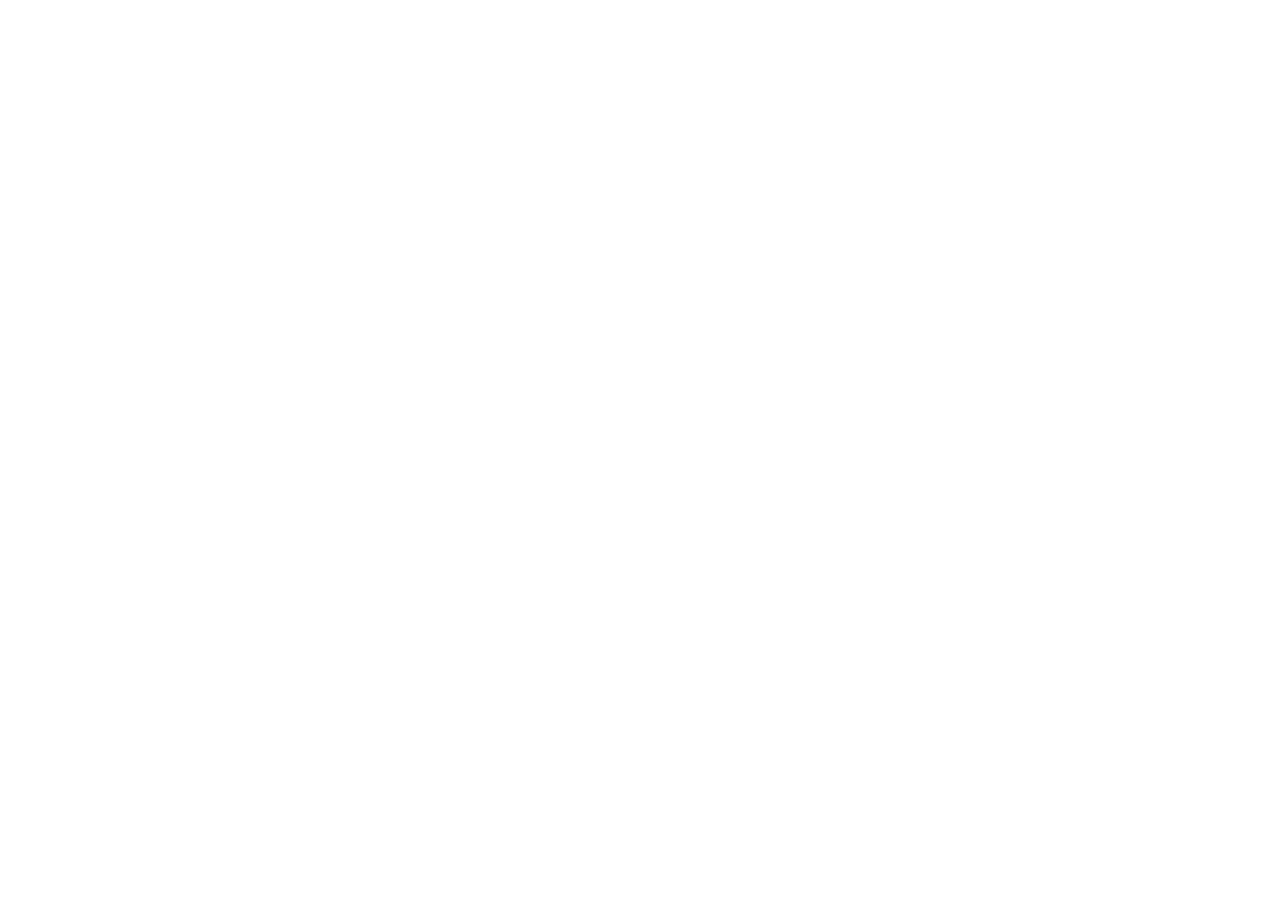
==== src/main/resources/static/editor.html @ ca7f9f06 "add markdown editor based on Editor.md" ====
<!DOCTYPE html>
<html lang="en">
<head>
    <meta charset="UTF-8">
    <title>Title</title>
    <style>
        html, body {
            height: 100%;
            margin: 0;
            padding: 0;
        }
        #editor {
            height: 100%;
        }
    </style>
    <link rel="stylesheet" href="editor.md/css/editormd.min.css" />
    <script src="jquery.js"></script>
    <script src="editor.md/editormd.min.js"></script>
    <script type="text/javascript">
        $(function() {
            var editor = editormd("editor", {
                width: "100%",
                height: "100%",
                path : "editor.md/lib/",
                imageUpload: true, // 开启图片上传功能
                imageFormats   : ["jpg", "jpeg", "gif", "png", "bmp", "webp"],
                imageUploadURL: "/api/blogs/uploadPicture", // 设置后端图片上传处理URL
            });
        });
    </script>
</head>
<body>
<div id="editor">
    <textarea style="display:none;">### Hello Editor.md !</textarea>
</div>
</body>
</html>
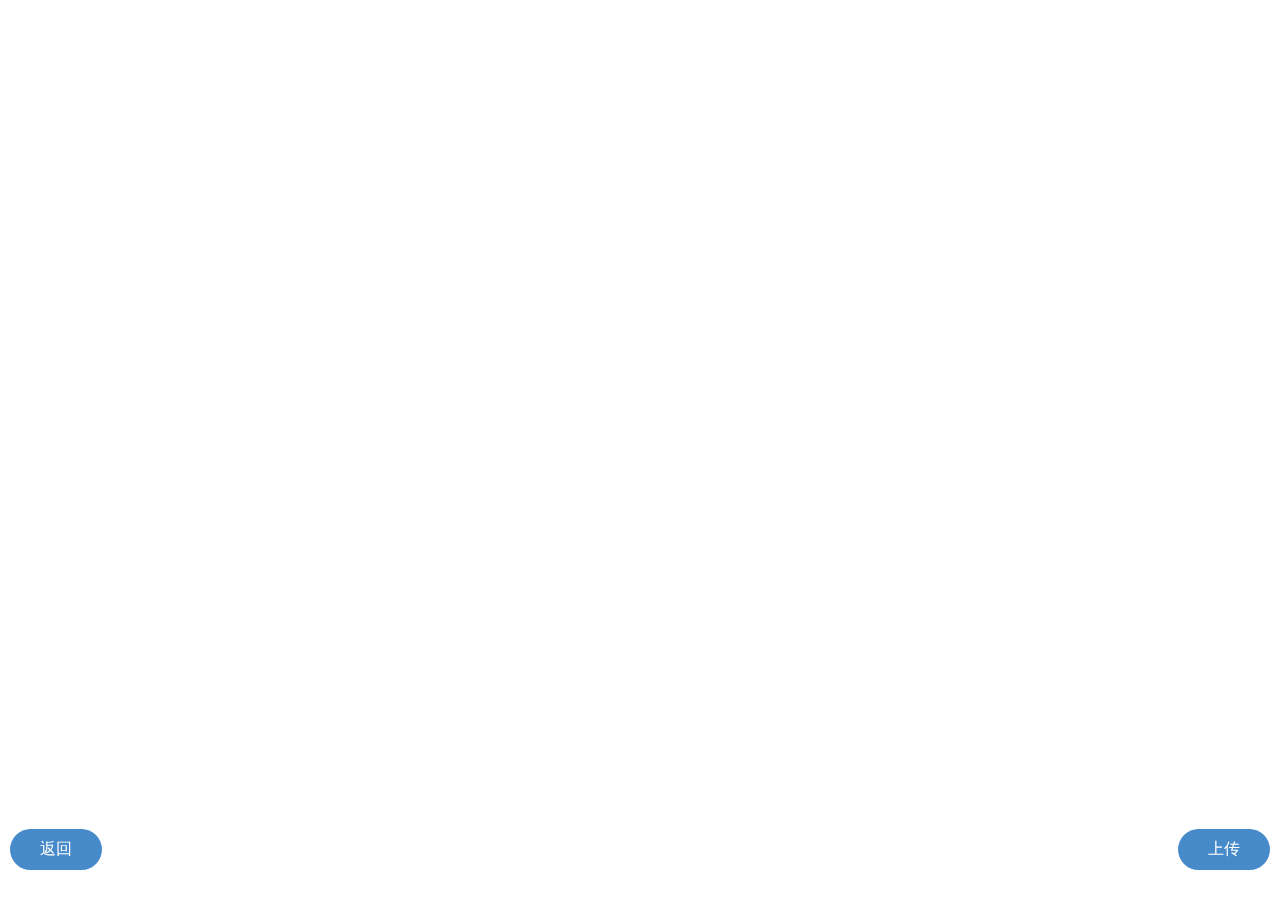
==== commit 7aff3734: "add image upload and blog upload." ====
--- a/src/main/resources/static/editor.html
+++ b/src/main/resources/static/editor.html
@@ -1,6 +1,9 @@
 <!DOCTYPE html>
 <html lang="en">
 <head>
+    <link rel="stylesheet" href="nicepage.css" media="screen">
+    <link rel="stylesheet" href="Home.css" media="screen">
+
     <meta charset="UTF-8">
     <title>Title</title>
     <style>
@@ -9,29 +12,104 @@
             margin: 0;
             padding: 0;
         }
+
         #editor {
             height: 100%;
         }
+
+        #save-button {
+            position: fixed; /* Or absolute, depending on your layout */
+            right: 10px; /* Distance from the right edge of the viewport */
+            bottom: 10px; /* Distance from the bottom edge of the viewport */
+            z-index: 1000; /* Ensures the button is above other elements */
+        }
+
+        #return-button {
+            position: fixed; /* Or absolute, depending on your layout */
+            left: 10px; /* Distance from the right edge of the viewport */
+            bottom: 10px; /* Distance from the bottom edge of the viewport */
+            z-index: 1000; /* Ensures the button is above other elements */
+        }
+
     </style>
-    <link rel="stylesheet" href="editor.md/css/editormd.min.css" />
+    <link rel="stylesheet" href="editor.md/css/editormd.min.css"/>
     <script src="jquery.js"></script>
     <script src="editor.md/editormd.min.js"></script>
     <script type="text/javascript">
-        $(function() {
-            var editor = editormd("editor", {
+        var editor;
+        $(function () {
+            editor = editormd("editor", {
                 width: "100%",
                 height: "100%",
-                path : "editor.md/lib/",
+                path: "editor.md/lib/",
                 imageUpload: true, // 开启图片上传功能
-                imageFormats   : ["jpg", "jpeg", "gif", "png", "bmp", "webp"],
+                imageFormats: ["jpg", "jpeg", "gif", "png", "bmp", "webp"],
                 imageUploadURL: "/api/blogs/uploadPicture", // 设置后端图片上传处理URL
             });
         });
+        addEventListener('DOMContentLoaded', () => {
+            document.getElementById('save-button').addEventListener('click', function () {
+                var title = prompt("Please enter the title of your blog post:", "My Blog Post");
+                if (title === null || title === "") {
+                    // 用户点击了取消或者没有输入标题
+                    console.log('The user cancelled the upload or entered no title.');
+                } else {
+                    var markdownContent = editor.getMarkdown(); // 获取Markdown内容
+                    var guid = 'some-unique-guid'; // 应由实际逻辑生成或获取
+
+                    // 在此处调用上传逻辑
+                    saveBlog(guid, title, markdownContent);
+                }
+            });
+            document.getElementById('return-button').addEventListener('click', function () {
+                var sure = confirm("确定要返回吗？");
+                if (sure === true) {
+                    window.location.href = "index.html";
+                }else {
+
+                }
+            });
+        });
+
+        function saveBlog(guid, title, content) {
+            // 使用FormData来构建请求体
+            var formData = new FormData();
+            formData.append('guid', guid);
+            formData.append('title', title);
+            formData.append('content', content);
+
+            // 通过AJAX将内容发送到服务器
+            fetch('/api/blogs/saveBlog', {
+                method: 'POST',
+                body: formData // 使用FormData发送数据，不需要设置Content-Type头
+            })
+                .then(response => {
+                    if (response.ok) {
+                        return response.json();
+                    }
+                    throw new Error('Network response was not ok.');
+                })
+                .then(data => console.log('Blog saved successfully:', data))
+                .catch(error => console.error('Error saving blog:', error));
+        }
+
     </script>
 </head>
 <body>
 <div id="editor">
     <textarea style="display:none;">### Hello Editor.md !</textarea>
 </div>
+<a id="save-button"
+   class="u-active-palette-2-base u-align-center u-border-none u-btn u-btn-round u-button-style u-hover-palette-2-base u-palette-1-base u-radius-50 u-btn-1 animated customAnimationOut"
+   data-animation-name="customAnimationIn" data-animation-duration="1500" data-animation-delay="1000"
+   style="will-change: transform, opacity; animation-duration: 500ms;">上传</a>
+
+<a id="return-button"
+   class="u-active-palette-2-base u-align-center u-border-none u-btn u-btn-round u-button-style u-hover-palette-2-base u-palette-1-base u-radius-50 u-btn-1 animated customAnimationOut"
+   data-animation-name="customAnimationIn" data-animation-duration="1500" data-animation-delay="1000"
+   style="will-change: transform, opacity; animation-duration: 500ms">返回</a>
+<script>
+
+</script>
 </body>
 </html>
--- a/src/main/resources/static/nicepage.css
+++ b/src/main/resources/static/nicepage.css
@@ -0,0 +1,43216 @@
+/*begin-commonstyles library*//*!
+ * froala_editor v4.0.6 (https://www.froala.com/wysiwyg-editor)
+ * License https://froala.com/wysiwyg-editor/terms/
+ * Copyright 2014-2021 Froala Labs
+ */
+
+.fr-clearfix::after {
+  clear: both;
+  display: block;
+  content: "";
+  height: 0; }
+
+.fr-hide-by-clipping {
+  position: absolute;
+  width: 1px;
+  height: 1px;
+  padding: 0;
+  margin: -1px;
+  overflow: hidden;
+  clip: rect(0, 0, 0, 0);
+  border: 0; }
+
+.fr-view img.fr-rounded, .fr-view .fr-img-caption.fr-rounded img {
+  border-radius: 10px;
+  -moz-border-radius: 10px;
+  -webkit-border-radius: 10px;
+  -moz-background-clip: padding;
+  -webkit-background-clip: padding-box;
+  background-clip: padding-box; }
+
+.fr-view img.fr-shadow, .fr-view .fr-img-caption.fr-shadow img {
+  -webkit-box-shadow: 10px 10px 5px 0px #cccccc;
+  -moz-box-shadow: 10px 10px 5px 0px #cccccc;
+  box-shadow: 10px 10px 5px 0px #cccccc; }
+
+.fr-view img.fr-bordered, .fr-view .fr-img-caption.fr-bordered img {
+  border: solid 5px #CCC; }
+
+.fr-view img.fr-bordered {
+  -webkit-box-sizing: content-box;
+  -moz-box-sizing: content-box;
+  box-sizing: content-box; }
+
+.fr-view .fr-img-caption.fr-bordered img {
+  -webkit-box-sizing: border-box;
+  -moz-box-sizing: border-box;
+  box-sizing: border-box; }
+
+.fr-view {
+  word-wrap: break-word; }
+  .fr-view span[style~="color:"] a {
+    color: inherit; }
+  .fr-view strong {
+    font-weight: 700; }
+  .fr-view table[border='0'] td:not([class]), .fr-view table[border='0'] th:not([class]), .fr-view table[border='0'] td[class=""], .fr-view table[border='0'] th[class=""] {
+    border-width: 0px; }
+  .fr-view table {
+    border: none;
+    border-collapse: collapse;
+    empty-cells: show;
+    max-width: 100%; }
+    .fr-view table td {
+      min-width: 5px; }
+    .fr-view table.fr-dashed-borders td, .fr-view table.fr-dashed-borders th {
+      border-style: dashed; }
+    .fr-view table.fr-alternate-rows tbody tr:nth-child(2n) {
+      background: whitesmoke; }
+    .fr-view table td, .fr-view table th {
+      border: 1px solid #DDD; }
+      .fr-view table td:empty, .fr-view table th:empty {
+        height: 20px; }
+      .fr-view table td.fr-highlighted, .fr-view table th.fr-highlighted {
+        border: 1px double red; }
+      .fr-view table td.fr-thick, .fr-view table th.fr-thick {
+        border-width: 2px; }
+    .fr-view table th {
+      background: #ececec; }
+  .fr-view hr {
+    clear: both;
+    user-select: none;
+    -o-user-select: none;
+    -moz-user-select: none;
+    -khtml-user-select: none;
+    -webkit-user-select: none;
+    -ms-user-select: none;
+    break-after: always;
+    page-break-after: always; }
+  .fr-view .fr-file {
+    position: relative; }
+    .fr-view .fr-file::after {
+      position: relative;
+      content: "\1F4CE";
+      font-weight: normal; }
+  .fr-view pre {
+    white-space: pre-wrap;
+    word-wrap: break-word;
+    overflow: visible; }
+/*  .fr-view[dir="rtl"] blockquote {
+    border-left: none;
+    border-right: solid 2px #5E35B1;
+    margin-right: 0;
+    padding-right: 5px;
+    padding-left: 0; }
+    .fr-view[dir="rtl"] blockquote blockquote {
+      border-color: #00BCD4; }
+      .fr-view[dir="rtl"] blockquote blockquote blockquote {
+        border-color: #43A047; }
+  .fr-view blockquote {
+    border-left: solid 2px #5E35B1;
+    margin-left: 0;
+    padding-left: 5px;
+    color: #5E35B1; }
+    .fr-view blockquote blockquote {
+      border-color: #00BCD4;
+      color: #00BCD4; }
+      .fr-view blockquote blockquote blockquote {
+        border-color: #43A047;
+        color: #43A047; } */
+  .fr-view span.fr-emoticon {
+    font-weight: normal;
+    font-family: "Apple Color Emoji","Segoe UI Emoji","NotoColorEmoji","Segoe UI Symbol","Android Emoji","EmojiSymbols";
+    display: inline;
+    line-height: 0; }
+    .fr-view span.fr-emoticon.fr-emoticon-img {
+      background-repeat: no-repeat !important;
+      font-size: inherit;
+      height: 1em;
+      width: 1em;
+      min-height: 20px;
+      min-width: 20px;
+      display: inline-block;
+      margin: -.1em .1em .1em;
+      line-height: 1;
+      vertical-align: middle; }
+  .fr-view .fr-text-gray {
+    color: #AAA !important; }
+  .fr-view .fr-text-bordered {
+    border-top: solid 1px #222;
+    border-bottom: solid 1px #222;
+    padding: 10px 0; }
+  .fr-view .fr-text-spaced {
+    letter-spacing: 1px; }
+  .fr-view .fr-text-uppercase {
+    text-transform: uppercase; }
+  .fr-view .fr-class-highlighted {
+    background-color: #ffff00; }
+  .fr-view .fr-class-code {
+    border-color: #cccccc;
+    border-radius: 2px;
+    -moz-border-radius: 2px;
+    -webkit-border-radius: 2px;
+    -moz-background-clip: padding;
+    -webkit-background-clip: padding-box;
+    background-clip: padding-box;
+    background: #f5f5f5;
+    padding: 10px;
+    font-family: "Courier New", Courier, monospace; }
+  .fr-view .fr-class-transparency {
+    opacity: 0.5; }
+  .fr-view img {
+    position: relative;
+    max-width: 100%; }
+    .fr-view img.fr-dib {
+      margin: 10px auto;
+      display: block;
+      float: none;
+      vertical-align: top; }
+      .fr-view img.fr-dib.fr-fil {
+        margin-left: 0;
+        text-align: left; }
+      .fr-view img.fr-dib.fr-fir {
+        margin-right: 0;
+        text-align: right; }
+    .fr-view img.fr-dii {
+      display: inline-block;
+      float: none;
+      vertical-align: bottom;
+      margin-left: 5px;
+      margin-right: 5px;
+      max-width: calc(100% - (2 * 5px)); }
+      .fr-view img.fr-dii.fr-fil {
+        float: left;
+        margin: 10px 15px 10px 0;
+        max-width: calc(100% - 5px); }
+      .fr-view img.fr-dii.fr-fir {
+        float: right;
+        margin: 10px 0 10px 15px;
+        max-width: calc(100% - 5px); }
+  .fr-view span.fr-img-caption {
+    position: relative;
+    max-width: 100%; }
+    .fr-view span.fr-img-caption.fr-dib {
+      margin: 5px auto;
+      display: block;
+      float: none;
+      vertical-align: top; }
+      .fr-view span.fr-img-caption.fr-dib.fr-fil {
+        margin-left: 0;
+        text-align: left; }
+      .fr-view span.fr-img-caption.fr-dib.fr-fir {
+        margin-right: 0;
+        text-align: right; }
+    .fr-view span.fr-img-caption.fr-dii {
+      display: inline-block;
+      float: none;
+      vertical-align: bottom;
+      margin-left: 5px;
+      margin-right: 5px;
+      max-width: calc(100% - (2 * 5px)); }
+      .fr-view span.fr-img-caption.fr-dii.fr-fil {
+        float: left;
+        margin: 5px 5px 5px 0;
+        max-width: calc(100% - 5px); }
+      .fr-view span.fr-img-caption.fr-dii.fr-fir {
+        float: right;
+        margin: 5px 0 5px 5px;
+        max-width: calc(100% - 5px); }
+  .fr-view .fr-video {
+    text-align: center;
+    position: relative; }
+    .fr-view .fr-video.fr-rv {
+      padding-bottom: 56.25%;
+      padding-top: 30px;
+      height: 0;
+      overflow: hidden; }
+      .fr-view .fr-video.fr-rv > iframe, .fr-view .fr-video.fr-rv object, .fr-view .fr-video.fr-rv embed {
+        position: absolute !important;
+        top: 0;
+        left: 0;
+        width: 100%;
+        height: 100%; }
+    .fr-view .fr-video > * {
+      -webkit-box-sizing: content-box;
+      -moz-box-sizing: content-box;
+      box-sizing: content-box;
+      max-width: 100%;
+      border: none; }
+    .fr-view .fr-video.fr-dvb {
+      display: block;
+      clear: both; }
+      .fr-view .fr-video.fr-dvb.fr-fvl {
+        text-align: left; }
+      .fr-view .fr-video.fr-dvb.fr-fvr {
+        text-align: right; }
+    .fr-view .fr-video.fr-dvi {
+      display: inline-block; }
+      .fr-view .fr-video.fr-dvi.fr-fvl {
+        float: left; }
+      .fr-view .fr-video.fr-dvi.fr-fvr {
+        float: right; }
+  .fr-view a.fr-strong {
+    font-weight: 700; }
+  .fr-view a.fr-green {
+    color: green; }
+  .fr-view .fr-img-caption {
+    text-align: center; }
+    .fr-view .fr-img-caption .fr-img-wrap {
+      padding: 0;
+      margin: auto;
+      text-align: center;
+      width: 100%; }
+      .fr-view .fr-img-caption .fr-img-wrap a {
+        display: block; }
+      .fr-view .fr-img-caption .fr-img-wrap img {
+        display: block;
+        margin: auto;
+        width: 100%; }
+      .fr-view .fr-img-caption .fr-img-wrap > span {
+        margin: auto;
+        display: block;
+        padding: 5px 5px 10px;
+        font-size: 14px;
+        font-weight: initial;
+        -webkit-box-sizing: border-box;
+        -moz-box-sizing: border-box;
+        box-sizing: border-box;
+        -webkit-opacity: 0.9;
+        -moz-opacity: 0.9;
+        opacity: 0.9;
+        -ms-filter: "progid:DXImageTransform.Microsoft.Alpha(Opacity=0)";
+        width: 100%;
+        text-align: center; }
+  .fr-view button.fr-rounded, .fr-view input.fr-rounded, .fr-view textarea.fr-rounded {
+    border-radius: 10px;
+    -moz-border-radius: 10px;
+    -webkit-border-radius: 10px;
+    -moz-background-clip: padding;
+    -webkit-background-clip: padding-box;
+    background-clip: padding-box; }
+  .fr-view button.fr-large, .fr-view input.fr-large, .fr-view textarea.fr-large {
+    font-size: 24px; }
+
+/**
+ * Image style.
+ */
+a.fr-view.fr-strong {
+  font-weight: 700; }
+a.fr-view.fr-green {
+  color: green; }
+
+/**
+ * Link style.
+ */
+img.fr-view {
+  position: relative;
+  max-width: 100%; }
+  img.fr-view.fr-dib {
+    margin: 5px auto;
+    display: block;
+    float: none;
+    vertical-align: top; }
+    img.fr-view.fr-dib.fr-fil {
+      margin-left: 0;
+      text-align: left; }
+    img.fr-view.fr-dib.fr-fir {
+      margin-right: 0;
+      text-align: right; }
+  img.fr-view.fr-dii {
+    display: inline-block;
+    float: none;
+    vertical-align: bottom;
+    margin-left: 5px;
+    margin-right: 5px;
+    max-width: calc(100% - (2 * 5px)); }
+    img.fr-view.fr-dii.fr-fil {
+      float: left;
+      margin: 5px 5px 5px 0;
+      max-width: calc(100% - 5px); }
+    img.fr-view.fr-dii.fr-fir {
+      float: right;
+      margin: 5px 0 5px 5px;
+      max-width: calc(100% - 5px); }
+
+span.fr-img-caption.fr-view {
+  position: relative;
+  max-width: 100%; }
+  span.fr-img-caption.fr-view.fr-dib {
+    margin: 5px auto;
+    display: block;
+    float: none;
+    vertical-align: top; }
+    span.fr-img-caption.fr-view.fr-dib.fr-fil {
+      margin-left: 0;
+      text-align: left; }
+    span.fr-img-caption.fr-view.fr-dib.fr-fir {
+      margin-right: 0;
+      text-align: right; }
+  span.fr-img-caption.fr-view.fr-dii {
+    display: inline-block;
+    float: none;
+    vertical-align: bottom;
+    margin-left: 5px;
+    margin-right: 5px;
+    max-width: calc(100% - (2 * 5px)); }
+    span.fr-img-caption.fr-view.fr-dii.fr-fil {
+      float: left;
+      margin: 5px 5px 5px 0;
+      max-width: calc(100% - 5px); }
+    span.fr-img-caption.fr-view.fr-dii.fr-fir {
+      float: right;
+      margin: 5px 0 5px 5px;
+      max-width: calc(100% - 5px); }
+/*end-commonstyles library*/@charset "UTF-8";
+.u-hidden-block {
+  visibility: hidden!important;
+}
+.u-locked-block {
+  pointer-events: none!important;
+}
+/*! normalize.css v4.1.1 | MIT License | github.com/necolas/normalize.css */
+html {
+  font-family: sans-serif;
+  -ms-text-size-adjust: 100%;
+  -webkit-text-size-adjust: 100%;
+}
+body {
+  margin: 0;
+}
+article,
+aside,
+details,
+figcaption,
+figure,
+footer,
+header,
+main,
+menu,
+nav,
+section,
+summary {
+  display: block;
+}
+audio,
+canvas,
+progress,
+video {
+  display: inline-block;
+}
+audio:not([controls]) {
+  display: none;
+  height: 0;
+}
+progress {
+  vertical-align: baseline;
+}
+template,
+[hidden] {
+  display: none;
+}
+a {
+  background-color: transparent;
+  -webkit-text-decoration-skip: objects;
+}
+a:active,
+a:hover {
+  outline-width: 0;
+}
+abbr[title] {
+  border-bottom: none;
+  text-decoration: underline;
+}
+b,
+strong {
+  font-weight: inherit;
+  font-weight: bold;
+}
+dfn {
+  font-style: italic;
+}
+h1 {
+  font-size: 2em;
+  margin: 0.67em 0;
+}
+mark {
+  background-color: #ff0;
+  color: #000;
+}
+small {
+  font-size: 80%;
+}
+sub,
+sup {
+  font-size: 75%;
+  line-height: 0;
+  position: relative;
+  vertical-align: baseline;
+}
+sub {
+  bottom: -0.25em;
+}
+sup {
+  top: -0.5em;
+}
+img {
+  border-style: none;
+}
+svg:not(:root) {
+  overflow: hidden;
+}
+code,
+kbd,
+pre,
+samp {
+  font-family: monospace,monospace;
+  font-size: 1em;
+}
+hr {
+  box-sizing: content-box;
+  height: 0;
+  overflow: visible;
+}
+button,
+input,
+optgroup,
+select,
+textarea {
+  color: inherit;
+  font: inherit;
+  margin: 0;
+}
+optgroup {
+  font-weight: 700;
+}
+button,
+input {
+  overflow: visible;
+}
+button,
+select {
+  text-transform: none;
+}
+button,
+html [type="button"],
+[type="reset"],
+[type="submit"] {
+  -webkit-appearance: button;
+}
+button::-moz-focus-inner,
+[type="button"]::-moz-focus-inner,
+[type="reset"]::-moz-focus-inner,
+[type="submit"]::-moz-focus-inner {
+  border-style: none;
+  padding: 0;
+}
+button:-moz-focusring,
+[type="button"]:-moz-focusring,
+[type="reset"]:-moz-focusring,
+[type="submit"]:-moz-focusring {
+  outline: 1px dotted ButtonText;
+}
+fieldset {
+  border: 1px solid silver;
+  margin: 0 2px;
+  padding: 0.35em 0.625em 0.75em;
+}
+legend {
+  box-sizing: border-box;
+  color: inherit;
+  display: table;
+  max-width: 100%;
+  padding: 0;
+  white-space: normal;
+}
+textarea {
+  overflow: auto;
+  outline: none;
+}
+button,
+select,
+input,
+textarea {
+  outline: none;
+}
+[type="checkbox"],
+[type="radio"] {
+  box-sizing: border-box;
+  padding: 0;
+}
+[type="number"]::-webkit-inner-spin-button,
+[type="number"]::-webkit-outer-spin-button {
+  height: auto;
+}
+[type="search"] {
+  -webkit-appearance: textfield;
+  outline-offset: -2px;
+}
+[type="search"]::-webkit-search-cancel-button,
+[type="search"]::-webkit-search-decoration {
+  -webkit-appearance: none;
+}
+::-webkit-input-placeholder {
+  color: inherit;
+  opacity: 0.54;
+}
+::-webkit-file-upload-button {
+  -webkit-appearance: button;
+  font: inherit;
+}
+ul,
+ol {
+  padding-left: 20px;
+}
+/* Fade effect */
+/* Over effect */
+/* Slide effect */
+/* Over and Slide effect */
+/* Flip Left effect */
+/* Flip Right effect */
+/* Flip Top effect */
+/* Flip Bottom effect */
+/* Wobble Left effect */
+/* Wobble Right effect */
+/* Wobble top effect */
+/* Wobble bottom effect */
+/* Zoom and Rotate Effects */
+/* Utility */
+.u-over-slide {
+  position: absolute;
+  left: 0;
+  top: 0;
+  width: 100%;
+  height: 100%;
+}
+.u-background-effect {
+  overflow: hidden;
+}
+.u-background-effect ~ .u-container-layout {
+  cursor: pointer;
+}
+/* Fade effect */
+.u-effect-fade .u-over-slide {
+  opacity: 0;
+  transition: all 500ms ease;
+}
+.u-effect-fade:hover .u-over-slide,
+.u-effect-fade.u-effect-active .u-over-slide {
+  opacity: 1;
+}
+/* Over effect */
+.u-effect-over-left .u-over-slide {
+  transform: translate(-100%, 0);
+  transition: all 500ms ease;
+}
+.u-effect-over-left:hover .u-over-slide,
+.u-effect-over-left.u-effect-active .u-over-slide {
+  transform: translate(0, 0);
+}
+.u-effect-over-right .u-over-slide {
+  transform: translate(100%, 0);
+  transition: all 500ms ease;
+}
+.u-effect-over-right:hover .u-over-slide,
+.u-effect-over-right.u-effect-active .u-over-slide {
+  transform: translate(0, 0);
+}
+.u-effect-over-top .u-over-slide {
+  transform: translate(0, -100%);
+  transition: all 500ms ease;
+}
+.u-effect-over-top:hover .u-over-slide,
+.u-effect-over-top.u-effect-active .u-over-slide {
+  transform: translate(0, 0);
+}
+.u-effect-over-bottom .u-over-slide {
+  transform: translate(0, 100%);
+  transition: all 500ms ease;
+}
+.u-effect-over-bottom:hover .u-over-slide,
+.u-effect-over-bottom.u-effect-active .u-over-slide {
+  transform: translate(0, 0);
+}
+.u-effect-over-topleft .u-over-slide {
+  transform: translate(-100%, -100%);
+  transition: all 500ms ease;
+}
+.u-effect-over-topleft:hover .u-over-slide,
+.u-effect-over-topleft.u-effect-active .u-over-slide {
+  transform: translate(0, 0);
+}
+.u-effect-over-topright .u-over-slide {
+  transform: translate(100%, -100%);
+  transition: all 500ms ease;
+}
+.u-effect-over-topright:hover .u-over-slide,
+.u-effect-over-topright.u-effect-active .u-over-slide {
+  transform: translate(0, 0);
+}
+.u-effect-over-bottomleft .u-over-slide {
+  transform: translate(-100%, 100%);
+  transition: all 500ms ease;
+}
+.u-effect-over-bottomleft:hover .u-over-slide,
+.u-effect-over-bottomleft.u-effect-active .u-over-slide {
+  transform: translate(0, 0);
+}
+.u-effect-over-bottomright .u-over-slide {
+  transform: translate(100%, 100%);
+  transition: all 500ms ease;
+}
+.u-effect-over-bottomright:hover .u-over-slide,
+.u-effect-over-bottomright.u-effect-active .u-over-slide {
+  transform: translate(0, 0);
+}
+/* Slide effect */
+.u-effect-slide-left .u-over-slide {
+  transform: translate(-100%, 0);
+  transition: all 500ms ease;
+}
+.u-effect-slide-left:hover .u-over-slide,
+.u-effect-slide-left.u-effect-active .u-over-slide {
+  transform: translate(0, 0);
+}
+.u-effect-slide-left .u-back-slide {
+  transition: all 500ms ease;
+}
+.u-effect-slide-left:hover .u-back-slide,
+.u-effect-slide-left.u-effect-active .u-back-slide {
+  transform: translate(100%, 0);
+}
+.u-effect-slide-right .u-over-slide {
+  transform: translate(100%, 0);
+  transition: all 500ms ease;
+}
+.u-effect-slide-right:hover .u-over-slide,
+.u-effect-slide-right.u-effect-active .u-over-slide {
+  transform: translate(0, 0);
+}
+.u-effect-slide-right .u-back-slide {
+  transition: all 500ms ease;
+}
+.u-effect-slide-right:hover .u-back-slide,
+.u-effect-slide-right.u-effect-active .u-back-slide {
+  transform: translate(-100%, 0);
+}
+.u-effect-slide-top .u-over-slide {
+  transform: translate(0, -100%);
+  transition: all 500ms ease;
+}
+.u-effect-slide-top:hover .u-over-slide,
+.u-effect-slide-top.u-effect-active .u-over-slide {
+  transform: translate(0, 0);
+}
+.u-effect-slide-top .u-back-slide {
+  transition: all 500ms ease;
+}
+.u-effect-slide-top:hover .u-back-slide,
+.u-effect-slide-top.u-effect-active .u-back-slide {
+  transform: translate(0, 100%);
+}
+.u-effect-slide-bottom .u-over-slide {
+  transform: translate(0, 100%);
+  transition: all 500ms ease;
+}
+.u-effect-slide-bottom:hover .u-over-slide,
+.u-effect-slide-bottom.u-effect-active .u-over-slide {
+  transform: translate(0, 0);
+}
+.u-effect-slide-bottom .u-back-slide {
+  transition: all 500ms ease;
+}
+.u-effect-slide-bottom:hover .u-back-slide,
+.u-effect-slide-bottom.u-effect-active .u-back-slide {
+  transform: translate(0, -100%);
+}
+.u-effect-slide-topleft .u-over-slide {
+  transform: translate(-100%, -100%);
+  transition: all 500ms ease;
+}
+.u-effect-slide-topleft:hover .u-over-slide,
+.u-effect-slide-topleft.u-effect-active .u-over-slide {
+  transform: translate(0, 0);
+}
+.u-effect-slide-topleft .u-back-slide {
+  transition: all 500ms ease;
+}
+.u-effect-slide-topleft:hover .u-back-slide,
+.u-effect-slide-topleft.u-effect-active .u-back-slide {
+  transform: translate(100%, 100%);
+}
+.u-effect-slide-topright .u-over-slide {
+  transform: translate(100%, -100%);
+  transition: all 500ms ease;
+}
+.u-effect-slide-topright:hover .u-over-slide,
+.u-effect-slide-topright.u-effect-active .u-over-slide {
+  transform: translate(0, 0);
+}
+.u-effect-slide-topright .u-back-slide {
+  transition: all 500ms ease;
+}
+.u-effect-slide-topright:hover .u-back-slide,
+.u-effect-slide-topright.u-effect-active .u-back-slide {
+  transform: translate(-100%, 100%);
+}
+.u-effect-slide-bottomleft .u-over-slide {
+  transform: translate(-100%, 100%);
+  transition: all 500ms ease;
+}
+.u-effect-slide-bottomleft:hover .u-over-slide,
+.u-effect-slide-bottomleft.u-effect-active .u-over-slide {
+  transform: translate(0, 0);
+}
+.u-effect-slide-bottomleft .u-back-slide {
+  transition: all 500ms ease;
+}
+.u-effect-slide-bottomleft:hover .u-back-slide,
+.u-effect-slide-bottomleft.u-effect-active .u-back-slide {
+  transform: translate(100%, -100%);
+}
+.u-effect-slide-bottomright .u-over-slide {
+  transform: translate(100%, 100%);
+  transition: all 500ms ease;
+}
+.u-effect-slide-bottomright:hover .u-over-slide,
+.u-effect-slide-bottomright.u-effect-active .u-over-slide {
+  transform: translate(0, 0);
+}
+.u-effect-slide-bottomright .u-back-slide {
+  transition: all 500ms ease;
+}
+.u-effect-slide-bottomright:hover .u-back-slide,
+.u-effect-slide-bottomright.u-effect-active .u-back-slide {
+  transform: translate(-100%, -100%);
+}
+/* Flip */
+.u-effect-flip-left,
+.u-effect-flip-left .u-slidesWrapper {
+  perspective: 300px;
+}
+.u-effect-flip-left .u-over-slide {
+  opacity: 0;
+  transform: rotateY(180deg);
+  transform-origin: center left;
+  transition: transform 500ms ease, transform-origin 500ms ease, opacity 0ms ease 500ms;
+}
+.u-effect-flip-left:hover .u-over-slide,
+.u-effect-flip-left.u-effect-active .u-over-slide {
+  opacity: 1;
+  transform: rotateY(0deg);
+  transition: transform 500ms ease, transform-origin 500ms ease;
+}
+.u-effect-flip-right,
+.u-effect-flip-right .u-slidesWrapper {
+  perspective: 300px;
+}
+.u-effect-flip-right .u-over-slide {
+  opacity: 0;
+  transform: rotateY(-180deg);
+  transform-origin: center right;
+  transition: transform 500ms ease, transform-origin 500ms ease, opacity 0ms ease 500ms;
+}
+.u-effect-flip-right:hover .u-over-slide,
+.u-effect-flip-right.u-effect-active .u-over-slide {
+  opacity: 1;
+  transform: rotateY(0deg);
+  transition: transform 500ms ease, transform-origin 500ms ease;
+}
+.u-effect-flip-top,
+.u-effect-flip-top .u-slidesWrapper {
+  perspective: 300px;
+}
+.u-effect-flip-top .u-over-slide {
+  opacity: 0;
+  transform: rotateX(-180deg);
+  transform-origin: center top;
+  transition: transform 500ms ease, transform-origin 500ms ease, opacity 0ms ease 500ms;
+}
+.u-effect-flip-top:hover .u-over-slide,
+.u-effect-flip-top.u-effect-active .u-over-slide {
+  opacity: 1;
+  transform: rotateX(0deg);
+  transition: transform 500ms ease, transform-origin 500ms ease;
+}
+.u-effect-flip-bottom,
+.u-effect-flip-bottom .u-slidesWrapper {
+  perspective: 300px;
+}
+.u-effect-flip-bottom .u-over-slide {
+  opacity: 0;
+  transform: rotateX(180deg);
+  transform-origin: center bottom;
+  transition: transform 500ms ease, transform-origin 500ms ease, opacity 0ms ease 500ms;
+}
+.u-effect-flip-bottom:hover .u-over-slide,
+.u-effect-flip-bottom.u-effect-active .u-over-slide {
+  opacity: 1;
+  transform: rotateX(0deg);
+  transition: transform 500ms ease, transform-origin 500ms ease;
+}
+/* Wooble */
+.u-effect-wobble-left,
+.u-effect-wobble-left .u-slidesWrapper {
+  perspective: 300px;
+}
+.u-effect-wobble-left .u-over-slide {
+  opacity: 0;
+  transform: rotateY(130deg);
+  transform-origin: center left;
+  transition: transform 500ms ease, transform-origin 500ms ease, opacity 0ms ease 500ms;
+}
+.u-effect-wobble-left:hover .u-over-slide,
+.u-effect-wobble-left.u-effect-active .u-over-slide {
+  opacity: 1;
+  transform: rotateY(0deg);
+  transform-origin: center right;
+  transition: transform 500ms ease, transform-origin 500ms ease;
+}
+.u-effect-wobble-right,
+.u-effect-wobble-right .u-slidesWrapper {
+  perspective: 300px;
+}
+.u-effect-wobble-right .u-over-slide {
+  opacity: 0;
+  transform: rotateY(-130deg);
+  transform-origin: center right;
+  transition: transform 500ms ease, transform-origin 500ms ease, opacity 0ms ease 500ms;
+}
+.u-effect-wobble-right:hover .u-over-slide,
+.u-effect-wobble-right.u-effect-active .u-over-slide {
+  opacity: 1;
+  transform: rotateY(0deg);
+  transform-origin: center left;
+  transition: transform 500ms ease, transform-origin 500ms ease;
+}
+.u-effect-wobble-top,
+.u-effect-wobble-top .u-slidesWrapper {
+  perspective: 300px;
+}
+.u-effect-wobble-top .u-over-slide {
+  opacity: 0;
+  transform: rotateX(-130deg);
+  transform-origin: center top;
+  transition: transform 500ms ease, transform-origin 500ms ease, opacity 0ms ease 500ms;
+}
+.u-effect-wobble-top:hover .u-over-slide,
+.u-effect-wobble-top.u-effect-active .u-over-slide {
+  opacity: 1;
+  transform: rotateX(0deg);
+  transform-origin: center bottom;
+  transition: transform 500ms ease, transform-origin 500ms ease;
+}
+.u-effect-wobble-bottom,
+.u-effect-wobble-bottom .u-slidesWrapper {
+  perspective: 300px;
+}
+.u-effect-wobble-bottom .u-over-slide {
+  opacity: 0;
+  transform: rotateX(130deg);
+  transform-origin: center bottom;
+  transition: transform 500ms ease, transform-origin 500ms ease, opacity 0ms ease 500ms;
+}
+.u-effect-wobble-bottom:hover .u-over-slide,
+.u-effect-wobble-bottom.u-effect-active .u-over-slide {
+  opacity: 1;
+  transform: rotateX(0deg);
+  transform-origin: center top;
+  transition: transform 500ms ease, transform-origin 500ms ease;
+}
+/* Zoom */
+.u-effect-zoom .u-over-slide {
+  transition: transform 500ms ease;
+  transform: scale(0, 0);
+}
+.u-effect-zoom:hover .u-over-slide,
+.u-effect-zoom.u-effect-active .u-over-slide {
+  transform: scale(1, 1);
+}
+.u-effect-hover-zoom .u-back-slide,
+.u-effect-hover-zoom .u-background-effect-image {
+  transition: transform 500ms ease;
+  transform: scale(1);
+}
+.u-effect-hover-zoom:hover .u-back-slide,
+.u-effect-hover-zoom:hover .u-background-effect-image,
+.u-effect-hover-zoom.u-effect-active .u-back-slide,
+.u-effect-hover-zoom.u-effect-active .u-background-effect-image {
+  transform: scale(var(--effect-scale));
+}
+.u-effect-hover-zoomOut .u-back-slide,
+.u-effect-hover-zoomOut .u-background-effect-image {
+  transition: transform 500ms ease;
+  transform: scale(var(--effect-scale));
+}
+.u-effect-hover-zoomOut:hover .u-back-slide,
+.u-effect-hover-zoomOut:hover .u-background-effect-image,
+.u-effect-hover-zoomOut.u-effect-active .u-back-slide,
+.u-effect-hover-zoomOut.u-effect-active .u-background-effect-image {
+  transform: scale(1);
+}
+.u-effect-hover-liftUp > .u-background-effect {
+  overflow: visible;
+}
+.u-effect-hover-liftUp .u-back-slide,
+.u-effect-hover-liftUp .u-background-effect-image {
+  transition: transform 500ms ease;
+  transform: scale(1);
+}
+.u-effect-hover-liftUp:hover .u-back-slide,
+.u-effect-hover-liftUp.u-effect-active .u-back-slide,
+.u-effect-hover-liftUp:hover .u-background-effect-image,
+.u-effect-hover-liftUp.u-effect-active .u-background-effect-image {
+  transform: scale(var(--effect-scale));
+  z-index: 1;
+}
+.u-effect-hover-liftUp:hover > .u-container-layout {
+  z-index: 2;
+}
+.u-effect-zoom-rotate .u-over-slide {
+  transition: transform 500ms ease;
+  transform: rotate(0deg) scale(0, 0);
+}
+.u-effect-zoom-rotate:hover .u-over-slide,
+.u-effect-zoom-rotate.u-effect-active .u-over-slide {
+  transform: rotate(360deg) scale(1, 1);
+}
+.u-effect-zoom-rotateX .u-over-slide {
+  transition: transform 500ms ease;
+  transform: rotateX(0deg) scale(0, 0);
+}
+.u-effect-zoom-rotateX:hover .u-over-slide,
+.u-effect-zoom-rotateX.u-effect-active .u-over-slide {
+  transform: rotateX(360deg) scale(1, 1);
+}
+.u-effect-zoom-rotateY .u-over-slide {
+  transition: transform 500ms ease;
+  transform: rotateY(0deg) scale(0, 0);
+}
+.u-effect-zoom-rotateY:hover .u-over-slide,
+.u-effect-zoom-rotateY.u-effect-active .u-over-slide {
+  transform: rotateY(360deg) scale(1, 1);
+}
+.u-effect-hover-slide .u-back-image,
+.u-effect-hover-slide .u-background-effect-image {
+  transition-duration: 500ms;
+  transition-timing-function: ease;
+  transition-property: left, right, top, bottom;
+}
+.u-effect-hover-slide .u-effect-hover-slide-direction-right {
+  left: auto;
+}
+.u-effect-hover-slide .u-effect-hover-slide-direction-up {
+  top: auto;
+}
+.u-effect-hover-slide:hover .u-back-image.u-effect-hover-slide-direction-left,
+.u-effect-hover-slide:hover .u-background-effect-image.u-effect-hover-slide-direction-left,
+.u-effect-hover-slide.u-effect-active .u-back-image.u-effect-hover-slide-direction-left,
+.u-effect-hover-slide.u-effect-active .u-background-effect-image.u-effect-hover-slide-direction-left {
+  left: 0 !important;
+}
+.u-effect-hover-slide:hover .u-back-image.u-effect-hover-slide-direction-right,
+.u-effect-hover-slide:hover .u-background-effect-image.u-effect-hover-slide-direction-right,
+.u-effect-hover-slide.u-effect-active .u-back-image.u-effect-hover-slide-direction-right,
+.u-effect-hover-slide.u-effect-active .u-background-effect-image.u-effect-hover-slide-direction-right {
+  right: 0 !important;
+}
+.u-effect-hover-slide:hover .u-back-image.u-effect-hover-slide-direction-up,
+.u-effect-hover-slide:hover .u-background-effect-image.u-effect-hover-slide-direction-up,
+.u-effect-hover-slide.u-effect-active .u-back-image.u-effect-hover-slide-direction-up,
+.u-effect-hover-slide.u-effect-active .u-background-effect-image.u-effect-hover-slide-direction-up {
+  bottom: 0 !important;
+}
+.u-effect-hover-slide:hover .u-back-image.u-effect-hover-slide-direction-down,
+.u-effect-hover-slide:hover .u-background-effect-image.u-effect-hover-slide-direction-down,
+.u-effect-hover-slide.u-effect-active .u-back-image.u-effect-hover-slide-direction-down,
+.u-effect-hover-slide.u-effect-active .u-background-effect-image.u-effect-hover-slide-direction-down {
+  top: 0 !important;
+}
+.u-btn {
+  /*display: inline-block;*/
+  display: table;
+  /*TODO maye need another solution for negative marin*/
+  cursor: pointer;
+  color: inherit;
+  font-size: inherit;
+  font-family: inherit;
+  line-height: inherit;
+  letter-spacing: inherit;
+  text-transform: inherit;
+  font-style: inherit;
+  font-weight: inherit;
+  text-decoration: none;
+  border: 0 none transparent;
+  outline-width: 0;
+  background-color: transparent;
+  margin: 0;
+  -webkit-text-decoration-skip: objects;
+  font-style: initial;
+  white-space: nowrap;
+  -webkit-user-select: none;
+      -ms-user-select: none;
+          user-select: none;
+  vertical-align: middle;
+  text-align: center;
+  padding: 10px 30px;
+  border-radius: 0;
+  --border-radius: 0;
+  align-self: flex-start;
+}
+.u-btn:focus,
+.u-btn:active:focus,
+.u-btn.active:focus {
+  outline: thin dotted;
+  outline: 5px auto -webkit-focus-ring-color;
+  outline-offset: -2px;
+}
+.u-btn:hover,
+.u-btn:focus {
+  text-decoration: none;
+}
+.u-btn:active,
+.u-btn.active {
+  outline: 0;
+  background-image: none;
+}
+.u-btn.disabled,
+.u-btn[disabled] {
+  opacity: 0.6;
+}
+.u-btn-circle {
+  border-radius: 50%;
+}
+.u-button-style.u-border-no-right.u-border-no-left.u-border-no-bottom,
+.u-button-style.u-border-no-top.u-border-no-left.u-border-no-bottom,
+.u-button-style.u-border-no-top.u-border-no-right.u-border-no-bottom,
+.u-button-style.u-border-no-top.u-border-no-right.u-border-no-left,
+.u-btn-rectangle {
+  border-radius: 0 !important;
+}
+.u-button-style {
+  transition-property: background-color, color, border-color;
+}
+.u-text a,
+.u-post-content a,
+.u-tab-item a,
+.u-nav-item a,
+.u-filter-item a,
+.u-product-control.u-text a {
+  font-size: inherit;
+  font-family: inherit;
+  line-height: inherit;
+  letter-spacing: inherit;
+  text-transform: inherit;
+}
+.u-text:not(ul):not(ol):not(p):not(.u-post-content):not(.u-block-content):not(.u-product-desc):not(.u-cart-block-content):not(.u-checkout-block-content) a {
+  color: inherit;
+}
+.u-text:not(ul):not(ol):not(p):not(.u-post-content):not(.u-block-content):not(.u-product-desc):not(.u-cart-block-content):not(.u-checkout-block-content) a,
+.u-text:not(ul):not(ol):not(p):not(.u-post-content):not(.u-block-content):not(.u-product-desc):not(.u-cart-block-content):not(.u-checkout-block-content) a:hover {
+  text-decoration: none;
+}
+.u-link,
+a {
+  border-top-width: 0;
+  border-left-width: 0;
+  border-right-width: 0;
+}
+.u-link {
+  display: table;
+  border-style: solid;
+  border-bottom-width: 0;
+  white-space: nowrap;
+  align-self: flex-start;
+}
+.u-link,
+.u-link:hover,
+.u-link:focus {
+  text-decoration: none;
+}
+.u-link:focus,
+.u-link:active:focus,
+.u-link.active:focus {
+  outline: thin dotted;
+  outline: 5px auto -webkit-focus-ring-color;
+  outline-offset: -2px;
+}
+.u-underline,
+.u-underline:hover {
+  text-decoration: underline;
+  border-bottom-width: 0;
+}
+.u-no-underline,
+.u-no-underline:hover {
+  text-decoration: none;
+  border-bottom-width: 0;
+}
+.u-block-content > :first-child,
+.u-product-desc > :first-child,
+.u-product-tab-pane > :first-child,
+.u-post-content > :first-child {
+  margin-top: 0;
+}
+.u-block-content > :last-child,
+.u-product-desc > :last-child,
+.u-product-tab-pane > :last-child,
+.u-post-content > :last-child {
+  margin-bottom: 0;
+}
+.u-block-content p,
+.u-product-desc p,
+.u-product-tab-pane p,
+.u-post-content p {
+  text-decoration: inherit !important;
+  color: inherit !important;
+  font-style: inherit !important;
+  font-size: inherit !important;
+  font-weight: inherit !important;
+  font-family: inherit !important;
+  line-height: inherit !important;
+  letter-spacing: inherit !important;
+  text-transform: inherit !important;
+}
+.u-logo {
+  color: inherit;
+  font-size: inherit;
+  font-family: inherit;
+  line-height: inherit;
+  letter-spacing: inherit;
+  text-transform: inherit;
+  font-style: inherit;
+  font-weight: inherit;
+  text-decoration: none;
+  border: 0 none transparent;
+  outline-width: 0;
+  background-color: transparent;
+  margin: 0;
+  -webkit-text-decoration-skip: objects;
+}
+.u-image.u-logo {
+  display: table;
+  white-space: nowrap;
+}
+.u-image.u-logo img {
+  display: block;
+}
+.u-form-horizontal {
+  display: flex;
+  flex-flow: row;
+  align-items: center;
+  flex-grow: 1;
+}
+.u-input {
+  display: block;
+  width: 100%;
+  padding: 10px 12px;
+  background-image: none;
+  background-clip: padding-box;
+  border-width: 0;
+  border-radius: 3px;
+  transition: border-color ease-in-out 0.15s, box-shadow ease-in-out 0.15s;
+  background-color: transparent;
+  color: inherit;
+  height: auto;
+}
+.u-form-horizontal .u-form-group:not(.u-label-top) label,
+.u-form-horizontal .u-form-group:not(.u-label-top) input,
+.u-form-horizontal .u-form-select-wrapper,
+.u-form-horizontal .u-form-radio-button-wrapper {
+  display: flex;
+  align-items: center;
+  justify-content: center;
+  margin-bottom: 0;
+  flex-grow: 1;
+}
+.u-form-vertical {
+  display: flex;
+  flex-wrap: wrap;
+  align-items: flex-end;
+}
+.u-form-vertical.u-form-spacing-50,
+.u-form-vertical.u-form-spacing-50 .u-form-step {
+  margin-left: -50px;
+  width: calc(100% +  50px);
+}
+.u-form-vertical.u-form-spacing-50 .u-form-group,
+.u-form-vertical.u-form-spacing-50 .u-form-step .u-form-group {
+  margin-bottom: 50px;
+}
+.u-form-vertical.u-form-spacing-50 .u-form-group:not(.u-image):not(.u-form-progress),
+.u-form-vertical.u-form-spacing-50 .u-form-step .u-form-group:not(.u-image):not(.u-form-progress) {
+  padding-left: 50px;
+}
+.u-form-vertical.u-form-spacing-50 .u-form-group.u-image,
+.u-form-vertical.u-form-spacing-50 .u-form-step .u-form-group.u-image {
+  margin-left: 50px !important;
+}
+.u-form-vertical.u-form-spacing-50 .u-form-group.u-form-line,
+.u-form-vertical.u-form-spacing-50 .u-form-step .u-form-group.u-form-line {
+  margin-left: 50px;
+}
+.u-form-vertical.u-form-spacing-49,
+.u-form-vertical.u-form-spacing-49 .u-form-step {
+  margin-left: -49px;
+  width: calc(100% +  49px);
+}
+.u-form-vertical.u-form-spacing-49 .u-form-group,
+.u-form-vertical.u-form-spacing-49 .u-form-step .u-form-group {
+  margin-bottom: 49px;
+}
+.u-form-vertical.u-form-spacing-49 .u-form-group:not(.u-image):not(.u-form-progress),
+.u-form-vertical.u-form-spacing-49 .u-form-step .u-form-group:not(.u-image):not(.u-form-progress) {
+  padding-left: 49px;
+}
+.u-form-vertical.u-form-spacing-49 .u-form-group.u-image,
+.u-form-vertical.u-form-spacing-49 .u-form-step .u-form-group.u-image {
+  margin-left: 49px !important;
+}
+.u-form-vertical.u-form-spacing-49 .u-form-group.u-form-line,
+.u-form-vertical.u-form-spacing-49 .u-form-step .u-form-group.u-form-line {
+  margin-left: 49px;
+}
+.u-form-vertical.u-form-spacing-48,
+.u-form-vertical.u-form-spacing-48 .u-form-step {
+  margin-left: -48px;
+  width: calc(100% +  48px);
+}
+.u-form-vertical.u-form-spacing-48 .u-form-group,
+.u-form-vertical.u-form-spacing-48 .u-form-step .u-form-group {
+  margin-bottom: 48px;
+}
+.u-form-vertical.u-form-spacing-48 .u-form-group:not(.u-image):not(.u-form-progress),
+.u-form-vertical.u-form-spacing-48 .u-form-step .u-form-group:not(.u-image):not(.u-form-progress) {
+  padding-left: 48px;
+}
+.u-form-vertical.u-form-spacing-48 .u-form-group.u-image,
+.u-form-vertical.u-form-spacing-48 .u-form-step .u-form-group.u-image {
+  margin-left: 48px !important;
+}
+.u-form-vertical.u-form-spacing-48 .u-form-group.u-form-line,
+.u-form-vertical.u-form-spacing-48 .u-form-step .u-form-group.u-form-line {
+  margin-left: 48px;
+}
+.u-form-vertical.u-form-spacing-47,
+.u-form-vertical.u-form-spacing-47 .u-form-step {
+  margin-left: -47px;
+  width: calc(100% +  47px);
+}
+.u-form-vertical.u-form-spacing-47 .u-form-group,
+.u-form-vertical.u-form-spacing-47 .u-form-step .u-form-group {
+  margin-bottom: 47px;
+}
+.u-form-vertical.u-form-spacing-47 .u-form-group:not(.u-image):not(.u-form-progress),
+.u-form-vertical.u-form-spacing-47 .u-form-step .u-form-group:not(.u-image):not(.u-form-progress) {
+  padding-left: 47px;
+}
+.u-form-vertical.u-form-spacing-47 .u-form-group.u-image,
+.u-form-vertical.u-form-spacing-47 .u-form-step .u-form-group.u-image {
+  margin-left: 47px !important;
+}
+.u-form-vertical.u-form-spacing-47 .u-form-group.u-form-line,
+.u-form-vertical.u-form-spacing-47 .u-form-step .u-form-group.u-form-line {
+  margin-left: 47px;
+}
+.u-form-vertical.u-form-spacing-46,
+.u-form-vertical.u-form-spacing-46 .u-form-step {
+  margin-left: -46px;
+  width: calc(100% +  46px);
+}
+.u-form-vertical.u-form-spacing-46 .u-form-group,
+.u-form-vertical.u-form-spacing-46 .u-form-step .u-form-group {
+  margin-bottom: 46px;
+}
+.u-form-vertical.u-form-spacing-46 .u-form-group:not(.u-image):not(.u-form-progress),
+.u-form-vertical.u-form-spacing-46 .u-form-step .u-form-group:not(.u-image):not(.u-form-progress) {
+  padding-left: 46px;
+}
+.u-form-vertical.u-form-spacing-46 .u-form-group.u-image,
+.u-form-vertical.u-form-spacing-46 .u-form-step .u-form-group.u-image {
+  margin-left: 46px !important;
+}
+.u-form-vertical.u-form-spacing-46 .u-form-group.u-form-line,
+.u-form-vertical.u-form-spacing-46 .u-form-step .u-form-group.u-form-line {
+  margin-left: 46px;
+}
+.u-form-vertical.u-form-spacing-45,
+.u-form-vertical.u-form-spacing-45 .u-form-step {
+  margin-left: -45px;
+  width: calc(100% +  45px);
+}
+.u-form-vertical.u-form-spacing-45 .u-form-group,
+.u-form-vertical.u-form-spacing-45 .u-form-step .u-form-group {
+  margin-bottom: 45px;
+}
+.u-form-vertical.u-form-spacing-45 .u-form-group:not(.u-image):not(.u-form-progress),
+.u-form-vertical.u-form-spacing-45 .u-form-step .u-form-group:not(.u-image):not(.u-form-progress) {
+  padding-left: 45px;
+}
+.u-form-vertical.u-form-spacing-45 .u-form-group.u-image,
+.u-form-vertical.u-form-spacing-45 .u-form-step .u-form-group.u-image {
+  margin-left: 45px !important;
+}
+.u-form-vertical.u-form-spacing-45 .u-form-group.u-form-line,
+.u-form-vertical.u-form-spacing-45 .u-form-step .u-form-group.u-form-line {
+  margin-left: 45px;
+}
+.u-form-vertical.u-form-spacing-44,
+.u-form-vertical.u-form-spacing-44 .u-form-step {
+  margin-left: -44px;
+  width: calc(100% +  44px);
+}
+.u-form-vertical.u-form-spacing-44 .u-form-group,
+.u-form-vertical.u-form-spacing-44 .u-form-step .u-form-group {
+  margin-bottom: 44px;
+}
+.u-form-vertical.u-form-spacing-44 .u-form-group:not(.u-image):not(.u-form-progress),
+.u-form-vertical.u-form-spacing-44 .u-form-step .u-form-group:not(.u-image):not(.u-form-progress) {
+  padding-left: 44px;
+}
+.u-form-vertical.u-form-spacing-44 .u-form-group.u-image,
+.u-form-vertical.u-form-spacing-44 .u-form-step .u-form-group.u-image {
+  margin-left: 44px !important;
+}
+.u-form-vertical.u-form-spacing-44 .u-form-group.u-form-line,
+.u-form-vertical.u-form-spacing-44 .u-form-step .u-form-group.u-form-line {
+  margin-left: 44px;
+}
+.u-form-vertical.u-form-spacing-43,
+.u-form-vertical.u-form-spacing-43 .u-form-step {
+  margin-left: -43px;
+  width: calc(100% +  43px);
+}
+.u-form-vertical.u-form-spacing-43 .u-form-group,
+.u-form-vertical.u-form-spacing-43 .u-form-step .u-form-group {
+  margin-bottom: 43px;
+}
+.u-form-vertical.u-form-spacing-43 .u-form-group:not(.u-image):not(.u-form-progress),
+.u-form-vertical.u-form-spacing-43 .u-form-step .u-form-group:not(.u-image):not(.u-form-progress) {
+  padding-left: 43px;
+}
+.u-form-vertical.u-form-spacing-43 .u-form-group.u-image,
+.u-form-vertical.u-form-spacing-43 .u-form-step .u-form-group.u-image {
+  margin-left: 43px !important;
+}
+.u-form-vertical.u-form-spacing-43 .u-form-group.u-form-line,
+.u-form-vertical.u-form-spacing-43 .u-form-step .u-form-group.u-form-line {
+  margin-left: 43px;
+}
+.u-form-vertical.u-form-spacing-42,
+.u-form-vertical.u-form-spacing-42 .u-form-step {
+  margin-left: -42px;
+  width: calc(100% +  42px);
+}
+.u-form-vertical.u-form-spacing-42 .u-form-group,
+.u-form-vertical.u-form-spacing-42 .u-form-step .u-form-group {
+  margin-bottom: 42px;
+}
+.u-form-vertical.u-form-spacing-42 .u-form-group:not(.u-image):not(.u-form-progress),
+.u-form-vertical.u-form-spacing-42 .u-form-step .u-form-group:not(.u-image):not(.u-form-progress) {
+  padding-left: 42px;
+}
+.u-form-vertical.u-form-spacing-42 .u-form-group.u-image,
+.u-form-vertical.u-form-spacing-42 .u-form-step .u-form-group.u-image {
+  margin-left: 42px !important;
+}
+.u-form-vertical.u-form-spacing-42 .u-form-group.u-form-line,
+.u-form-vertical.u-form-spacing-42 .u-form-step .u-form-group.u-form-line {
+  margin-left: 42px;
+}
+.u-form-vertical.u-form-spacing-41,
+.u-form-vertical.u-form-spacing-41 .u-form-step {
+  margin-left: -41px;
+  width: calc(100% +  41px);
+}
+.u-form-vertical.u-form-spacing-41 .u-form-group,
+.u-form-vertical.u-form-spacing-41 .u-form-step .u-form-group {
+  margin-bottom: 41px;
+}
+.u-form-vertical.u-form-spacing-41 .u-form-group:not(.u-image):not(.u-form-progress),
+.u-form-vertical.u-form-spacing-41 .u-form-step .u-form-group:not(.u-image):not(.u-form-progress) {
+  padding-left: 41px;
+}
+.u-form-vertical.u-form-spacing-41 .u-form-group.u-image,
+.u-form-vertical.u-form-spacing-41 .u-form-step .u-form-group.u-image {
+  margin-left: 41px !important;
+}
+.u-form-vertical.u-form-spacing-41 .u-form-group.u-form-line,
+.u-form-vertical.u-form-spacing-41 .u-form-step .u-form-group.u-form-line {
+  margin-left: 41px;
+}
+.u-form-vertical.u-form-spacing-40,
+.u-form-vertical.u-form-spacing-40 .u-form-step {
+  margin-left: -40px;
+  width: calc(100% +  40px);
+}
+.u-form-vertical.u-form-spacing-40 .u-form-group,
+.u-form-vertical.u-form-spacing-40 .u-form-step .u-form-group {
+  margin-bottom: 40px;
+}
+.u-form-vertical.u-form-spacing-40 .u-form-group:not(.u-image):not(.u-form-progress),
+.u-form-vertical.u-form-spacing-40 .u-form-step .u-form-group:not(.u-image):not(.u-form-progress) {
+  padding-left: 40px;
+}
+.u-form-vertical.u-form-spacing-40 .u-form-group.u-image,
+.u-form-vertical.u-form-spacing-40 .u-form-step .u-form-group.u-image {
+  margin-left: 40px !important;
+}
+.u-form-vertical.u-form-spacing-40 .u-form-group.u-form-line,
+.u-form-vertical.u-form-spacing-40 .u-form-step .u-form-group.u-form-line {
+  margin-left: 40px;
+}
+.u-form-vertical.u-form-spacing-39,
+.u-form-vertical.u-form-spacing-39 .u-form-step {
+  margin-left: -39px;
+  width: calc(100% +  39px);
+}
+.u-form-vertical.u-form-spacing-39 .u-form-group,
+.u-form-vertical.u-form-spacing-39 .u-form-step .u-form-group {
+  margin-bottom: 39px;
+}
+.u-form-vertical.u-form-spacing-39 .u-form-group:not(.u-image):not(.u-form-progress),
+.u-form-vertical.u-form-spacing-39 .u-form-step .u-form-group:not(.u-image):not(.u-form-progress) {
+  padding-left: 39px;
+}
+.u-form-vertical.u-form-spacing-39 .u-form-group.u-image,
+.u-form-vertical.u-form-spacing-39 .u-form-step .u-form-group.u-image {
+  margin-left: 39px !important;
+}
+.u-form-vertical.u-form-spacing-39 .u-form-group.u-form-line,
+.u-form-vertical.u-form-spacing-39 .u-form-step .u-form-group.u-form-line {
+  margin-left: 39px;
+}
+.u-form-vertical.u-form-spacing-38,
+.u-form-vertical.u-form-spacing-38 .u-form-step {
+  margin-left: -38px;
+  width: calc(100% +  38px);
+}
+.u-form-vertical.u-form-spacing-38 .u-form-group,
+.u-form-vertical.u-form-spacing-38 .u-form-step .u-form-group {
+  margin-bottom: 38px;
+}
+.u-form-vertical.u-form-spacing-38 .u-form-group:not(.u-image):not(.u-form-progress),
+.u-form-vertical.u-form-spacing-38 .u-form-step .u-form-group:not(.u-image):not(.u-form-progress) {
+  padding-left: 38px;
+}
+.u-form-vertical.u-form-spacing-38 .u-form-group.u-image,
+.u-form-vertical.u-form-spacing-38 .u-form-step .u-form-group.u-image {
+  margin-left: 38px !important;
+}
+.u-form-vertical.u-form-spacing-38 .u-form-group.u-form-line,
+.u-form-vertical.u-form-spacing-38 .u-form-step .u-form-group.u-form-line {
+  margin-left: 38px;
+}
+.u-form-vertical.u-form-spacing-37,
+.u-form-vertical.u-form-spacing-37 .u-form-step {
+  margin-left: -37px;
+  width: calc(100% +  37px);
+}
+.u-form-vertical.u-form-spacing-37 .u-form-group,
+.u-form-vertical.u-form-spacing-37 .u-form-step .u-form-group {
+  margin-bottom: 37px;
+}
+.u-form-vertical.u-form-spacing-37 .u-form-group:not(.u-image):not(.u-form-progress),
+.u-form-vertical.u-form-spacing-37 .u-form-step .u-form-group:not(.u-image):not(.u-form-progress) {
+  padding-left: 37px;
+}
+.u-form-vertical.u-form-spacing-37 .u-form-group.u-image,
+.u-form-vertical.u-form-spacing-37 .u-form-step .u-form-group.u-image {
+  margin-left: 37px !important;
+}
+.u-form-vertical.u-form-spacing-37 .u-form-group.u-form-line,
+.u-form-vertical.u-form-spacing-37 .u-form-step .u-form-group.u-form-line {
+  margin-left: 37px;
+}
+.u-form-vertical.u-form-spacing-36,
+.u-form-vertical.u-form-spacing-36 .u-form-step {
+  margin-left: -36px;
+  width: calc(100% +  36px);
+}
+.u-form-vertical.u-form-spacing-36 .u-form-group,
+.u-form-vertical.u-form-spacing-36 .u-form-step .u-form-group {
+  margin-bottom: 36px;
+}
+.u-form-vertical.u-form-spacing-36 .u-form-group:not(.u-image):not(.u-form-progress),
+.u-form-vertical.u-form-spacing-36 .u-form-step .u-form-group:not(.u-image):not(.u-form-progress) {
+  padding-left: 36px;
+}
+.u-form-vertical.u-form-spacing-36 .u-form-group.u-image,
+.u-form-vertical.u-form-spacing-36 .u-form-step .u-form-group.u-image {
+  margin-left: 36px !important;
+}
+.u-form-vertical.u-form-spacing-36 .u-form-group.u-form-line,
+.u-form-vertical.u-form-spacing-36 .u-form-step .u-form-group.u-form-line {
+  margin-left: 36px;
+}
+.u-form-vertical.u-form-spacing-35,
+.u-form-vertical.u-form-spacing-35 .u-form-step {
+  margin-left: -35px;
+  width: calc(100% +  35px);
+}
+.u-form-vertical.u-form-spacing-35 .u-form-group,
+.u-form-vertical.u-form-spacing-35 .u-form-step .u-form-group {
+  margin-bottom: 35px;
+}
+.u-form-vertical.u-form-spacing-35 .u-form-group:not(.u-image):not(.u-form-progress),
+.u-form-vertical.u-form-spacing-35 .u-form-step .u-form-group:not(.u-image):not(.u-form-progress) {
+  padding-left: 35px;
+}
+.u-form-vertical.u-form-spacing-35 .u-form-group.u-image,
+.u-form-vertical.u-form-spacing-35 .u-form-step .u-form-group.u-image {
+  margin-left: 35px !important;
+}
+.u-form-vertical.u-form-spacing-35 .u-form-group.u-form-line,
+.u-form-vertical.u-form-spacing-35 .u-form-step .u-form-group.u-form-line {
+  margin-left: 35px;
+}
+.u-form-vertical.u-form-spacing-34,
+.u-form-vertical.u-form-spacing-34 .u-form-step {
+  margin-left: -34px;
+  width: calc(100% +  34px);
+}
+.u-form-vertical.u-form-spacing-34 .u-form-group,
+.u-form-vertical.u-form-spacing-34 .u-form-step .u-form-group {
+  margin-bottom: 34px;
+}
+.u-form-vertical.u-form-spacing-34 .u-form-group:not(.u-image):not(.u-form-progress),
+.u-form-vertical.u-form-spacing-34 .u-form-step .u-form-group:not(.u-image):not(.u-form-progress) {
+  padding-left: 34px;
+}
+.u-form-vertical.u-form-spacing-34 .u-form-group.u-image,
+.u-form-vertical.u-form-spacing-34 .u-form-step .u-form-group.u-image {
+  margin-left: 34px !important;
+}
+.u-form-vertical.u-form-spacing-34 .u-form-group.u-form-line,
+.u-form-vertical.u-form-spacing-34 .u-form-step .u-form-group.u-form-line {
+  margin-left: 34px;
+}
+.u-form-vertical.u-form-spacing-33,
+.u-form-vertical.u-form-spacing-33 .u-form-step {
+  margin-left: -33px;
+  width: calc(100% +  33px);
+}
+.u-form-vertical.u-form-spacing-33 .u-form-group,
+.u-form-vertical.u-form-spacing-33 .u-form-step .u-form-group {
+  margin-bottom: 33px;
+}
+.u-form-vertical.u-form-spacing-33 .u-form-group:not(.u-image):not(.u-form-progress),
+.u-form-vertical.u-form-spacing-33 .u-form-step .u-form-group:not(.u-image):not(.u-form-progress) {
+  padding-left: 33px;
+}
+.u-form-vertical.u-form-spacing-33 .u-form-group.u-image,
+.u-form-vertical.u-form-spacing-33 .u-form-step .u-form-group.u-image {
+  margin-left: 33px !important;
+}
+.u-form-vertical.u-form-spacing-33 .u-form-group.u-form-line,
+.u-form-vertical.u-form-spacing-33 .u-form-step .u-form-group.u-form-line {
+  margin-left: 33px;
+}
+.u-form-vertical.u-form-spacing-32,
+.u-form-vertical.u-form-spacing-32 .u-form-step {
+  margin-left: -32px;
+  width: calc(100% +  32px);
+}
+.u-form-vertical.u-form-spacing-32 .u-form-group,
+.u-form-vertical.u-form-spacing-32 .u-form-step .u-form-group {
+  margin-bottom: 32px;
+}
+.u-form-vertical.u-form-spacing-32 .u-form-group:not(.u-image):not(.u-form-progress),
+.u-form-vertical.u-form-spacing-32 .u-form-step .u-form-group:not(.u-image):not(.u-form-progress) {
+  padding-left: 32px;
+}
+.u-form-vertical.u-form-spacing-32 .u-form-group.u-image,
+.u-form-vertical.u-form-spacing-32 .u-form-step .u-form-group.u-image {
+  margin-left: 32px !important;
+}
+.u-form-vertical.u-form-spacing-32 .u-form-group.u-form-line,
+.u-form-vertical.u-form-spacing-32 .u-form-step .u-form-group.u-form-line {
+  margin-left: 32px;
+}
+.u-form-vertical.u-form-spacing-31,
+.u-form-vertical.u-form-spacing-31 .u-form-step {
+  margin-left: -31px;
+  width: calc(100% +  31px);
+}
+.u-form-vertical.u-form-spacing-31 .u-form-group,
+.u-form-vertical.u-form-spacing-31 .u-form-step .u-form-group {
+  margin-bottom: 31px;
+}
+.u-form-vertical.u-form-spacing-31 .u-form-group:not(.u-image):not(.u-form-progress),
+.u-form-vertical.u-form-spacing-31 .u-form-step .u-form-group:not(.u-image):not(.u-form-progress) {
+  padding-left: 31px;
+}
+.u-form-vertical.u-form-spacing-31 .u-form-group.u-image,
+.u-form-vertical.u-form-spacing-31 .u-form-step .u-form-group.u-image {
+  margin-left: 31px !important;
+}
+.u-form-vertical.u-form-spacing-31 .u-form-group.u-form-line,
+.u-form-vertical.u-form-spacing-31 .u-form-step .u-form-group.u-form-line {
+  margin-left: 31px;
+}
+.u-form-vertical.u-form-spacing-30,
+.u-form-vertical.u-form-spacing-30 .u-form-step {
+  margin-left: -30px;
+  width: calc(100% +  30px);
+}
+.u-form-vertical.u-form-spacing-30 .u-form-group,
+.u-form-vertical.u-form-spacing-30 .u-form-step .u-form-group {
+  margin-bottom: 30px;
+}
+.u-form-vertical.u-form-spacing-30 .u-form-group:not(.u-image):not(.u-form-progress),
+.u-form-vertical.u-form-spacing-30 .u-form-step .u-form-group:not(.u-image):not(.u-form-progress) {
+  padding-left: 30px;
+}
+.u-form-vertical.u-form-spacing-30 .u-form-group.u-image,
+.u-form-vertical.u-form-spacing-30 .u-form-step .u-form-group.u-image {
+  margin-left: 30px !important;
+}
+.u-form-vertical.u-form-spacing-30 .u-form-group.u-form-line,
+.u-form-vertical.u-form-spacing-30 .u-form-step .u-form-group.u-form-line {
+  margin-left: 30px;
+}
+.u-form-vertical.u-form-spacing-29,
+.u-form-vertical.u-form-spacing-29 .u-form-step {
+  margin-left: -29px;
+  width: calc(100% +  29px);
+}
+.u-form-vertical.u-form-spacing-29 .u-form-group,
+.u-form-vertical.u-form-spacing-29 .u-form-step .u-form-group {
+  margin-bottom: 29px;
+}
+.u-form-vertical.u-form-spacing-29 .u-form-group:not(.u-image):not(.u-form-progress),
+.u-form-vertical.u-form-spacing-29 .u-form-step .u-form-group:not(.u-image):not(.u-form-progress) {
+  padding-left: 29px;
+}
+.u-form-vertical.u-form-spacing-29 .u-form-group.u-image,
+.u-form-vertical.u-form-spacing-29 .u-form-step .u-form-group.u-image {
+  margin-left: 29px !important;
+}
+.u-form-vertical.u-form-spacing-29 .u-form-group.u-form-line,
+.u-form-vertical.u-form-spacing-29 .u-form-step .u-form-group.u-form-line {
+  margin-left: 29px;
+}
+.u-form-vertical.u-form-spacing-28,
+.u-form-vertical.u-form-spacing-28 .u-form-step {
+  margin-left: -28px;
+  width: calc(100% +  28px);
+}
+.u-form-vertical.u-form-spacing-28 .u-form-group,
+.u-form-vertical.u-form-spacing-28 .u-form-step .u-form-group {
+  margin-bottom: 28px;
+}
+.u-form-vertical.u-form-spacing-28 .u-form-group:not(.u-image):not(.u-form-progress),
+.u-form-vertical.u-form-spacing-28 .u-form-step .u-form-group:not(.u-image):not(.u-form-progress) {
+  padding-left: 28px;
+}
+.u-form-vertical.u-form-spacing-28 .u-form-group.u-image,
+.u-form-vertical.u-form-spacing-28 .u-form-step .u-form-group.u-image {
+  margin-left: 28px !important;
+}
+.u-form-vertical.u-form-spacing-28 .u-form-group.u-form-line,
+.u-form-vertical.u-form-spacing-28 .u-form-step .u-form-group.u-form-line {
+  margin-left: 28px;
+}
+.u-form-vertical.u-form-spacing-27,
+.u-form-vertical.u-form-spacing-27 .u-form-step {
+  margin-left: -27px;
+  width: calc(100% +  27px);
+}
+.u-form-vertical.u-form-spacing-27 .u-form-group,
+.u-form-vertical.u-form-spacing-27 .u-form-step .u-form-group {
+  margin-bottom: 27px;
+}
+.u-form-vertical.u-form-spacing-27 .u-form-group:not(.u-image):not(.u-form-progress),
+.u-form-vertical.u-form-spacing-27 .u-form-step .u-form-group:not(.u-image):not(.u-form-progress) {
+  padding-left: 27px;
+}
+.u-form-vertical.u-form-spacing-27 .u-form-group.u-image,
+.u-form-vertical.u-form-spacing-27 .u-form-step .u-form-group.u-image {
+  margin-left: 27px !important;
+}
+.u-form-vertical.u-form-spacing-27 .u-form-group.u-form-line,
+.u-form-vertical.u-form-spacing-27 .u-form-step .u-form-group.u-form-line {
+  margin-left: 27px;
+}
+.u-form-vertical.u-form-spacing-26,
+.u-form-vertical.u-form-spacing-26 .u-form-step {
+  margin-left: -26px;
+  width: calc(100% +  26px);
+}
+.u-form-vertical.u-form-spacing-26 .u-form-group,
+.u-form-vertical.u-form-spacing-26 .u-form-step .u-form-group {
+  margin-bottom: 26px;
+}
+.u-form-vertical.u-form-spacing-26 .u-form-group:not(.u-image):not(.u-form-progress),
+.u-form-vertical.u-form-spacing-26 .u-form-step .u-form-group:not(.u-image):not(.u-form-progress) {
+  padding-left: 26px;
+}
+.u-form-vertical.u-form-spacing-26 .u-form-group.u-image,
+.u-form-vertical.u-form-spacing-26 .u-form-step .u-form-group.u-image {
+  margin-left: 26px !important;
+}
+.u-form-vertical.u-form-spacing-26 .u-form-group.u-form-line,
+.u-form-vertical.u-form-spacing-26 .u-form-step .u-form-group.u-form-line {
+  margin-left: 26px;
+}
+.u-form-vertical.u-form-spacing-25,
+.u-form-vertical.u-form-spacing-25 .u-form-step {
+  margin-left: -25px;
+  width: calc(100% +  25px);
+}
+.u-form-vertical.u-form-spacing-25 .u-form-group,
+.u-form-vertical.u-form-spacing-25 .u-form-step .u-form-group {
+  margin-bottom: 25px;
+}
+.u-form-vertical.u-form-spacing-25 .u-form-group:not(.u-image):not(.u-form-progress),
+.u-form-vertical.u-form-spacing-25 .u-form-step .u-form-group:not(.u-image):not(.u-form-progress) {
+  padding-left: 25px;
+}
+.u-form-vertical.u-form-spacing-25 .u-form-group.u-image,
+.u-form-vertical.u-form-spacing-25 .u-form-step .u-form-group.u-image {
+  margin-left: 25px !important;
+}
+.u-form-vertical.u-form-spacing-25 .u-form-group.u-form-line,
+.u-form-vertical.u-form-spacing-25 .u-form-step .u-form-group.u-form-line {
+  margin-left: 25px;
+}
+.u-form-vertical.u-form-spacing-24,
+.u-form-vertical.u-form-spacing-24 .u-form-step {
+  margin-left: -24px;
+  width: calc(100% +  24px);
+}
+.u-form-vertical.u-form-spacing-24 .u-form-group,
+.u-form-vertical.u-form-spacing-24 .u-form-step .u-form-group {
+  margin-bottom: 24px;
+}
+.u-form-vertical.u-form-spacing-24 .u-form-group:not(.u-image):not(.u-form-progress),
+.u-form-vertical.u-form-spacing-24 .u-form-step .u-form-group:not(.u-image):not(.u-form-progress) {
+  padding-left: 24px;
+}
+.u-form-vertical.u-form-spacing-24 .u-form-group.u-image,
+.u-form-vertical.u-form-spacing-24 .u-form-step .u-form-group.u-image {
+  margin-left: 24px !important;
+}
+.u-form-vertical.u-form-spacing-24 .u-form-group.u-form-line,
+.u-form-vertical.u-form-spacing-24 .u-form-step .u-form-group.u-form-line {
+  margin-left: 24px;
+}
+.u-form-vertical.u-form-spacing-23,
+.u-form-vertical.u-form-spacing-23 .u-form-step {
+  margin-left: -23px;
+  width: calc(100% +  23px);
+}
+.u-form-vertical.u-form-spacing-23 .u-form-group,
+.u-form-vertical.u-form-spacing-23 .u-form-step .u-form-group {
+  margin-bottom: 23px;
+}
+.u-form-vertical.u-form-spacing-23 .u-form-group:not(.u-image):not(.u-form-progress),
+.u-form-vertical.u-form-spacing-23 .u-form-step .u-form-group:not(.u-image):not(.u-form-progress) {
+  padding-left: 23px;
+}
+.u-form-vertical.u-form-spacing-23 .u-form-group.u-image,
+.u-form-vertical.u-form-spacing-23 .u-form-step .u-form-group.u-image {
+  margin-left: 23px !important;
+}
+.u-form-vertical.u-form-spacing-23 .u-form-group.u-form-line,
+.u-form-vertical.u-form-spacing-23 .u-form-step .u-form-group.u-form-line {
+  margin-left: 23px;
+}
+.u-form-vertical.u-form-spacing-22,
+.u-form-vertical.u-form-spacing-22 .u-form-step {
+  margin-left: -22px;
+  width: calc(100% +  22px);
+}
+.u-form-vertical.u-form-spacing-22 .u-form-group,
+.u-form-vertical.u-form-spacing-22 .u-form-step .u-form-group {
+  margin-bottom: 22px;
+}
+.u-form-vertical.u-form-spacing-22 .u-form-group:not(.u-image):not(.u-form-progress),
+.u-form-vertical.u-form-spacing-22 .u-form-step .u-form-group:not(.u-image):not(.u-form-progress) {
+  padding-left: 22px;
+}
+.u-form-vertical.u-form-spacing-22 .u-form-group.u-image,
+.u-form-vertical.u-form-spacing-22 .u-form-step .u-form-group.u-image {
+  margin-left: 22px !important;
+}
+.u-form-vertical.u-form-spacing-22 .u-form-group.u-form-line,
+.u-form-vertical.u-form-spacing-22 .u-form-step .u-form-group.u-form-line {
+  margin-left: 22px;
+}
+.u-form-vertical.u-form-spacing-21,
+.u-form-vertical.u-form-spacing-21 .u-form-step {
+  margin-left: -21px;
+  width: calc(100% +  21px);
+}
+.u-form-vertical.u-form-spacing-21 .u-form-group,
+.u-form-vertical.u-form-spacing-21 .u-form-step .u-form-group {
+  margin-bottom: 21px;
+}
+.u-form-vertical.u-form-spacing-21 .u-form-group:not(.u-image):not(.u-form-progress),
+.u-form-vertical.u-form-spacing-21 .u-form-step .u-form-group:not(.u-image):not(.u-form-progress) {
+  padding-left: 21px;
+}
+.u-form-vertical.u-form-spacing-21 .u-form-group.u-image,
+.u-form-vertical.u-form-spacing-21 .u-form-step .u-form-group.u-image {
+  margin-left: 21px !important;
+}
+.u-form-vertical.u-form-spacing-21 .u-form-group.u-form-line,
+.u-form-vertical.u-form-spacing-21 .u-form-step .u-form-group.u-form-line {
+  margin-left: 21px;
+}
+.u-form-vertical.u-form-spacing-20,
+.u-form-vertical.u-form-spacing-20 .u-form-step {
+  margin-left: -20px;
+  width: calc(100% +  20px);
+}
+.u-form-vertical.u-form-spacing-20 .u-form-group,
+.u-form-vertical.u-form-spacing-20 .u-form-step .u-form-group {
+  margin-bottom: 20px;
+}
+.u-form-vertical.u-form-spacing-20 .u-form-group:not(.u-image):not(.u-form-progress),
+.u-form-vertical.u-form-spacing-20 .u-form-step .u-form-group:not(.u-image):not(.u-form-progress) {
+  padding-left: 20px;
+}
+.u-form-vertical.u-form-spacing-20 .u-form-group.u-image,
+.u-form-vertical.u-form-spacing-20 .u-form-step .u-form-group.u-image {
+  margin-left: 20px !important;
+}
+.u-form-vertical.u-form-spacing-20 .u-form-group.u-form-line,
+.u-form-vertical.u-form-spacing-20 .u-form-step .u-form-group.u-form-line {
+  margin-left: 20px;
+}
+.u-form-vertical.u-form-spacing-19,
+.u-form-vertical.u-form-spacing-19 .u-form-step {
+  margin-left: -19px;
+  width: calc(100% +  19px);
+}
+.u-form-vertical.u-form-spacing-19 .u-form-group,
+.u-form-vertical.u-form-spacing-19 .u-form-step .u-form-group {
+  margin-bottom: 19px;
+}
+.u-form-vertical.u-form-spacing-19 .u-form-group:not(.u-image):not(.u-form-progress),
+.u-form-vertical.u-form-spacing-19 .u-form-step .u-form-group:not(.u-image):not(.u-form-progress) {
+  padding-left: 19px;
+}
+.u-form-vertical.u-form-spacing-19 .u-form-group.u-image,
+.u-form-vertical.u-form-spacing-19 .u-form-step .u-form-group.u-image {
+  margin-left: 19px !important;
+}
+.u-form-vertical.u-form-spacing-19 .u-form-group.u-form-line,
+.u-form-vertical.u-form-spacing-19 .u-form-step .u-form-group.u-form-line {
+  margin-left: 19px;
+}
+.u-form-vertical.u-form-spacing-18,
+.u-form-vertical.u-form-spacing-18 .u-form-step {
+  margin-left: -18px;
+  width: calc(100% +  18px);
+}
+.u-form-vertical.u-form-spacing-18 .u-form-group,
+.u-form-vertical.u-form-spacing-18 .u-form-step .u-form-group {
+  margin-bottom: 18px;
+}
+.u-form-vertical.u-form-spacing-18 .u-form-group:not(.u-image):not(.u-form-progress),
+.u-form-vertical.u-form-spacing-18 .u-form-step .u-form-group:not(.u-image):not(.u-form-progress) {
+  padding-left: 18px;
+}
+.u-form-vertical.u-form-spacing-18 .u-form-group.u-image,
+.u-form-vertical.u-form-spacing-18 .u-form-step .u-form-group.u-image {
+  margin-left: 18px !important;
+}
+.u-form-vertical.u-form-spacing-18 .u-form-group.u-form-line,
+.u-form-vertical.u-form-spacing-18 .u-form-step .u-form-group.u-form-line {
+  margin-left: 18px;
+}
+.u-form-vertical.u-form-spacing-17,
+.u-form-vertical.u-form-spacing-17 .u-form-step {
+  margin-left: -17px;
+  width: calc(100% +  17px);
+}
+.u-form-vertical.u-form-spacing-17 .u-form-group,
+.u-form-vertical.u-form-spacing-17 .u-form-step .u-form-group {
+  margin-bottom: 17px;
+}
+.u-form-vertical.u-form-spacing-17 .u-form-group:not(.u-image):not(.u-form-progress),
+.u-form-vertical.u-form-spacing-17 .u-form-step .u-form-group:not(.u-image):not(.u-form-progress) {
+  padding-left: 17px;
+}
+.u-form-vertical.u-form-spacing-17 .u-form-group.u-image,
+.u-form-vertical.u-form-spacing-17 .u-form-step .u-form-group.u-image {
+  margin-left: 17px !important;
+}
+.u-form-vertical.u-form-spacing-17 .u-form-group.u-form-line,
+.u-form-vertical.u-form-spacing-17 .u-form-step .u-form-group.u-form-line {
+  margin-left: 17px;
+}
+.u-form-vertical.u-form-spacing-16,
+.u-form-vertical.u-form-spacing-16 .u-form-step {
+  margin-left: -16px;
+  width: calc(100% +  16px);
+}
+.u-form-vertical.u-form-spacing-16 .u-form-group,
+.u-form-vertical.u-form-spacing-16 .u-form-step .u-form-group {
+  margin-bottom: 16px;
+}
+.u-form-vertical.u-form-spacing-16 .u-form-group:not(.u-image):not(.u-form-progress),
+.u-form-vertical.u-form-spacing-16 .u-form-step .u-form-group:not(.u-image):not(.u-form-progress) {
+  padding-left: 16px;
+}
+.u-form-vertical.u-form-spacing-16 .u-form-group.u-image,
+.u-form-vertical.u-form-spacing-16 .u-form-step .u-form-group.u-image {
+  margin-left: 16px !important;
+}
+.u-form-vertical.u-form-spacing-16 .u-form-group.u-form-line,
+.u-form-vertical.u-form-spacing-16 .u-form-step .u-form-group.u-form-line {
+  margin-left: 16px;
+}
+.u-form-vertical.u-form-spacing-15,
+.u-form-vertical.u-form-spacing-15 .u-form-step {
+  margin-left: -15px;
+  width: calc(100% +  15px);
+}
+.u-form-vertical.u-form-spacing-15 .u-form-group,
+.u-form-vertical.u-form-spacing-15 .u-form-step .u-form-group {
+  margin-bottom: 15px;
+}
+.u-form-vertical.u-form-spacing-15 .u-form-group:not(.u-image):not(.u-form-progress),
+.u-form-vertical.u-form-spacing-15 .u-form-step .u-form-group:not(.u-image):not(.u-form-progress) {
+  padding-left: 15px;
+}
+.u-form-vertical.u-form-spacing-15 .u-form-group.u-image,
+.u-form-vertical.u-form-spacing-15 .u-form-step .u-form-group.u-image {
+  margin-left: 15px !important;
+}
+.u-form-vertical.u-form-spacing-15 .u-form-group.u-form-line,
+.u-form-vertical.u-form-spacing-15 .u-form-step .u-form-group.u-form-line {
+  margin-left: 15px;
+}
+.u-form-vertical.u-form-spacing-14,
+.u-form-vertical.u-form-spacing-14 .u-form-step {
+  margin-left: -14px;
+  width: calc(100% +  14px);
+}
+.u-form-vertical.u-form-spacing-14 .u-form-group,
+.u-form-vertical.u-form-spacing-14 .u-form-step .u-form-group {
+  margin-bottom: 14px;
+}
+.u-form-vertical.u-form-spacing-14 .u-form-group:not(.u-image):not(.u-form-progress),
+.u-form-vertical.u-form-spacing-14 .u-form-step .u-form-group:not(.u-image):not(.u-form-progress) {
+  padding-left: 14px;
+}
+.u-form-vertical.u-form-spacing-14 .u-form-group.u-image,
+.u-form-vertical.u-form-spacing-14 .u-form-step .u-form-group.u-image {
+  margin-left: 14px !important;
+}
+.u-form-vertical.u-form-spacing-14 .u-form-group.u-form-line,
+.u-form-vertical.u-form-spacing-14 .u-form-step .u-form-group.u-form-line {
+  margin-left: 14px;
+}
+.u-form-vertical.u-form-spacing-13,
+.u-form-vertical.u-form-spacing-13 .u-form-step {
+  margin-left: -13px;
+  width: calc(100% +  13px);
+}
+.u-form-vertical.u-form-spacing-13 .u-form-group,
+.u-form-vertical.u-form-spacing-13 .u-form-step .u-form-group {
+  margin-bottom: 13px;
+}
+.u-form-vertical.u-form-spacing-13 .u-form-group:not(.u-image):not(.u-form-progress),
+.u-form-vertical.u-form-spacing-13 .u-form-step .u-form-group:not(.u-image):not(.u-form-progress) {
+  padding-left: 13px;
+}
+.u-form-vertical.u-form-spacing-13 .u-form-group.u-image,
+.u-form-vertical.u-form-spacing-13 .u-form-step .u-form-group.u-image {
+  margin-left: 13px !important;
+}
+.u-form-vertical.u-form-spacing-13 .u-form-group.u-form-line,
+.u-form-vertical.u-form-spacing-13 .u-form-step .u-form-group.u-form-line {
+  margin-left: 13px;
+}
+.u-form-vertical.u-form-spacing-12,
+.u-form-vertical.u-form-spacing-12 .u-form-step {
+  margin-left: -12px;
+  width: calc(100% +  12px);
+}
+.u-form-vertical.u-form-spacing-12 .u-form-group,
+.u-form-vertical.u-form-spacing-12 .u-form-step .u-form-group {
+  margin-bottom: 12px;
+}
+.u-form-vertical.u-form-spacing-12 .u-form-group:not(.u-image):not(.u-form-progress),
+.u-form-vertical.u-form-spacing-12 .u-form-step .u-form-group:not(.u-image):not(.u-form-progress) {
+  padding-left: 12px;
+}
+.u-form-vertical.u-form-spacing-12 .u-form-group.u-image,
+.u-form-vertical.u-form-spacing-12 .u-form-step .u-form-group.u-image {
+  margin-left: 12px !important;
+}
+.u-form-vertical.u-form-spacing-12 .u-form-group.u-form-line,
+.u-form-vertical.u-form-spacing-12 .u-form-step .u-form-group.u-form-line {
+  margin-left: 12px;
+}
+.u-form-vertical.u-form-spacing-11,
+.u-form-vertical.u-form-spacing-11 .u-form-step {
+  margin-left: -11px;
+  width: calc(100% +  11px);
+}
+.u-form-vertical.u-form-spacing-11 .u-form-group,
+.u-form-vertical.u-form-spacing-11 .u-form-step .u-form-group {
+  margin-bottom: 11px;
+}
+.u-form-vertical.u-form-spacing-11 .u-form-group:not(.u-image):not(.u-form-progress),
+.u-form-vertical.u-form-spacing-11 .u-form-step .u-form-group:not(.u-image):not(.u-form-progress) {
+  padding-left: 11px;
+}
+.u-form-vertical.u-form-spacing-11 .u-form-group.u-image,
+.u-form-vertical.u-form-spacing-11 .u-form-step .u-form-group.u-image {
+  margin-left: 11px !important;
+}
+.u-form-vertical.u-form-spacing-11 .u-form-group.u-form-line,
+.u-form-vertical.u-form-spacing-11 .u-form-step .u-form-group.u-form-line {
+  margin-left: 11px;
+}
+.u-form-vertical.u-form-spacing-10,
+.u-form-vertical.u-form-spacing-10 .u-form-step {
+  margin-left: -10px;
+  width: calc(100% +  10px);
+}
+.u-form-vertical.u-form-spacing-10 .u-form-group,
+.u-form-vertical.u-form-spacing-10 .u-form-step .u-form-group {
+  margin-bottom: 10px;
+}
+.u-form-vertical.u-form-spacing-10 .u-form-group:not(.u-image):not(.u-form-progress),
+.u-form-vertical.u-form-spacing-10 .u-form-step .u-form-group:not(.u-image):not(.u-form-progress) {
+  padding-left: 10px;
+}
+.u-form-vertical.u-form-spacing-10 .u-form-group.u-image,
+.u-form-vertical.u-form-spacing-10 .u-form-step .u-form-group.u-image {
+  margin-left: 10px !important;
+}
+.u-form-vertical.u-form-spacing-10 .u-form-group.u-form-line,
+.u-form-vertical.u-form-spacing-10 .u-form-step .u-form-group.u-form-line {
+  margin-left: 10px;
+}
+.u-form-vertical.u-form-spacing-9,
+.u-form-vertical.u-form-spacing-9 .u-form-step {
+  margin-left: -9px;
+  width: calc(100% +  9px);
+}
+.u-form-vertical.u-form-spacing-9 .u-form-group,
+.u-form-vertical.u-form-spacing-9 .u-form-step .u-form-group {
+  margin-bottom: 9px;
+}
+.u-form-vertical.u-form-spacing-9 .u-form-group:not(.u-image):not(.u-form-progress),
+.u-form-vertical.u-form-spacing-9 .u-form-step .u-form-group:not(.u-image):not(.u-form-progress) {
+  padding-left: 9px;
+}
+.u-form-vertical.u-form-spacing-9 .u-form-group.u-image,
+.u-form-vertical.u-form-spacing-9 .u-form-step .u-form-group.u-image {
+  margin-left: 9px !important;
+}
+.u-form-vertical.u-form-spacing-9 .u-form-group.u-form-line,
+.u-form-vertical.u-form-spacing-9 .u-form-step .u-form-group.u-form-line {
+  margin-left: 9px;
+}
+.u-form-vertical.u-form-spacing-8,
+.u-form-vertical.u-form-spacing-8 .u-form-step {
+  margin-left: -8px;
+  width: calc(100% +  8px);
+}
+.u-form-vertical.u-form-spacing-8 .u-form-group,
+.u-form-vertical.u-form-spacing-8 .u-form-step .u-form-group {
+  margin-bottom: 8px;
+}
+.u-form-vertical.u-form-spacing-8 .u-form-group:not(.u-image):not(.u-form-progress),
+.u-form-vertical.u-form-spacing-8 .u-form-step .u-form-group:not(.u-image):not(.u-form-progress) {
+  padding-left: 8px;
+}
+.u-form-vertical.u-form-spacing-8 .u-form-group.u-image,
+.u-form-vertical.u-form-spacing-8 .u-form-step .u-form-group.u-image {
+  margin-left: 8px !important;
+}
+.u-form-vertical.u-form-spacing-8 .u-form-group.u-form-line,
+.u-form-vertical.u-form-spacing-8 .u-form-step .u-form-group.u-form-line {
+  margin-left: 8px;
+}
+.u-form-vertical.u-form-spacing-7,
+.u-form-vertical.u-form-spacing-7 .u-form-step {
+  margin-left: -7px;
+  width: calc(100% +  7px);
+}
+.u-form-vertical.u-form-spacing-7 .u-form-group,
+.u-form-vertical.u-form-spacing-7 .u-form-step .u-form-group {
+  margin-bottom: 7px;
+}
+.u-form-vertical.u-form-spacing-7 .u-form-group:not(.u-image):not(.u-form-progress),
+.u-form-vertical.u-form-spacing-7 .u-form-step .u-form-group:not(.u-image):not(.u-form-progress) {
+  padding-left: 7px;
+}
+.u-form-vertical.u-form-spacing-7 .u-form-group.u-image,
+.u-form-vertical.u-form-spacing-7 .u-form-step .u-form-group.u-image {
+  margin-left: 7px !important;
+}
+.u-form-vertical.u-form-spacing-7 .u-form-group.u-form-line,
+.u-form-vertical.u-form-spacing-7 .u-form-step .u-form-group.u-form-line {
+  margin-left: 7px;
+}
+.u-form-vertical.u-form-spacing-6,
+.u-form-vertical.u-form-spacing-6 .u-form-step {
+  margin-left: -6px;
+  width: calc(100% +  6px);
+}
+.u-form-vertical.u-form-spacing-6 .u-form-group,
+.u-form-vertical.u-form-spacing-6 .u-form-step .u-form-group {
+  margin-bottom: 6px;
+}
+.u-form-vertical.u-form-spacing-6 .u-form-group:not(.u-image):not(.u-form-progress),
+.u-form-vertical.u-form-spacing-6 .u-form-step .u-form-group:not(.u-image):not(.u-form-progress) {
+  padding-left: 6px;
+}
+.u-form-vertical.u-form-spacing-6 .u-form-group.u-image,
+.u-form-vertical.u-form-spacing-6 .u-form-step .u-form-group.u-image {
+  margin-left: 6px !important;
+}
+.u-form-vertical.u-form-spacing-6 .u-form-group.u-form-line,
+.u-form-vertical.u-form-spacing-6 .u-form-step .u-form-group.u-form-line {
+  margin-left: 6px;
+}
+.u-form-vertical.u-form-spacing-5,
+.u-form-vertical.u-form-spacing-5 .u-form-step {
+  margin-left: -5px;
+  width: calc(100% +  5px);
+}
+.u-form-vertical.u-form-spacing-5 .u-form-group,
+.u-form-vertical.u-form-spacing-5 .u-form-step .u-form-group {
+  margin-bottom: 5px;
+}
+.u-form-vertical.u-form-spacing-5 .u-form-group:not(.u-image):not(.u-form-progress),
+.u-form-vertical.u-form-spacing-5 .u-form-step .u-form-group:not(.u-image):not(.u-form-progress) {
+  padding-left: 5px;
+}
+.u-form-vertical.u-form-spacing-5 .u-form-group.u-image,
+.u-form-vertical.u-form-spacing-5 .u-form-step .u-form-group.u-image {
+  margin-left: 5px !important;
+}
+.u-form-vertical.u-form-spacing-5 .u-form-group.u-form-line,
+.u-form-vertical.u-form-spacing-5 .u-form-step .u-form-group.u-form-line {
+  margin-left: 5px;
+}
+.u-form-vertical.u-form-spacing-4,
+.u-form-vertical.u-form-spacing-4 .u-form-step {
+  margin-left: -4px;
+  width: calc(100% +  4px);
+}
+.u-form-vertical.u-form-spacing-4 .u-form-group,
+.u-form-vertical.u-form-spacing-4 .u-form-step .u-form-group {
+  margin-bottom: 4px;
+}
+.u-form-vertical.u-form-spacing-4 .u-form-group:not(.u-image):not(.u-form-progress),
+.u-form-vertical.u-form-spacing-4 .u-form-step .u-form-group:not(.u-image):not(.u-form-progress) {
+  padding-left: 4px;
+}
+.u-form-vertical.u-form-spacing-4 .u-form-group.u-image,
+.u-form-vertical.u-form-spacing-4 .u-form-step .u-form-group.u-image {
+  margin-left: 4px !important;
+}
+.u-form-vertical.u-form-spacing-4 .u-form-group.u-form-line,
+.u-form-vertical.u-form-spacing-4 .u-form-step .u-form-group.u-form-line {
+  margin-left: 4px;
+}
+.u-form-vertical.u-form-spacing-3,
+.u-form-vertical.u-form-spacing-3 .u-form-step {
+  margin-left: -3px;
+  width: calc(100% +  3px);
+}
+.u-form-vertical.u-form-spacing-3 .u-form-group,
+.u-form-vertical.u-form-spacing-3 .u-form-step .u-form-group {
+  margin-bottom: 3px;
+}
+.u-form-vertical.u-form-spacing-3 .u-form-group:not(.u-image):not(.u-form-progress),
+.u-form-vertical.u-form-spacing-3 .u-form-step .u-form-group:not(.u-image):not(.u-form-progress) {
+  padding-left: 3px;
+}
+.u-form-vertical.u-form-spacing-3 .u-form-group.u-image,
+.u-form-vertical.u-form-spacing-3 .u-form-step .u-form-group.u-image {
+  margin-left: 3px !important;
+}
+.u-form-vertical.u-form-spacing-3 .u-form-group.u-form-line,
+.u-form-vertical.u-form-spacing-3 .u-form-step .u-form-group.u-form-line {
+  margin-left: 3px;
+}
+.u-form-vertical.u-form-spacing-2,
+.u-form-vertical.u-form-spacing-2 .u-form-step {
+  margin-left: -2px;
+  width: calc(100% +  2px);
+}
+.u-form-vertical.u-form-spacing-2 .u-form-group,
+.u-form-vertical.u-form-spacing-2 .u-form-step .u-form-group {
+  margin-bottom: 2px;
+}
+.u-form-vertical.u-form-spacing-2 .u-form-group:not(.u-image):not(.u-form-progress),
+.u-form-vertical.u-form-spacing-2 .u-form-step .u-form-group:not(.u-image):not(.u-form-progress) {
+  padding-left: 2px;
+}
+.u-form-vertical.u-form-spacing-2 .u-form-group.u-image,
+.u-form-vertical.u-form-spacing-2 .u-form-step .u-form-group.u-image {
+  margin-left: 2px !important;
+}
+.u-form-vertical.u-form-spacing-2 .u-form-group.u-form-line,
+.u-form-vertical.u-form-spacing-2 .u-form-step .u-form-group.u-form-line {
+  margin-left: 2px;
+}
+.u-form-vertical.u-form-spacing-1,
+.u-form-vertical.u-form-spacing-1 .u-form-step {
+  margin-left: -1px;
+  width: calc(100% +  1px);
+}
+.u-form-vertical.u-form-spacing-1 .u-form-group,
+.u-form-vertical.u-form-spacing-1 .u-form-step .u-form-group {
+  margin-bottom: 1px;
+}
+.u-form-vertical.u-form-spacing-1 .u-form-group:not(.u-image):not(.u-form-progress),
+.u-form-vertical.u-form-spacing-1 .u-form-step .u-form-group:not(.u-image):not(.u-form-progress) {
+  padding-left: 1px;
+}
+.u-form-vertical.u-form-spacing-1 .u-form-group.u-image,
+.u-form-vertical.u-form-spacing-1 .u-form-step .u-form-group.u-image {
+  margin-left: 1px !important;
+}
+.u-form-vertical.u-form-spacing-1 .u-form-group.u-form-line,
+.u-form-vertical.u-form-spacing-1 .u-form-step .u-form-group.u-form-line {
+  margin-left: 1px;
+}
+.u-form-vertical.u-form-spacing-0,
+.u-form-vertical.u-form-spacing-0 .u-form-step {
+  margin-left: 0px;
+  width: calc(100% +  0px);
+}
+.u-form-vertical.u-form-spacing-0 .u-form-group,
+.u-form-vertical.u-form-spacing-0 .u-form-step .u-form-group {
+  margin-bottom: 0px;
+}
+.u-form-vertical.u-form-spacing-0 .u-form-group:not(.u-image):not(.u-form-progress),
+.u-form-vertical.u-form-spacing-0 .u-form-step .u-form-group:not(.u-image):not(.u-form-progress) {
+  padding-left: 0px;
+}
+.u-form-vertical.u-form-spacing-0 .u-form-group.u-image,
+.u-form-vertical.u-form-spacing-0 .u-form-step .u-form-group.u-image {
+  margin-left: 0px !important;
+}
+.u-form-vertical.u-form-spacing-0 .u-form-group.u-form-line,
+.u-form-vertical.u-form-spacing-0 .u-form-step .u-form-group.u-form-line {
+  margin-left: 0px;
+}
+.u-form-vertical .u-form-group {
+  width: 100%;
+}
+.u-form-vertical .u-form-partition-factor-10 {
+  width: 10%;
+}
+.u-form-vertical .u-form-partition-factor-9 {
+  width: 11.11111111%;
+}
+.u-form-vertical .u-form-partition-factor-8 {
+  width: 12.5%;
+}
+.u-form-vertical .u-form-partition-factor-7 {
+  width: 14.28571429%;
+}
+.u-form-vertical .u-form-partition-factor-6 {
+  width: 16.66666667%;
+}
+.u-form-vertical .u-form-partition-factor-5 {
+  width: 20%;
+}
+.u-form-vertical .u-form-partition-factor-4 {
+  width: 25%;
+}
+.u-form-vertical .u-form-partition-factor-3 {
+  width: 33.33333333%;
+}
+.u-form-vertical .u-form-partition-factor-2 {
+  width: 50%;
+}
+.u-form-vertical .u-form-partition-factor-1 {
+  width: 100%;
+}
+@media (max-width: 575px) {
+  .u-form-vertical .u-form-group {
+    width: 100%;
+  }
+}
+@media (max-width: 575px) {
+  .u-form-vertical .u-form-group.u-label-left {
+    display: block;
+  }
+}
+.u-form-vertical.u-inner-form::before,
+.u-form-vertical.u-inner-form::after {
+  content: "";
+  width: 100%;
+  height: 0;
+  order: 1;
+}
+.u-form-vertical .u-form-image ~ .u-form-group {
+  order: 1;
+}
+.u-form-vertical .u-form-image ~ .u-form-image ~ .u-form-group {
+  order: 2;
+}
+.u-label-left {
+  display: flex;
+}
+.u-label-left label:nth-child(1) {
+  flex: none;
+  min-width: 100px;
+}
+.u-label-left label + input,
+.u-label-left label + textarea,
+.u-label-left label + .u-form-select-wrapper,
+.u-label-left label + div.u-input {
+  flex-grow: 1;
+}
+.u-agree-label {
+  width: auto!important;
+}
+.u-label-left.u-form-agree label + input {
+  flex-grow: 0;
+}
+.u-form-submit.u-label-left label {
+  pointer-events: none;
+}
+.u-form-submit.u-label-left .u-btn-submit {
+  pointer-events: auto;
+}
+.u-form-horizontal .u-form-group:not(.u-label-top) {
+  display: flex;
+  flex: 0 0 auto;
+  flex-flow: row nowrap;
+  align-items: center;
+  margin-bottom: 0;
+  flex-grow: 1;
+}
+.u-form-horizontal .u-form-group.u-label-top:not(.u-form-submit) {
+  width: 100%;
+}
+.u-form-horizontal .u-form-group.u-form-image {
+  display: none;
+}
+.u-form-horizontal .u-form-group.u-form-line {
+  display: none;
+}
+.u-form-horizontal .u-form-submit {
+  display: flex;
+  flex-grow: 0 !important;
+}
+.u-form-horizontal .u-form-submit label {
+  display: none !important;
+}
+.u-form-horizontal .u-form-group.u-label-top.u-form-submit {
+  align-self: flex-end;
+}
+.u-form-horizontal .u-form-group:not(.u-label-top) label {
+  display: flex;
+  flex-grow: 0;
+  margin-right: 10px;
+}
+.u-form-horizontal .u-form-group:not(.u-label-top) .u-input {
+  display: flex;
+  width: 0;
+  vertical-align: middle;
+  flex-grow: 1;
+  flex-shrink: 1;
+  min-width: 0px;
+}
+.u-label-none:not(.u-form-agree):not(.u-form-checkbox) > label {
+  display: none !important;
+}
+.u-form-horizontal .input-group {
+  width: auto;
+}
+.u-form-control-hidden {
+  display: none !important;
+}
+.u-form .u-btn-submit,
+.u-form .u-btn-step {
+  margin-top: 1px;
+  margin-bottom: 1px;
+  position: relative;
+}
+.u-form-horizontal .u-form-group:not(.u-label-top) {
+  flex-shrink: 1;
+  min-width: 0;
+}
+/* ********  spacing ******** */
+.u-form-horizontal.u-form-spacing-50 .u-form-group {
+  margin-right: 50px;
+}
+.u-form-horizontal.u-form-spacing-49 .u-form-group {
+  margin-right: 49px;
+}
+.u-form-horizontal.u-form-spacing-48 .u-form-group {
+  margin-right: 48px;
+}
+.u-form-horizontal.u-form-spacing-47 .u-form-group {
+  margin-right: 47px;
+}
+.u-form-horizontal.u-form-spacing-46 .u-form-group {
+  margin-right: 46px;
+}
+.u-form-horizontal.u-form-spacing-45 .u-form-group {
+  margin-right: 45px;
+}
+.u-form-horizontal.u-form-spacing-44 .u-form-group {
+  margin-right: 44px;
+}
+.u-form-horizontal.u-form-spacing-43 .u-form-group {
+  margin-right: 43px;
+}
+.u-form-horizontal.u-form-spacing-42 .u-form-group {
+  margin-right: 42px;
+}
+.u-form-horizontal.u-form-spacing-41 .u-form-group {
+  margin-right: 41px;
+}
+.u-form-horizontal.u-form-spacing-40 .u-form-group {
+  margin-right: 40px;
+}
+.u-form-horizontal.u-form-spacing-39 .u-form-group {
+  margin-right: 39px;
+}
+.u-form-horizontal.u-form-spacing-38 .u-form-group {
+  margin-right: 38px;
+}
+.u-form-horizontal.u-form-spacing-37 .u-form-group {
+  margin-right: 37px;
+}
+.u-form-horizontal.u-form-spacing-36 .u-form-group {
+  margin-right: 36px;
+}
+.u-form-horizontal.u-form-spacing-35 .u-form-group {
+  margin-right: 35px;
+}
+.u-form-horizontal.u-form-spacing-34 .u-form-group {
+  margin-right: 34px;
+}
+.u-form-horizontal.u-form-spacing-33 .u-form-group {
+  margin-right: 33px;
+}
+.u-form-horizontal.u-form-spacing-32 .u-form-group {
+  margin-right: 32px;
+}
+.u-form-horizontal.u-form-spacing-31 .u-form-group {
+  margin-right: 31px;
+}
+.u-form-horizontal.u-form-spacing-30 .u-form-group {
+  margin-right: 30px;
+}
+.u-form-horizontal.u-form-spacing-29 .u-form-group {
+  margin-right: 29px;
+}
+.u-form-horizontal.u-form-spacing-28 .u-form-group {
+  margin-right: 28px;
+}
+.u-form-horizontal.u-form-spacing-27 .u-form-group {
+  margin-right: 27px;
+}
+.u-form-horizontal.u-form-spacing-26 .u-form-group {
+  margin-right: 26px;
+}
+.u-form-horizontal.u-form-spacing-25 .u-form-group {
+  margin-right: 25px;
+}
+.u-form-horizontal.u-form-spacing-24 .u-form-group {
+  margin-right: 24px;
+}
+.u-form-horizontal.u-form-spacing-23 .u-form-group {
+  margin-right: 23px;
+}
+.u-form-horizontal.u-form-spacing-22 .u-form-group {
+  margin-right: 22px;
+}
+.u-form-horizontal.u-form-spacing-21 .u-form-group {
+  margin-right: 21px;
+}
+.u-form-horizontal.u-form-spacing-20 .u-form-group {
+  margin-right: 20px;
+}
+.u-form-horizontal.u-form-spacing-19 .u-form-group {
+  margin-right: 19px;
+}
+.u-form-horizontal.u-form-spacing-18 .u-form-group {
+  margin-right: 18px;
+}
+.u-form-horizontal.u-form-spacing-17 .u-form-group {
+  margin-right: 17px;
+}
+.u-form-horizontal.u-form-spacing-16 .u-form-group {
+  margin-right: 16px;
+}
+.u-form-horizontal.u-form-spacing-15 .u-form-group {
+  margin-right: 15px;
+}
+.u-form-horizontal.u-form-spacing-14 .u-form-group {
+  margin-right: 14px;
+}
+.u-form-horizontal.u-form-spacing-13 .u-form-group {
+  margin-right: 13px;
+}
+.u-form-horizontal.u-form-spacing-12 .u-form-group {
+  margin-right: 12px;
+}
+.u-form-horizontal.u-form-spacing-11 .u-form-group {
+  margin-right: 11px;
+}
+.u-form-horizontal.u-form-spacing-10 .u-form-group {
+  margin-right: 10px;
+}
+.u-form-horizontal.u-form-spacing-9 .u-form-group {
+  margin-right: 9px;
+}
+.u-form-horizontal.u-form-spacing-8 .u-form-group {
+  margin-right: 8px;
+}
+.u-form-horizontal.u-form-spacing-7 .u-form-group {
+  margin-right: 7px;
+}
+.u-form-horizontal.u-form-spacing-6 .u-form-group {
+  margin-right: 6px;
+}
+.u-form-horizontal.u-form-spacing-5 .u-form-group {
+  margin-right: 5px;
+}
+.u-form-horizontal.u-form-spacing-4 .u-form-group {
+  margin-right: 4px;
+}
+.u-form-horizontal.u-form-spacing-3 .u-form-group {
+  margin-right: 3px;
+}
+.u-form-horizontal.u-form-spacing-2 .u-form-group {
+  margin-right: 2px;
+}
+.u-form-horizontal.u-form-spacing-1 .u-form-group {
+  margin-right: 1px;
+}
+.u-form-horizontal.u-form-spacing-0 .u-form-group {
+  margin-right: 0px;
+}
+/* ********  end of spacing ******** */
+.u-form-horizontal .u-form-group.u-form-submit {
+  margin-right: 0;
+}
+.u-form div.u-form-send-error,
+.u-form div.u-form-send-success {
+  display: none;
+  position: absolute;
+  bottom: 0px;
+  left: 0px;
+  width: 100%;
+  text-align: center;
+  color: #fff;
+  padding: 20px;
+  border: none;
+}
+.u-form .u-form-group.u-form-checkbox,
+.u-form .u-form-group.u-form-agree {
+  display: flex;
+}
+.u-form .u-form-group.u-form-checkbox input[type="checkbox"],
+.u-form .u-form-group.u-form-agree input[type="checkbox"] {
+  float: left;
+  flex-shrink: 0;
+}
+.u-form .u-form-group.u-form-checkbox label.u-field-label:last-child,
+.u-form .u-form-group.u-form-agree label.u-field-label:last-child,
+.u-form .u-form-group.u-form-checkbox label.u-label:last-child,
+.u-form .u-form-group.u-form-agree label.u-label:last-child {
+  margin-left: 5px;
+}
+.u-form .u-form-group.u-form-checkbox label.u-field-label:last-child a,
+.u-form .u-form-group.u-form-agree label.u-field-label:last-child a,
+.u-form .u-form-group.u-form-checkbox label.u-label:last-child a,
+.u-form .u-form-group.u-form-agree label.u-label:last-child a {
+  margin-top: 0;
+  margin-bottom: 0;
+}
+.u-form .u-form-horizontal .u-form-group.u-form-checkbox,
+.u-form .u-form-horizontal .u-form-group.u-form-agree {
+  align-items: center;
+}
+.u-form .u-form-horizontal input[type="checkbox"] {
+  width: 13px;
+  max-width: 13px;
+  margin-bottom: 3px;
+  min-width: 13px;
+}
+.u-form .u-form-vertical .u-form-group.u-form-checkbox,
+.u-form .u-form-vertical .u-form-group.u-form-agree {
+  align-items: baseline;
+}
+.u-form .u-form-send-message-close {
+  color: white;
+  position: absolute;
+  right: 8px;
+  top: 0;
+}
+.u-form-send-message {
+  z-index: 1;
+}
+.u-form-send-error {
+  background: #F95D51;
+}
+.u-form-send-success {
+  background: #62C584;
+}
+.u-form {
+  position: relative;
+  font-size: 1rem;
+  height: auto !important;
+}
+.u-form-group {
+  text-align: start;
+}
+.u-btn-submit,
+.u-btn-step {
+  display: inline-block;
+}
+.u-field-label,
+.u-label {
+  font-weight: normal;
+}
+.u-form ::placeholder {
+  opacity: 0.5;
+}
+.u-form :-ms-input-placeholder {
+  opacity: 1;
+}
+.u-form-horizontal .u-form-submit {
+  margin-right: 0 !important;
+}
+@media (max-width: 767px) {
+  .u-form-horizontal {
+    flex-direction: column;
+    align-items: stretch;
+    margin: -0.5rem !important;
+  }
+  .u-form-horizontal .u-form-group {
+    border: 0.5rem solid transparent !important;
+    margin-right: 0 !important;
+  }
+  .u-form-horizontal label {
+    display: none;
+  }
+  .u-form-horizontal .u-btn-submit {
+    flex-grow: 1;
+  }
+}
+.u-input-round {
+  border-radius: 4px;
+}
+.u-input-rectangle {
+  border-radius: 0;
+}
+.u-form-select-wrapper {
+  position: relative;
+}
+.u-form-select-wrapper select {
+  -webkit-appearance: none;
+     -moz-appearance: none;
+          appearance: none;
+}
+.u-form-select-wrapper .u-caret {
+  position: absolute;
+  top: 50%;
+  transform: translateY(-50%);
+  right: 10px;
+  pointer-events: none;
+}
+.u-form-select-wrapper select[size] ~ .u-caret {
+  display: none;
+}
+.u-btn-submit-container {
+  width: 100%;
+  pointer-events: none;
+}
+.u-form-file-upload input[type="file"] {
+  display: none !important;
+}
+.u-form-file-upload .u-file-template {
+  display: none !important;
+}
+.u-form-file-upload .u-file-input-wrapper,
+.u-form-file-upload .u-file-list,
+.u-form-file-upload .u-file-item {
+  display: flex;
+}
+.u-form-file-upload .u-file-input-wrapper {
+  flex-wrap: wrap;
+}
+.u-form-file-upload .u-file-item {
+  align-items: center;
+}
+.u-form-file-upload .u-file-name {
+  overflow: hidden;
+  text-overflow: ellipsis;
+  word-wrap: normal;
+}
+.u-form-file-upload .u-file-list {
+  flex: 1 0 auto;
+  flex-direction: column;
+  max-width: 100%;
+}
+.u-form-file-upload .u-file-remove {
+  margin-left: 0.5em;
+}
+.u-form-file-upload .u-upload-button {
+  margin: 0 0.5em 0 0;
+}
+.u-form-file-upload .u-file-remove {
+  cursor: pointer;
+}
+.u-form-file-upload .u-file-max {
+  flex-basis: 100%;
+  margin-top: 0.5em;
+  margin-bottom: 0;
+}
+.u-form-text.u-text {
+  margin-top: 0;
+  margin-bottom: 0;
+}
+.u-input-row {
+  display: flex;
+  align-items: center;
+}
+.u-input-row:first-child {
+  margin-top: 0 !important;
+}
+.u-input-row input {
+  margin: 0;
+  flex-shrink: 0;
+}
+.u-input-row .u-field-label,
+.u-input-row .u-label {
+  display: inline-block;
+  margin-left: 5px;
+  margin-bottom: 0;
+}
+.u-form-radiobutton.u-form-input-layout-horizontal .u-form-radio-button-wrapper,
+.u-form-radiobutton.u-form-input-layout-horizontal .u-form-checkbox-group-wrapper,
+.u-form-checkbox-group.u-form-input-layout-horizontal .u-form-radio-button-wrapper,
+.u-form-checkbox-group.u-form-input-layout-horizontal .u-form-checkbox-group-wrapper {
+  display: flex;
+  align-items: center;
+  flex-wrap: wrap;
+}
+.u-form-radiobutton.u-form-input-layout-horizontal .u-form-radio-button-wrapper .u-input-row,
+.u-form-radiobutton.u-form-input-layout-horizontal .u-form-checkbox-group-wrapper .u-input-row,
+.u-form-checkbox-group.u-form-input-layout-horizontal .u-form-radio-button-wrapper .u-input-row,
+.u-form-checkbox-group.u-form-input-layout-horizontal .u-form-checkbox-group-wrapper .u-input-row {
+  margin-top: 0;
+  margin-right: 1em;
+}
+.u-form-rating .u-input-hidden {
+  height: 100%;
+  width: 0 !important;
+  opacity: 0;
+  flex-grow: 0;
+  float: right;
+  display: block;
+  border: none;
+  pointer-events: none;
+  margin-left: -12%;
+}
+.u-form-rating .u-rating-icons {
+  display: flex;
+}
+.u-form-rating .u-rating-icons .u-form-rating-item {
+  display: inline;
+  line-height: 0;
+  cursor: pointer;
+}
+.u-form-horizontal .u-form-rating.u-form-group {
+  display: none;
+}
+.u-form-signature div {
+  position: relative;
+}
+.u-form-signature div canvas {
+  width: 100%;
+  height: 200px;
+}
+.u-form-signature div .u-clear-button {
+  position: absolute;
+  top: 2px;
+  right: 5px;
+  cursor: pointer;
+  margin: 0;
+}
+.u-form-gallery.u-layout-grid .u-back-slide {
+  height: auto;
+}
+.u-form-gallery.u-layout-grid .u-over-slide {
+  display: flex;
+  position: relative;
+  height: auto;
+}
+.u-form-gallery.u-layout-grid input {
+  margin: 0;
+  vertical-align: middle;
+}
+.u-form {
+  --thumb-color: transparent;
+  --thumb-hover-color: transparent;
+  --thumb-border-width: 0;
+  --thumb-border-color: transparent;
+  --thumb-radius: 50%;
+  --thumb-shadow: none;
+  --thumb-size: 13px;
+  --track-color: transparent;
+  --track-active-color: transparent;
+  --range-width: 50%;
+  --number-width: 100px;
+}
+.u-form-number {
+  --progress: 0%;
+}
+.u-form-number .u-input-row {
+  flex: 1;
+}
+.u-form-number .u-input-row .u-input:not(:first-child) {
+  margin-left: 12px;
+}
+.u-form-number.u-form-number-layout-range .u-input-row:after {
+  content: attr(data-value);
+  display: inline-block;
+  margin-left: 12px;
+}
+.u-form-number input[type="number"] {
+  width: var(--number-width);
+}
+.u-form-number input[type="range"] {
+  -webkit-appearance: none;
+  padding-left: 0;
+  padding-right: 0;
+  border: 0;
+}
+.u-form-number-layout-range.u-form-number input[type="range"] {
+  flex-shrink: 1;
+  width: var(--range-width);
+}
+.u-form-number-layout-range-number.u-form-number input[type="range"] {
+  flex: 1 1 0;
+}
+.u-form-number input[type="range"]:focus {
+  outline: none;
+}
+.u-form-number input[type="range"]::-webkit-slider-thumb {
+  -webkit-appearance: none;
+  width: var(--thumb-size);
+  height: var(--thumb-size);
+  border-radius: var(--thumb-radius);
+  background: var(--thumb-color);
+  border: var(--thumb-border-width) solid var(--thumb-border-color);
+  box-shadow: var(--thumb-shadow);
+  margin-top: -6px;
+}
+.u-form-number input[type="range"]::-webkit-slider-thumb:hover {
+  background: var(--thumb-hover-color);
+}
+.u-form-number input[type="range"]::-webkit-slider-runnable-track {
+  height: 2px;
+  border: none;
+  border-radius: 0;
+  box-shadow: none;
+}
+.u-form-number input[type="range"]::-webkit-slider-runnable-track {
+  background: linear-gradient(var(--track-active-color), var(--track-active-color)) 0/var(--progress) 100% no-repeat, var(--track-color);
+}
+.u-form-number input[type="range"]::-moz-range-thumb {
+  width: var(--thumb-size);
+  height: var(--thumb-size);
+  transform: translateY(-1px);
+  border-radius: var(--thumb-radius);
+  background: var(--thumb-color);
+  border: var(--thumb-border-width) solid var(--thumb-border-color);
+  box-shadow: var(--thumb-shadow);
+}
+.u-form-number input[type="range"]::-moz-range-thumb:hover {
+  background: var(--thumb-hover-color);
+}
+.u-form-number input[type="range"]::-moz-range-track {
+  height: 2px;
+  border: none;
+  border-radius: 0;
+  box-shadow: none;
+}
+.u-form-number input[type="range"]::-moz-range-track {
+  background: linear-gradient(var(--track-active-color), var(--track-active-color)) 0/var(--progress) 100% no-repeat, var(--track-color);
+}
+.u-form.u-carousel form {
+  width: 100%;
+  margin-left: unset;
+}
+.u-form.u-carousel .u-carousel-inner {
+  z-index: 1;
+}
+.u-form.u-carousel .u-form-step.u-carousel-item.u-active {
+  display: flex;
+  flex-wrap: wrap;
+  align-items: flex-end;
+}
+.u-form.u-carousel .u-form-submit {
+  padding-left: 0 !important;
+  margin-bottom: 0 !important;
+}
+.u-form.u-carousel .u-form-submit .u-btn {
+  margin-left: 0;
+  margin-right: 12px;
+}
+.u-form.u-carousel .u-form-submit.u-align-right .u-btn {
+  margin-left: 12px;
+  margin-right: 0;
+}
+.u-form {
+  --progress-spacing: 0px;
+  --bar-size: 0px;
+  --bar-default-color: transparent;
+  --bar-active-color: transparent;
+  --step-icon-default-color: transparent;
+  --step-icon-done-color: transparent;
+  --step-icon-active-color: transparent;
+  --step-icon-text-default-color: transparent;
+  --step-icon-text-done-color: transparent;
+  --step-icon-text-active-color: transparent;
+  --step-text-default-color: transparent;
+  --step-text-done-color: transparent;
+  --step-text-active-color: transparent;
+  --step-icon-border-color: transparent;
+  --step-icon-border-width: 0px;
+  --step-icon-border-radius: 0px;
+  --step-icon-size: 0px;
+  
+}
+.u-form-progress-responsive {
+  --step-icon-size: 0px;
+}
+.u-form-progress-inner {
+  display: flex;
+  justify-content: space-between;
+  counter-reset: step;
+  margin-top: 0;
+  margin-bottom: 2em;
+  position: relative;
+  margin-left: var(--progress-spacing);
+  margin-right: var(--progress-spacing);
+}
+.u-form-progress-inner:before,
+.u-form-progress-bar {
+  content: '';
+  position: absolute;
+  top: 50%;
+  left: calc(var(--step-icon-size) / 2);
+  width: calc(100% - var(--step-icon-size));
+  transform: translateY(-50%);
+  background-color: var(--bar-default-color);
+  height: var(--bar-size);
+}
+.u-form-progress.u-hidden-bar .u-form-progress-inner:before,
+.u-form-progress.u-hidden-bar .u-form-progress-bar {
+  display: none;
+}
+.u-form-progress-bar {
+  background-color: var(--bar-active-color);
+  transition: 0.5s;
+  width: 0;
+}
+.u-form-progress-step {
+  display: flex;
+  justify-content: center;
+  align-items: center;
+  z-index: 1;
+  margin-right: 7px;
+}
+.u-form-progress-step:last-child {
+  margin-right: 0;
+}
+.u-form-progress-responsive .u-form-progress-step {
+  display: none;
+}
+.u-form-progress-icon.u-icon {
+  display: flex;
+  align-items: center;
+  justify-content: center;
+  overflow: hidden;
+  transition: .5s;
+  counter-increment: step;
+  background-color: var(--step-icon-default-color);
+  border: var(--step-icon-border-width) solid var(--step-icon-border-color);
+  border-radius: var(--step-icon-border-radius);
+  color: var(--step-icon-text-default-color);
+  width: var(--step-icon-size);
+  height: var(--step-icon-size);
+}
+.u-form-progress-icon.u-icon svg:first-child {
+  width: 100% !important;
+  height: 100% !important;
+}
+.u-form-progress-icon.u-icon img {
+  height: 100% !important;
+  width: auto !important;
+}
+.u-form-progress-icon.u-icon:empty:before {
+  line-height: normal;
+}
+.u-form-progress-icon-text .u-form-progress-step .u-form-progress-icon.u-icon {
+  transform: none;
+}
+.u-form-progress-icon-text .u-form-progress-step .u-form-progress-icon.u-icon:empty:before {
+  content: counter(step);
+}
+.u-form-progress-step.active .u-form-progress-icon {
+  transform: scale(2);
+  background-color: var(--step-icon-active-color);
+  color: var(--step-icon-text-active-color);
+}
+.u-form-progress-step.done .u-form-progress-icon {
+  background-color: var(--step-icon-done-color);
+  color: var(--step-icon-text-done-color);
+}
+.u-form-progress .u-form-progress-text {
+  position: absolute;
+  top: calc(100% + 0.5rem);
+  bottom: auto;
+  color: var(--step-text-default-color);
+}
+.u-form-progress .u-form-progress-step.active .u-form-progress-text {
+  color: var(--step-text-active-color);
+}
+.u-form-progress .u-form-progress-step.done .u-form-progress-text {
+  color: var(--step-text-done-color);
+}
+.u-form-progress-text-top .u-form-progress-text {
+  top: auto;
+  bottom: calc(100% + 0.5rem);
+}
+.u-form-progress-text-top .u-form-progress-inner {
+  margin-bottom: 0;
+  margin-top: 2em;
+}
+.u-progress-text-hidden .u-form-progress-inner {
+  margin-bottom: 0;
+}
+.u-progress-text-hidden .u-form-progress-text {
+  display: none !important;
+}
+@media (min-width: 1400px) {
+  .u-progress-text-hidden-xxl .u-form-progress-inner {
+    margin-bottom: 0;
+  }
+  .u-progress-text-hidden-xxl .u-form-progress-text {
+    display: none !important;
+  }
+}
+@media (min-width: 1200px) {
+  .u-xl-mode .u-progress-text-hidden-xl .u-form-progress-inner {
+    margin-bottom: 0;
+  }
+  .u-xl-mode .u-progress-text-hidden-xl .u-form-progress-text {
+    display: none !important;
+  }
+}
+@media (min-width: 1200px) and (max-width: 1399px) {
+  .u-xxl-mode .u-progress-text-hidden-xl .u-form-progress-inner {
+    margin-bottom: 0;
+  }
+  .u-xxl-mode .u-progress-text-hidden-xl .u-form-progress-text {
+    display: none !important;
+  }
+}
+@media (min-width: 992px) and (max-width: 1199px) {
+  .u-progress-text-hidden-lg .u-form-progress-inner {
+    margin-bottom: 0;
+  }
+  .u-progress-text-hidden-lg .u-form-progress-text {
+    display: none !important;
+  }
+}
+@media (min-width: 768px) and (max-width: 991px) {
+  .u-progress-text-hidden-md .u-form-progress-inner {
+    margin-bottom: 0;
+  }
+  .u-progress-text-hidden-md .u-form-progress-text {
+    display: none !important;
+  }
+}
+@media (min-width: 576px) and (max-width: 767px) {
+  .u-progress-text-hidden-sm .u-form-progress-inner {
+    margin-bottom: 0;
+  }
+  .u-progress-text-hidden-sm .u-form-progress-text {
+    display: none !important;
+  }
+}
+@media (max-width: 575px) {
+  .u-progress-text-hidden-xs .u-form-progress-inner {
+    margin-bottom: 0;
+  }
+  .u-progress-text-hidden-xs .u-form-progress-text {
+    display: none !important;
+  }
+}
+*,
+*:before,
+*:after {
+  box-sizing: border-box;
+}
+html {
+  height: 100%;
+  overflow-y: auto;
+  overflow-x: hidden;
+}
+body {
+  height: auto;
+  min-height: 100%;
+}
+body,
+aside,
+.u-sidebar-block,
+section,
+header,
+footer {
+  position: relative;
+}
+section > *,
+header > *,
+footer > *,
+.u-sheet > *,
+.u-section-row > * {
+  position: relative;
+}
+base {
+  display: none;
+}
+a {
+  color: #259bca;
+  text-decoration: none;
+}
+a:hover {
+  color: #0676a4;
+}
+a:focus {
+  outline: thin dotted;
+  outline: 5px auto -webkit-focus-ring-color;
+  outline-offset: -2px;
+}
+.u-clearfix:after,
+.u-clearfix:before {
+  content: '';
+  display: table;
+}
+.u-clearfix:after {
+  clear: both;
+}
+.u-textlink,
+.u-textlink:hover,
+.u-textlink:focus,
+.u-textlink:active {
+  color: inherit;
+}
+.u-spacing-100.u-language-layout-dropdown .u-language-url + .u-language-url,
+.u-form-checks-spacing-100 .u-form-checkbox-group .u-input-row,
+.u-form-radios-spacing-100 .u-form-radiobutton .u-input-row {
+  margin-top: 100px;
+}
+.u-spacing-100.u-countdown-item .u-countdown-counter,
+.u-text.u-spacing-100 li {
+  margin-bottom: 100px;
+}
+.u-spacing-100.u-countdown-counter > div + div,
+.u-spacing-100.u-price-wrapper > div + div,
+.u-spacing-100.u-language-layout-icons .u-language-url + .u-language-url,
+.u-spacing-100 .u-social-url + .u-social-url {
+  margin-left: 100px;
+}
+.u-spacing-100.u-countdown-wrapper > div:not(.u-hidden) + div {
+  margin-left: 50px;
+}
+.u-form-vertical .u-label-left .u-spacing-100.u-field-label,
+.u-form-vertical .u-label-left .u-spacing-100.u-label,
+.u-rating-icons.u-spacing-100 > .u-form-rating-item,
+.u-form-checks-spacing-100 .u-form-checkbox-group.u-form-input-layout-horizontal .u-input-row,
+.u-form-radios-spacing-100 .u-form-radiobutton.u-form-input-layout-horizontal .u-input-row {
+  margin-right: 100px;
+}
+blockquote.u-text.u-indent-100 {
+  padding-left: 100px;
+}
+.u-text.u-indent-100,
+.u-text.u-indent-100 ul,
+.u-text.u-indent-100 ol {
+  padding-left: 120px;
+}
+.u-spacing-100.u-search-icon,
+.u-spacing-100.u-gallery-nav,
+.u-spacing-100.u-carousel-control {
+  padding: 100px;
+}
+.u-spacing-99.u-language-layout-dropdown .u-language-url + .u-language-url,
+.u-form-checks-spacing-99 .u-form-checkbox-group .u-input-row,
+.u-form-radios-spacing-99 .u-form-radiobutton .u-input-row {
+  margin-top: 99px;
+}
+.u-spacing-99.u-countdown-item .u-countdown-counter,
+.u-text.u-spacing-99 li {
+  margin-bottom: 99px;
+}
+.u-spacing-99.u-countdown-counter > div + div,
+.u-spacing-99.u-price-wrapper > div + div,
+.u-spacing-99.u-language-layout-icons .u-language-url + .u-language-url,
+.u-spacing-99 .u-social-url + .u-social-url {
+  margin-left: 99px;
+}
+.u-spacing-99.u-countdown-wrapper > div:not(.u-hidden) + div {
+  margin-left: 49.5px;
+}
+.u-form-vertical .u-label-left .u-spacing-99.u-field-label,
+.u-form-vertical .u-label-left .u-spacing-99.u-label,
+.u-rating-icons.u-spacing-99 > .u-form-rating-item,
+.u-form-checks-spacing-99 .u-form-checkbox-group.u-form-input-layout-horizontal .u-input-row,
+.u-form-radios-spacing-99 .u-form-radiobutton.u-form-input-layout-horizontal .u-input-row {
+  margin-right: 99px;
+}
+blockquote.u-text.u-indent-99 {
+  padding-left: 99px;
+}
+.u-text.u-indent-99,
+.u-text.u-indent-99 ul,
+.u-text.u-indent-99 ol {
+  padding-left: 119px;
+}
+.u-spacing-99.u-search-icon,
+.u-spacing-99.u-gallery-nav,
+.u-spacing-99.u-carousel-control {
+  padding: 99px;
+}
+.u-spacing-98.u-language-layout-dropdown .u-language-url + .u-language-url,
+.u-form-checks-spacing-98 .u-form-checkbox-group .u-input-row,
+.u-form-radios-spacing-98 .u-form-radiobutton .u-input-row {
+  margin-top: 98px;
+}
+.u-spacing-98.u-countdown-item .u-countdown-counter,
+.u-text.u-spacing-98 li {
+  margin-bottom: 98px;
+}
+.u-spacing-98.u-countdown-counter > div + div,
+.u-spacing-98.u-price-wrapper > div + div,
+.u-spacing-98.u-language-layout-icons .u-language-url + .u-language-url,
+.u-spacing-98 .u-social-url + .u-social-url {
+  margin-left: 98px;
+}
+.u-spacing-98.u-countdown-wrapper > div:not(.u-hidden) + div {
+  margin-left: 49px;
+}
+.u-form-vertical .u-label-left .u-spacing-98.u-field-label,
+.u-form-vertical .u-label-left .u-spacing-98.u-label,
+.u-rating-icons.u-spacing-98 > .u-form-rating-item,
+.u-form-checks-spacing-98 .u-form-checkbox-group.u-form-input-layout-horizontal .u-input-row,
+.u-form-radios-spacing-98 .u-form-radiobutton.u-form-input-layout-horizontal .u-input-row {
+  margin-right: 98px;
+}
+blockquote.u-text.u-indent-98 {
+  padding-left: 98px;
+}
+.u-text.u-indent-98,
+.u-text.u-indent-98 ul,
+.u-text.u-indent-98 ol {
+  padding-left: 118px;
+}
+.u-spacing-98.u-search-icon,
+.u-spacing-98.u-gallery-nav,
+.u-spacing-98.u-carousel-control {
+  padding: 98px;
+}
+.u-spacing-97.u-language-layout-dropdown .u-language-url + .u-language-url,
+.u-form-checks-spacing-97 .u-form-checkbox-group .u-input-row,
+.u-form-radios-spacing-97 .u-form-radiobutton .u-input-row {
+  margin-top: 97px;
+}
+.u-spacing-97.u-countdown-item .u-countdown-counter,
+.u-text.u-spacing-97 li {
+  margin-bottom: 97px;
+}
+.u-spacing-97.u-countdown-counter > div + div,
+.u-spacing-97.u-price-wrapper > div + div,
+.u-spacing-97.u-language-layout-icons .u-language-url + .u-language-url,
+.u-spacing-97 .u-social-url + .u-social-url {
+  margin-left: 97px;
+}
+.u-spacing-97.u-countdown-wrapper > div:not(.u-hidden) + div {
+  margin-left: 48.5px;
+}
+.u-form-vertical .u-label-left .u-spacing-97.u-field-label,
+.u-form-vertical .u-label-left .u-spacing-97.u-label,
+.u-rating-icons.u-spacing-97 > .u-form-rating-item,
+.u-form-checks-spacing-97 .u-form-checkbox-group.u-form-input-layout-horizontal .u-input-row,
+.u-form-radios-spacing-97 .u-form-radiobutton.u-form-input-layout-horizontal .u-input-row {
+  margin-right: 97px;
+}
+blockquote.u-text.u-indent-97 {
+  padding-left: 97px;
+}
+.u-text.u-indent-97,
+.u-text.u-indent-97 ul,
+.u-text.u-indent-97 ol {
+  padding-left: 117px;
+}
+.u-spacing-97.u-search-icon,
+.u-spacing-97.u-gallery-nav,
+.u-spacing-97.u-carousel-control {
+  padding: 97px;
+}
+.u-spacing-96.u-language-layout-dropdown .u-language-url + .u-language-url,
+.u-form-checks-spacing-96 .u-form-checkbox-group .u-input-row,
+.u-form-radios-spacing-96 .u-form-radiobutton .u-input-row {
+  margin-top: 96px;
+}
+.u-spacing-96.u-countdown-item .u-countdown-counter,
+.u-text.u-spacing-96 li {
+  margin-bottom: 96px;
+}
+.u-spacing-96.u-countdown-counter > div + div,
+.u-spacing-96.u-price-wrapper > div + div,
+.u-spacing-96.u-language-layout-icons .u-language-url + .u-language-url,
+.u-spacing-96 .u-social-url + .u-social-url {
+  margin-left: 96px;
+}
+.u-spacing-96.u-countdown-wrapper > div:not(.u-hidden) + div {
+  margin-left: 48px;
+}
+.u-form-vertical .u-label-left .u-spacing-96.u-field-label,
+.u-form-vertical .u-label-left .u-spacing-96.u-label,
+.u-rating-icons.u-spacing-96 > .u-form-rating-item,
+.u-form-checks-spacing-96 .u-form-checkbox-group.u-form-input-layout-horizontal .u-input-row,
+.u-form-radios-spacing-96 .u-form-radiobutton.u-form-input-layout-horizontal .u-input-row {
+  margin-right: 96px;
+}
+blockquote.u-text.u-indent-96 {
+  padding-left: 96px;
+}
+.u-text.u-indent-96,
+.u-text.u-indent-96 ul,
+.u-text.u-indent-96 ol {
+  padding-left: 116px;
+}
+.u-spacing-96.u-search-icon,
+.u-spacing-96.u-gallery-nav,
+.u-spacing-96.u-carousel-control {
+  padding: 96px;
+}
+.u-spacing-95.u-language-layout-dropdown .u-language-url + .u-language-url,
+.u-form-checks-spacing-95 .u-form-checkbox-group .u-input-row,
+.u-form-radios-spacing-95 .u-form-radiobutton .u-input-row {
+  margin-top: 95px;
+}
+.u-spacing-95.u-countdown-item .u-countdown-counter,
+.u-text.u-spacing-95 li {
+  margin-bottom: 95px;
+}
+.u-spacing-95.u-countdown-counter > div + div,
+.u-spacing-95.u-price-wrapper > div + div,
+.u-spacing-95.u-language-layout-icons .u-language-url + .u-language-url,
+.u-spacing-95 .u-social-url + .u-social-url {
+  margin-left: 95px;
+}
+.u-spacing-95.u-countdown-wrapper > div:not(.u-hidden) + div {
+  margin-left: 47.5px;
+}
+.u-form-vertical .u-label-left .u-spacing-95.u-field-label,
+.u-form-vertical .u-label-left .u-spacing-95.u-label,
+.u-rating-icons.u-spacing-95 > .u-form-rating-item,
+.u-form-checks-spacing-95 .u-form-checkbox-group.u-form-input-layout-horizontal .u-input-row,
+.u-form-radios-spacing-95 .u-form-radiobutton.u-form-input-layout-horizontal .u-input-row {
+  margin-right: 95px;
+}
+blockquote.u-text.u-indent-95 {
+  padding-left: 95px;
+}
+.u-text.u-indent-95,
+.u-text.u-indent-95 ul,
+.u-text.u-indent-95 ol {
+  padding-left: 115px;
+}
+.u-spacing-95.u-search-icon,
+.u-spacing-95.u-gallery-nav,
+.u-spacing-95.u-carousel-control {
+  padding: 95px;
+}
+.u-spacing-94.u-language-layout-dropdown .u-language-url + .u-language-url,
+.u-form-checks-spacing-94 .u-form-checkbox-group .u-input-row,
+.u-form-radios-spacing-94 .u-form-radiobutton .u-input-row {
+  margin-top: 94px;
+}
+.u-spacing-94.u-countdown-item .u-countdown-counter,
+.u-text.u-spacing-94 li {
+  margin-bottom: 94px;
+}
+.u-spacing-94.u-countdown-counter > div + div,
+.u-spacing-94.u-price-wrapper > div + div,
+.u-spacing-94.u-language-layout-icons .u-language-url + .u-language-url,
+.u-spacing-94 .u-social-url + .u-social-url {
+  margin-left: 94px;
+}
+.u-spacing-94.u-countdown-wrapper > div:not(.u-hidden) + div {
+  margin-left: 47px;
+}
+.u-form-vertical .u-label-left .u-spacing-94.u-field-label,
+.u-form-vertical .u-label-left .u-spacing-94.u-label,
+.u-rating-icons.u-spacing-94 > .u-form-rating-item,
+.u-form-checks-spacing-94 .u-form-checkbox-group.u-form-input-layout-horizontal .u-input-row,
+.u-form-radios-spacing-94 .u-form-radiobutton.u-form-input-layout-horizontal .u-input-row {
+  margin-right: 94px;
+}
+blockquote.u-text.u-indent-94 {
+  padding-left: 94px;
+}
+.u-text.u-indent-94,
+.u-text.u-indent-94 ul,
+.u-text.u-indent-94 ol {
+  padding-left: 114px;
+}
+.u-spacing-94.u-search-icon,
+.u-spacing-94.u-gallery-nav,
+.u-spacing-94.u-carousel-control {
+  padding: 94px;
+}
+.u-spacing-93.u-language-layout-dropdown .u-language-url + .u-language-url,
+.u-form-checks-spacing-93 .u-form-checkbox-group .u-input-row,
+.u-form-radios-spacing-93 .u-form-radiobutton .u-input-row {
+  margin-top: 93px;
+}
+.u-spacing-93.u-countdown-item .u-countdown-counter,
+.u-text.u-spacing-93 li {
+  margin-bottom: 93px;
+}
+.u-spacing-93.u-countdown-counter > div + div,
+.u-spacing-93.u-price-wrapper > div + div,
+.u-spacing-93.u-language-layout-icons .u-language-url + .u-language-url,
+.u-spacing-93 .u-social-url + .u-social-url {
+  margin-left: 93px;
+}
+.u-spacing-93.u-countdown-wrapper > div:not(.u-hidden) + div {
+  margin-left: 46.5px;
+}
+.u-form-vertical .u-label-left .u-spacing-93.u-field-label,
+.u-form-vertical .u-label-left .u-spacing-93.u-label,
+.u-rating-icons.u-spacing-93 > .u-form-rating-item,
+.u-form-checks-spacing-93 .u-form-checkbox-group.u-form-input-layout-horizontal .u-input-row,
+.u-form-radios-spacing-93 .u-form-radiobutton.u-form-input-layout-horizontal .u-input-row {
+  margin-right: 93px;
+}
+blockquote.u-text.u-indent-93 {
+  padding-left: 93px;
+}
+.u-text.u-indent-93,
+.u-text.u-indent-93 ul,
+.u-text.u-indent-93 ol {
+  padding-left: 113px;
+}
+.u-spacing-93.u-search-icon,
+.u-spacing-93.u-gallery-nav,
+.u-spacing-93.u-carousel-control {
+  padding: 93px;
+}
+.u-spacing-92.u-language-layout-dropdown .u-language-url + .u-language-url,
+.u-form-checks-spacing-92 .u-form-checkbox-group .u-input-row,
+.u-form-radios-spacing-92 .u-form-radiobutton .u-input-row {
+  margin-top: 92px;
+}
+.u-spacing-92.u-countdown-item .u-countdown-counter,
+.u-text.u-spacing-92 li {
+  margin-bottom: 92px;
+}
+.u-spacing-92.u-countdown-counter > div + div,
+.u-spacing-92.u-price-wrapper > div + div,
+.u-spacing-92.u-language-layout-icons .u-language-url + .u-language-url,
+.u-spacing-92 .u-social-url + .u-social-url {
+  margin-left: 92px;
+}
+.u-spacing-92.u-countdown-wrapper > div:not(.u-hidden) + div {
+  margin-left: 46px;
+}
+.u-form-vertical .u-label-left .u-spacing-92.u-field-label,
+.u-form-vertical .u-label-left .u-spacing-92.u-label,
+.u-rating-icons.u-spacing-92 > .u-form-rating-item,
+.u-form-checks-spacing-92 .u-form-checkbox-group.u-form-input-layout-horizontal .u-input-row,
+.u-form-radios-spacing-92 .u-form-radiobutton.u-form-input-layout-horizontal .u-input-row {
+  margin-right: 92px;
+}
+blockquote.u-text.u-indent-92 {
+  padding-left: 92px;
+}
+.u-text.u-indent-92,
+.u-text.u-indent-92 ul,
+.u-text.u-indent-92 ol {
+  padding-left: 112px;
+}
+.u-spacing-92.u-search-icon,
+.u-spacing-92.u-gallery-nav,
+.u-spacing-92.u-carousel-control {
+  padding: 92px;
+}
+.u-spacing-91.u-language-layout-dropdown .u-language-url + .u-language-url,
+.u-form-checks-spacing-91 .u-form-checkbox-group .u-input-row,
+.u-form-radios-spacing-91 .u-form-radiobutton .u-input-row {
+  margin-top: 91px;
+}
+.u-spacing-91.u-countdown-item .u-countdown-counter,
+.u-text.u-spacing-91 li {
+  margin-bottom: 91px;
+}
+.u-spacing-91.u-countdown-counter > div + div,
+.u-spacing-91.u-price-wrapper > div + div,
+.u-spacing-91.u-language-layout-icons .u-language-url + .u-language-url,
+.u-spacing-91 .u-social-url + .u-social-url {
+  margin-left: 91px;
+}
+.u-spacing-91.u-countdown-wrapper > div:not(.u-hidden) + div {
+  margin-left: 45.5px;
+}
+.u-form-vertical .u-label-left .u-spacing-91.u-field-label,
+.u-form-vertical .u-label-left .u-spacing-91.u-label,
+.u-rating-icons.u-spacing-91 > .u-form-rating-item,
+.u-form-checks-spacing-91 .u-form-checkbox-group.u-form-input-layout-horizontal .u-input-row,
+.u-form-radios-spacing-91 .u-form-radiobutton.u-form-input-layout-horizontal .u-input-row {
+  margin-right: 91px;
+}
+blockquote.u-text.u-indent-91 {
+  padding-left: 91px;
+}
+.u-text.u-indent-91,
+.u-text.u-indent-91 ul,
+.u-text.u-indent-91 ol {
+  padding-left: 111px;
+}
+.u-spacing-91.u-search-icon,
+.u-spacing-91.u-gallery-nav,
+.u-spacing-91.u-carousel-control {
+  padding: 91px;
+}
+.u-spacing-90.u-language-layout-dropdown .u-language-url + .u-language-url,
+.u-form-checks-spacing-90 .u-form-checkbox-group .u-input-row,
+.u-form-radios-spacing-90 .u-form-radiobutton .u-input-row {
+  margin-top: 90px;
+}
+.u-spacing-90.u-countdown-item .u-countdown-counter,
+.u-text.u-spacing-90 li {
+  margin-bottom: 90px;
+}
+.u-spacing-90.u-countdown-counter > div + div,
+.u-spacing-90.u-price-wrapper > div + div,
+.u-spacing-90.u-language-layout-icons .u-language-url + .u-language-url,
+.u-spacing-90 .u-social-url + .u-social-url {
+  margin-left: 90px;
+}
+.u-spacing-90.u-countdown-wrapper > div:not(.u-hidden) + div {
+  margin-left: 45px;
+}
+.u-form-vertical .u-label-left .u-spacing-90.u-field-label,
+.u-form-vertical .u-label-left .u-spacing-90.u-label,
+.u-rating-icons.u-spacing-90 > .u-form-rating-item,
+.u-form-checks-spacing-90 .u-form-checkbox-group.u-form-input-layout-horizontal .u-input-row,
+.u-form-radios-spacing-90 .u-form-radiobutton.u-form-input-layout-horizontal .u-input-row {
+  margin-right: 90px;
+}
+blockquote.u-text.u-indent-90 {
+  padding-left: 90px;
+}
+.u-text.u-indent-90,
+.u-text.u-indent-90 ul,
+.u-text.u-indent-90 ol {
+  padding-left: 110px;
+}
+.u-spacing-90.u-search-icon,
+.u-spacing-90.u-gallery-nav,
+.u-spacing-90.u-carousel-control {
+  padding: 90px;
+}
+.u-spacing-89.u-language-layout-dropdown .u-language-url + .u-language-url,
+.u-form-checks-spacing-89 .u-form-checkbox-group .u-input-row,
+.u-form-radios-spacing-89 .u-form-radiobutton .u-input-row {
+  margin-top: 89px;
+}
+.u-spacing-89.u-countdown-item .u-countdown-counter,
+.u-text.u-spacing-89 li {
+  margin-bottom: 89px;
+}
+.u-spacing-89.u-countdown-counter > div + div,
+.u-spacing-89.u-price-wrapper > div + div,
+.u-spacing-89.u-language-layout-icons .u-language-url + .u-language-url,
+.u-spacing-89 .u-social-url + .u-social-url {
+  margin-left: 89px;
+}
+.u-spacing-89.u-countdown-wrapper > div:not(.u-hidden) + div {
+  margin-left: 44.5px;
+}
+.u-form-vertical .u-label-left .u-spacing-89.u-field-label,
+.u-form-vertical .u-label-left .u-spacing-89.u-label,
+.u-rating-icons.u-spacing-89 > .u-form-rating-item,
+.u-form-checks-spacing-89 .u-form-checkbox-group.u-form-input-layout-horizontal .u-input-row,
+.u-form-radios-spacing-89 .u-form-radiobutton.u-form-input-layout-horizontal .u-input-row {
+  margin-right: 89px;
+}
+blockquote.u-text.u-indent-89 {
+  padding-left: 89px;
+}
+.u-text.u-indent-89,
+.u-text.u-indent-89 ul,
+.u-text.u-indent-89 ol {
+  padding-left: 109px;
+}
+.u-spacing-89.u-search-icon,
+.u-spacing-89.u-gallery-nav,
+.u-spacing-89.u-carousel-control {
+  padding: 89px;
+}
+.u-spacing-88.u-language-layout-dropdown .u-language-url + .u-language-url,
+.u-form-checks-spacing-88 .u-form-checkbox-group .u-input-row,
+.u-form-radios-spacing-88 .u-form-radiobutton .u-input-row {
+  margin-top: 88px;
+}
+.u-spacing-88.u-countdown-item .u-countdown-counter,
+.u-text.u-spacing-88 li {
+  margin-bottom: 88px;
+}
+.u-spacing-88.u-countdown-counter > div + div,
+.u-spacing-88.u-price-wrapper > div + div,
+.u-spacing-88.u-language-layout-icons .u-language-url + .u-language-url,
+.u-spacing-88 .u-social-url + .u-social-url {
+  margin-left: 88px;
+}
+.u-spacing-88.u-countdown-wrapper > div:not(.u-hidden) + div {
+  margin-left: 44px;
+}
+.u-form-vertical .u-label-left .u-spacing-88.u-field-label,
+.u-form-vertical .u-label-left .u-spacing-88.u-label,
+.u-rating-icons.u-spacing-88 > .u-form-rating-item,
+.u-form-checks-spacing-88 .u-form-checkbox-group.u-form-input-layout-horizontal .u-input-row,
+.u-form-radios-spacing-88 .u-form-radiobutton.u-form-input-layout-horizontal .u-input-row {
+  margin-right: 88px;
+}
+blockquote.u-text.u-indent-88 {
+  padding-left: 88px;
+}
+.u-text.u-indent-88,
+.u-text.u-indent-88 ul,
+.u-text.u-indent-88 ol {
+  padding-left: 108px;
+}
+.u-spacing-88.u-search-icon,
+.u-spacing-88.u-gallery-nav,
+.u-spacing-88.u-carousel-control {
+  padding: 88px;
+}
+.u-spacing-87.u-language-layout-dropdown .u-language-url + .u-language-url,
+.u-form-checks-spacing-87 .u-form-checkbox-group .u-input-row,
+.u-form-radios-spacing-87 .u-form-radiobutton .u-input-row {
+  margin-top: 87px;
+}
+.u-spacing-87.u-countdown-item .u-countdown-counter,
+.u-text.u-spacing-87 li {
+  margin-bottom: 87px;
+}
+.u-spacing-87.u-countdown-counter > div + div,
+.u-spacing-87.u-price-wrapper > div + div,
+.u-spacing-87.u-language-layout-icons .u-language-url + .u-language-url,
+.u-spacing-87 .u-social-url + .u-social-url {
+  margin-left: 87px;
+}
+.u-spacing-87.u-countdown-wrapper > div:not(.u-hidden) + div {
+  margin-left: 43.5px;
+}
+.u-form-vertical .u-label-left .u-spacing-87.u-field-label,
+.u-form-vertical .u-label-left .u-spacing-87.u-label,
+.u-rating-icons.u-spacing-87 > .u-form-rating-item,
+.u-form-checks-spacing-87 .u-form-checkbox-group.u-form-input-layout-horizontal .u-input-row,
+.u-form-radios-spacing-87 .u-form-radiobutton.u-form-input-layout-horizontal .u-input-row {
+  margin-right: 87px;
+}
+blockquote.u-text.u-indent-87 {
+  padding-left: 87px;
+}
+.u-text.u-indent-87,
+.u-text.u-indent-87 ul,
+.u-text.u-indent-87 ol {
+  padding-left: 107px;
+}
+.u-spacing-87.u-search-icon,
+.u-spacing-87.u-gallery-nav,
+.u-spacing-87.u-carousel-control {
+  padding: 87px;
+}
+.u-spacing-86.u-language-layout-dropdown .u-language-url + .u-language-url,
+.u-form-checks-spacing-86 .u-form-checkbox-group .u-input-row,
+.u-form-radios-spacing-86 .u-form-radiobutton .u-input-row {
+  margin-top: 86px;
+}
+.u-spacing-86.u-countdown-item .u-countdown-counter,
+.u-text.u-spacing-86 li {
+  margin-bottom: 86px;
+}
+.u-spacing-86.u-countdown-counter > div + div,
+.u-spacing-86.u-price-wrapper > div + div,
+.u-spacing-86.u-language-layout-icons .u-language-url + .u-language-url,
+.u-spacing-86 .u-social-url + .u-social-url {
+  margin-left: 86px;
+}
+.u-spacing-86.u-countdown-wrapper > div:not(.u-hidden) + div {
+  margin-left: 43px;
+}
+.u-form-vertical .u-label-left .u-spacing-86.u-field-label,
+.u-form-vertical .u-label-left .u-spacing-86.u-label,
+.u-rating-icons.u-spacing-86 > .u-form-rating-item,
+.u-form-checks-spacing-86 .u-form-checkbox-group.u-form-input-layout-horizontal .u-input-row,
+.u-form-radios-spacing-86 .u-form-radiobutton.u-form-input-layout-horizontal .u-input-row {
+  margin-right: 86px;
+}
+blockquote.u-text.u-indent-86 {
+  padding-left: 86px;
+}
+.u-text.u-indent-86,
+.u-text.u-indent-86 ul,
+.u-text.u-indent-86 ol {
+  padding-left: 106px;
+}
+.u-spacing-86.u-search-icon,
+.u-spacing-86.u-gallery-nav,
+.u-spacing-86.u-carousel-control {
+  padding: 86px;
+}
+.u-spacing-85.u-language-layout-dropdown .u-language-url + .u-language-url,
+.u-form-checks-spacing-85 .u-form-checkbox-group .u-input-row,
+.u-form-radios-spacing-85 .u-form-radiobutton .u-input-row {
+  margin-top: 85px;
+}
+.u-spacing-85.u-countdown-item .u-countdown-counter,
+.u-text.u-spacing-85 li {
+  margin-bottom: 85px;
+}
+.u-spacing-85.u-countdown-counter > div + div,
+.u-spacing-85.u-price-wrapper > div + div,
+.u-spacing-85.u-language-layout-icons .u-language-url + .u-language-url,
+.u-spacing-85 .u-social-url + .u-social-url {
+  margin-left: 85px;
+}
+.u-spacing-85.u-countdown-wrapper > div:not(.u-hidden) + div {
+  margin-left: 42.5px;
+}
+.u-form-vertical .u-label-left .u-spacing-85.u-field-label,
+.u-form-vertical .u-label-left .u-spacing-85.u-label,
+.u-rating-icons.u-spacing-85 > .u-form-rating-item,
+.u-form-checks-spacing-85 .u-form-checkbox-group.u-form-input-layout-horizontal .u-input-row,
+.u-form-radios-spacing-85 .u-form-radiobutton.u-form-input-layout-horizontal .u-input-row {
+  margin-right: 85px;
+}
+blockquote.u-text.u-indent-85 {
+  padding-left: 85px;
+}
+.u-text.u-indent-85,
+.u-text.u-indent-85 ul,
+.u-text.u-indent-85 ol {
+  padding-left: 105px;
+}
+.u-spacing-85.u-search-icon,
+.u-spacing-85.u-gallery-nav,
+.u-spacing-85.u-carousel-control {
+  padding: 85px;
+}
+.u-spacing-84.u-language-layout-dropdown .u-language-url + .u-language-url,
+.u-form-checks-spacing-84 .u-form-checkbox-group .u-input-row,
+.u-form-radios-spacing-84 .u-form-radiobutton .u-input-row {
+  margin-top: 84px;
+}
+.u-spacing-84.u-countdown-item .u-countdown-counter,
+.u-text.u-spacing-84 li {
+  margin-bottom: 84px;
+}
+.u-spacing-84.u-countdown-counter > div + div,
+.u-spacing-84.u-price-wrapper > div + div,
+.u-spacing-84.u-language-layout-icons .u-language-url + .u-language-url,
+.u-spacing-84 .u-social-url + .u-social-url {
+  margin-left: 84px;
+}
+.u-spacing-84.u-countdown-wrapper > div:not(.u-hidden) + div {
+  margin-left: 42px;
+}
+.u-form-vertical .u-label-left .u-spacing-84.u-field-label,
+.u-form-vertical .u-label-left .u-spacing-84.u-label,
+.u-rating-icons.u-spacing-84 > .u-form-rating-item,
+.u-form-checks-spacing-84 .u-form-checkbox-group.u-form-input-layout-horizontal .u-input-row,
+.u-form-radios-spacing-84 .u-form-radiobutton.u-form-input-layout-horizontal .u-input-row {
+  margin-right: 84px;
+}
+blockquote.u-text.u-indent-84 {
+  padding-left: 84px;
+}
+.u-text.u-indent-84,
+.u-text.u-indent-84 ul,
+.u-text.u-indent-84 ol {
+  padding-left: 104px;
+}
+.u-spacing-84.u-search-icon,
+.u-spacing-84.u-gallery-nav,
+.u-spacing-84.u-carousel-control {
+  padding: 84px;
+}
+.u-spacing-83.u-language-layout-dropdown .u-language-url + .u-language-url,
+.u-form-checks-spacing-83 .u-form-checkbox-group .u-input-row,
+.u-form-radios-spacing-83 .u-form-radiobutton .u-input-row {
+  margin-top: 83px;
+}
+.u-spacing-83.u-countdown-item .u-countdown-counter,
+.u-text.u-spacing-83 li {
+  margin-bottom: 83px;
+}
+.u-spacing-83.u-countdown-counter > div + div,
+.u-spacing-83.u-price-wrapper > div + div,
+.u-spacing-83.u-language-layout-icons .u-language-url + .u-language-url,
+.u-spacing-83 .u-social-url + .u-social-url {
+  margin-left: 83px;
+}
+.u-spacing-83.u-countdown-wrapper > div:not(.u-hidden) + div {
+  margin-left: 41.5px;
+}
+.u-form-vertical .u-label-left .u-spacing-83.u-field-label,
+.u-form-vertical .u-label-left .u-spacing-83.u-label,
+.u-rating-icons.u-spacing-83 > .u-form-rating-item,
+.u-form-checks-spacing-83 .u-form-checkbox-group.u-form-input-layout-horizontal .u-input-row,
+.u-form-radios-spacing-83 .u-form-radiobutton.u-form-input-layout-horizontal .u-input-row {
+  margin-right: 83px;
+}
+blockquote.u-text.u-indent-83 {
+  padding-left: 83px;
+}
+.u-text.u-indent-83,
+.u-text.u-indent-83 ul,
+.u-text.u-indent-83 ol {
+  padding-left: 103px;
+}
+.u-spacing-83.u-search-icon,
+.u-spacing-83.u-gallery-nav,
+.u-spacing-83.u-carousel-control {
+  padding: 83px;
+}
+.u-spacing-82.u-language-layout-dropdown .u-language-url + .u-language-url,
+.u-form-checks-spacing-82 .u-form-checkbox-group .u-input-row,
+.u-form-radios-spacing-82 .u-form-radiobutton .u-input-row {
+  margin-top: 82px;
+}
+.u-spacing-82.u-countdown-item .u-countdown-counter,
+.u-text.u-spacing-82 li {
+  margin-bottom: 82px;
+}
+.u-spacing-82.u-countdown-counter > div + div,
+.u-spacing-82.u-price-wrapper > div + div,
+.u-spacing-82.u-language-layout-icons .u-language-url + .u-language-url,
+.u-spacing-82 .u-social-url + .u-social-url {
+  margin-left: 82px;
+}
+.u-spacing-82.u-countdown-wrapper > div:not(.u-hidden) + div {
+  margin-left: 41px;
+}
+.u-form-vertical .u-label-left .u-spacing-82.u-field-label,
+.u-form-vertical .u-label-left .u-spacing-82.u-label,
+.u-rating-icons.u-spacing-82 > .u-form-rating-item,
+.u-form-checks-spacing-82 .u-form-checkbox-group.u-form-input-layout-horizontal .u-input-row,
+.u-form-radios-spacing-82 .u-form-radiobutton.u-form-input-layout-horizontal .u-input-row {
+  margin-right: 82px;
+}
+blockquote.u-text.u-indent-82 {
+  padding-left: 82px;
+}
+.u-text.u-indent-82,
+.u-text.u-indent-82 ul,
+.u-text.u-indent-82 ol {
+  padding-left: 102px;
+}
+.u-spacing-82.u-search-icon,
+.u-spacing-82.u-gallery-nav,
+.u-spacing-82.u-carousel-control {
+  padding: 82px;
+}
+.u-spacing-81.u-language-layout-dropdown .u-language-url + .u-language-url,
+.u-form-checks-spacing-81 .u-form-checkbox-group .u-input-row,
+.u-form-radios-spacing-81 .u-form-radiobutton .u-input-row {
+  margin-top: 81px;
+}
+.u-spacing-81.u-countdown-item .u-countdown-counter,
+.u-text.u-spacing-81 li {
+  margin-bottom: 81px;
+}
+.u-spacing-81.u-countdown-counter > div + div,
+.u-spacing-81.u-price-wrapper > div + div,
+.u-spacing-81.u-language-layout-icons .u-language-url + .u-language-url,
+.u-spacing-81 .u-social-url + .u-social-url {
+  margin-left: 81px;
+}
+.u-spacing-81.u-countdown-wrapper > div:not(.u-hidden) + div {
+  margin-left: 40.5px;
+}
+.u-form-vertical .u-label-left .u-spacing-81.u-field-label,
+.u-form-vertical .u-label-left .u-spacing-81.u-label,
+.u-rating-icons.u-spacing-81 > .u-form-rating-item,
+.u-form-checks-spacing-81 .u-form-checkbox-group.u-form-input-layout-horizontal .u-input-row,
+.u-form-radios-spacing-81 .u-form-radiobutton.u-form-input-layout-horizontal .u-input-row {
+  margin-right: 81px;
+}
+blockquote.u-text.u-indent-81 {
+  padding-left: 81px;
+}
+.u-text.u-indent-81,
+.u-text.u-indent-81 ul,
+.u-text.u-indent-81 ol {
+  padding-left: 101px;
+}
+.u-spacing-81.u-search-icon,
+.u-spacing-81.u-gallery-nav,
+.u-spacing-81.u-carousel-control {
+  padding: 81px;
+}
+.u-spacing-80.u-language-layout-dropdown .u-language-url + .u-language-url,
+.u-form-checks-spacing-80 .u-form-checkbox-group .u-input-row,
+.u-form-radios-spacing-80 .u-form-radiobutton .u-input-row {
+  margin-top: 80px;
+}
+.u-spacing-80.u-countdown-item .u-countdown-counter,
+.u-text.u-spacing-80 li {
+  margin-bottom: 80px;
+}
+.u-spacing-80.u-countdown-counter > div + div,
+.u-spacing-80.u-price-wrapper > div + div,
+.u-spacing-80.u-language-layout-icons .u-language-url + .u-language-url,
+.u-spacing-80 .u-social-url + .u-social-url {
+  margin-left: 80px;
+}
+.u-spacing-80.u-countdown-wrapper > div:not(.u-hidden) + div {
+  margin-left: 40px;
+}
+.u-form-vertical .u-label-left .u-spacing-80.u-field-label,
+.u-form-vertical .u-label-left .u-spacing-80.u-label,
+.u-rating-icons.u-spacing-80 > .u-form-rating-item,
+.u-form-checks-spacing-80 .u-form-checkbox-group.u-form-input-layout-horizontal .u-input-row,
+.u-form-radios-spacing-80 .u-form-radiobutton.u-form-input-layout-horizontal .u-input-row {
+  margin-right: 80px;
+}
+blockquote.u-text.u-indent-80 {
+  padding-left: 80px;
+}
+.u-text.u-indent-80,
+.u-text.u-indent-80 ul,
+.u-text.u-indent-80 ol {
+  padding-left: 100px;
+}
+.u-spacing-80.u-search-icon,
+.u-spacing-80.u-gallery-nav,
+.u-spacing-80.u-carousel-control {
+  padding: 80px;
+}
+.u-spacing-79.u-language-layout-dropdown .u-language-url + .u-language-url,
+.u-form-checks-spacing-79 .u-form-checkbox-group .u-input-row,
+.u-form-radios-spacing-79 .u-form-radiobutton .u-input-row {
+  margin-top: 79px;
+}
+.u-spacing-79.u-countdown-item .u-countdown-counter,
+.u-text.u-spacing-79 li {
+  margin-bottom: 79px;
+}
+.u-spacing-79.u-countdown-counter > div + div,
+.u-spacing-79.u-price-wrapper > div + div,
+.u-spacing-79.u-language-layout-icons .u-language-url + .u-language-url,
+.u-spacing-79 .u-social-url + .u-social-url {
+  margin-left: 79px;
+}
+.u-spacing-79.u-countdown-wrapper > div:not(.u-hidden) + div {
+  margin-left: 39.5px;
+}
+.u-form-vertical .u-label-left .u-spacing-79.u-field-label,
+.u-form-vertical .u-label-left .u-spacing-79.u-label,
+.u-rating-icons.u-spacing-79 > .u-form-rating-item,
+.u-form-checks-spacing-79 .u-form-checkbox-group.u-form-input-layout-horizontal .u-input-row,
+.u-form-radios-spacing-79 .u-form-radiobutton.u-form-input-layout-horizontal .u-input-row {
+  margin-right: 79px;
+}
+blockquote.u-text.u-indent-79 {
+  padding-left: 79px;
+}
+.u-text.u-indent-79,
+.u-text.u-indent-79 ul,
+.u-text.u-indent-79 ol {
+  padding-left: 99px;
+}
+.u-spacing-79.u-search-icon,
+.u-spacing-79.u-gallery-nav,
+.u-spacing-79.u-carousel-control {
+  padding: 79px;
+}
+.u-spacing-78.u-language-layout-dropdown .u-language-url + .u-language-url,
+.u-form-checks-spacing-78 .u-form-checkbox-group .u-input-row,
+.u-form-radios-spacing-78 .u-form-radiobutton .u-input-row {
+  margin-top: 78px;
+}
+.u-spacing-78.u-countdown-item .u-countdown-counter,
+.u-text.u-spacing-78 li {
+  margin-bottom: 78px;
+}
+.u-spacing-78.u-countdown-counter > div + div,
+.u-spacing-78.u-price-wrapper > div + div,
+.u-spacing-78.u-language-layout-icons .u-language-url + .u-language-url,
+.u-spacing-78 .u-social-url + .u-social-url {
+  margin-left: 78px;
+}
+.u-spacing-78.u-countdown-wrapper > div:not(.u-hidden) + div {
+  margin-left: 39px;
+}
+.u-form-vertical .u-label-left .u-spacing-78.u-field-label,
+.u-form-vertical .u-label-left .u-spacing-78.u-label,
+.u-rating-icons.u-spacing-78 > .u-form-rating-item,
+.u-form-checks-spacing-78 .u-form-checkbox-group.u-form-input-layout-horizontal .u-input-row,
+.u-form-radios-spacing-78 .u-form-radiobutton.u-form-input-layout-horizontal .u-input-row {
+  margin-right: 78px;
+}
+blockquote.u-text.u-indent-78 {
+  padding-left: 78px;
+}
+.u-text.u-indent-78,
+.u-text.u-indent-78 ul,
+.u-text.u-indent-78 ol {
+  padding-left: 98px;
+}
+.u-spacing-78.u-search-icon,
+.u-spacing-78.u-gallery-nav,
+.u-spacing-78.u-carousel-control {
+  padding: 78px;
+}
+.u-spacing-77.u-language-layout-dropdown .u-language-url + .u-language-url,
+.u-form-checks-spacing-77 .u-form-checkbox-group .u-input-row,
+.u-form-radios-spacing-77 .u-form-radiobutton .u-input-row {
+  margin-top: 77px;
+}
+.u-spacing-77.u-countdown-item .u-countdown-counter,
+.u-text.u-spacing-77 li {
+  margin-bottom: 77px;
+}
+.u-spacing-77.u-countdown-counter > div + div,
+.u-spacing-77.u-price-wrapper > div + div,
+.u-spacing-77.u-language-layout-icons .u-language-url + .u-language-url,
+.u-spacing-77 .u-social-url + .u-social-url {
+  margin-left: 77px;
+}
+.u-spacing-77.u-countdown-wrapper > div:not(.u-hidden) + div {
+  margin-left: 38.5px;
+}
+.u-form-vertical .u-label-left .u-spacing-77.u-field-label,
+.u-form-vertical .u-label-left .u-spacing-77.u-label,
+.u-rating-icons.u-spacing-77 > .u-form-rating-item,
+.u-form-checks-spacing-77 .u-form-checkbox-group.u-form-input-layout-horizontal .u-input-row,
+.u-form-radios-spacing-77 .u-form-radiobutton.u-form-input-layout-horizontal .u-input-row {
+  margin-right: 77px;
+}
+blockquote.u-text.u-indent-77 {
+  padding-left: 77px;
+}
+.u-text.u-indent-77,
+.u-text.u-indent-77 ul,
+.u-text.u-indent-77 ol {
+  padding-left: 97px;
+}
+.u-spacing-77.u-search-icon,
+.u-spacing-77.u-gallery-nav,
+.u-spacing-77.u-carousel-control {
+  padding: 77px;
+}
+.u-spacing-76.u-language-layout-dropdown .u-language-url + .u-language-url,
+.u-form-checks-spacing-76 .u-form-checkbox-group .u-input-row,
+.u-form-radios-spacing-76 .u-form-radiobutton .u-input-row {
+  margin-top: 76px;
+}
+.u-spacing-76.u-countdown-item .u-countdown-counter,
+.u-text.u-spacing-76 li {
+  margin-bottom: 76px;
+}
+.u-spacing-76.u-countdown-counter > div + div,
+.u-spacing-76.u-price-wrapper > div + div,
+.u-spacing-76.u-language-layout-icons .u-language-url + .u-language-url,
+.u-spacing-76 .u-social-url + .u-social-url {
+  margin-left: 76px;
+}
+.u-spacing-76.u-countdown-wrapper > div:not(.u-hidden) + div {
+  margin-left: 38px;
+}
+.u-form-vertical .u-label-left .u-spacing-76.u-field-label,
+.u-form-vertical .u-label-left .u-spacing-76.u-label,
+.u-rating-icons.u-spacing-76 > .u-form-rating-item,
+.u-form-checks-spacing-76 .u-form-checkbox-group.u-form-input-layout-horizontal .u-input-row,
+.u-form-radios-spacing-76 .u-form-radiobutton.u-form-input-layout-horizontal .u-input-row {
+  margin-right: 76px;
+}
+blockquote.u-text.u-indent-76 {
+  padding-left: 76px;
+}
+.u-text.u-indent-76,
+.u-text.u-indent-76 ul,
+.u-text.u-indent-76 ol {
+  padding-left: 96px;
+}
+.u-spacing-76.u-search-icon,
+.u-spacing-76.u-gallery-nav,
+.u-spacing-76.u-carousel-control {
+  padding: 76px;
+}
+.u-spacing-75.u-language-layout-dropdown .u-language-url + .u-language-url,
+.u-form-checks-spacing-75 .u-form-checkbox-group .u-input-row,
+.u-form-radios-spacing-75 .u-form-radiobutton .u-input-row {
+  margin-top: 75px;
+}
+.u-spacing-75.u-countdown-item .u-countdown-counter,
+.u-text.u-spacing-75 li {
+  margin-bottom: 75px;
+}
+.u-spacing-75.u-countdown-counter > div + div,
+.u-spacing-75.u-price-wrapper > div + div,
+.u-spacing-75.u-language-layout-icons .u-language-url + .u-language-url,
+.u-spacing-75 .u-social-url + .u-social-url {
+  margin-left: 75px;
+}
+.u-spacing-75.u-countdown-wrapper > div:not(.u-hidden) + div {
+  margin-left: 37.5px;
+}
+.u-form-vertical .u-label-left .u-spacing-75.u-field-label,
+.u-form-vertical .u-label-left .u-spacing-75.u-label,
+.u-rating-icons.u-spacing-75 > .u-form-rating-item,
+.u-form-checks-spacing-75 .u-form-checkbox-group.u-form-input-layout-horizontal .u-input-row,
+.u-form-radios-spacing-75 .u-form-radiobutton.u-form-input-layout-horizontal .u-input-row {
+  margin-right: 75px;
+}
+blockquote.u-text.u-indent-75 {
+  padding-left: 75px;
+}
+.u-text.u-indent-75,
+.u-text.u-indent-75 ul,
+.u-text.u-indent-75 ol {
+  padding-left: 95px;
+}
+.u-spacing-75.u-search-icon,
+.u-spacing-75.u-gallery-nav,
+.u-spacing-75.u-carousel-control {
+  padding: 75px;
+}
+.u-spacing-74.u-language-layout-dropdown .u-language-url + .u-language-url,
+.u-form-checks-spacing-74 .u-form-checkbox-group .u-input-row,
+.u-form-radios-spacing-74 .u-form-radiobutton .u-input-row {
+  margin-top: 74px;
+}
+.u-spacing-74.u-countdown-item .u-countdown-counter,
+.u-text.u-spacing-74 li {
+  margin-bottom: 74px;
+}
+.u-spacing-74.u-countdown-counter > div + div,
+.u-spacing-74.u-price-wrapper > div + div,
+.u-spacing-74.u-language-layout-icons .u-language-url + .u-language-url,
+.u-spacing-74 .u-social-url + .u-social-url {
+  margin-left: 74px;
+}
+.u-spacing-74.u-countdown-wrapper > div:not(.u-hidden) + div {
+  margin-left: 37px;
+}
+.u-form-vertical .u-label-left .u-spacing-74.u-field-label,
+.u-form-vertical .u-label-left .u-spacing-74.u-label,
+.u-rating-icons.u-spacing-74 > .u-form-rating-item,
+.u-form-checks-spacing-74 .u-form-checkbox-group.u-form-input-layout-horizontal .u-input-row,
+.u-form-radios-spacing-74 .u-form-radiobutton.u-form-input-layout-horizontal .u-input-row {
+  margin-right: 74px;
+}
+blockquote.u-text.u-indent-74 {
+  padding-left: 74px;
+}
+.u-text.u-indent-74,
+.u-text.u-indent-74 ul,
+.u-text.u-indent-74 ol {
+  padding-left: 94px;
+}
+.u-spacing-74.u-search-icon,
+.u-spacing-74.u-gallery-nav,
+.u-spacing-74.u-carousel-control {
+  padding: 74px;
+}
+.u-spacing-73.u-language-layout-dropdown .u-language-url + .u-language-url,
+.u-form-checks-spacing-73 .u-form-checkbox-group .u-input-row,
+.u-form-radios-spacing-73 .u-form-radiobutton .u-input-row {
+  margin-top: 73px;
+}
+.u-spacing-73.u-countdown-item .u-countdown-counter,
+.u-text.u-spacing-73 li {
+  margin-bottom: 73px;
+}
+.u-spacing-73.u-countdown-counter > div + div,
+.u-spacing-73.u-price-wrapper > div + div,
+.u-spacing-73.u-language-layout-icons .u-language-url + .u-language-url,
+.u-spacing-73 .u-social-url + .u-social-url {
+  margin-left: 73px;
+}
+.u-spacing-73.u-countdown-wrapper > div:not(.u-hidden) + div {
+  margin-left: 36.5px;
+}
+.u-form-vertical .u-label-left .u-spacing-73.u-field-label,
+.u-form-vertical .u-label-left .u-spacing-73.u-label,
+.u-rating-icons.u-spacing-73 > .u-form-rating-item,
+.u-form-checks-spacing-73 .u-form-checkbox-group.u-form-input-layout-horizontal .u-input-row,
+.u-form-radios-spacing-73 .u-form-radiobutton.u-form-input-layout-horizontal .u-input-row {
+  margin-right: 73px;
+}
+blockquote.u-text.u-indent-73 {
+  padding-left: 73px;
+}
+.u-text.u-indent-73,
+.u-text.u-indent-73 ul,
+.u-text.u-indent-73 ol {
+  padding-left: 93px;
+}
+.u-spacing-73.u-search-icon,
+.u-spacing-73.u-gallery-nav,
+.u-spacing-73.u-carousel-control {
+  padding: 73px;
+}
+.u-spacing-72.u-language-layout-dropdown .u-language-url + .u-language-url,
+.u-form-checks-spacing-72 .u-form-checkbox-group .u-input-row,
+.u-form-radios-spacing-72 .u-form-radiobutton .u-input-row {
+  margin-top: 72px;
+}
+.u-spacing-72.u-countdown-item .u-countdown-counter,
+.u-text.u-spacing-72 li {
+  margin-bottom: 72px;
+}
+.u-spacing-72.u-countdown-counter > div + div,
+.u-spacing-72.u-price-wrapper > div + div,
+.u-spacing-72.u-language-layout-icons .u-language-url + .u-language-url,
+.u-spacing-72 .u-social-url + .u-social-url {
+  margin-left: 72px;
+}
+.u-spacing-72.u-countdown-wrapper > div:not(.u-hidden) + div {
+  margin-left: 36px;
+}
+.u-form-vertical .u-label-left .u-spacing-72.u-field-label,
+.u-form-vertical .u-label-left .u-spacing-72.u-label,
+.u-rating-icons.u-spacing-72 > .u-form-rating-item,
+.u-form-checks-spacing-72 .u-form-checkbox-group.u-form-input-layout-horizontal .u-input-row,
+.u-form-radios-spacing-72 .u-form-radiobutton.u-form-input-layout-horizontal .u-input-row {
+  margin-right: 72px;
+}
+blockquote.u-text.u-indent-72 {
+  padding-left: 72px;
+}
+.u-text.u-indent-72,
+.u-text.u-indent-72 ul,
+.u-text.u-indent-72 ol {
+  padding-left: 92px;
+}
+.u-spacing-72.u-search-icon,
+.u-spacing-72.u-gallery-nav,
+.u-spacing-72.u-carousel-control {
+  padding: 72px;
+}
+.u-spacing-71.u-language-layout-dropdown .u-language-url + .u-language-url,
+.u-form-checks-spacing-71 .u-form-checkbox-group .u-input-row,
+.u-form-radios-spacing-71 .u-form-radiobutton .u-input-row {
+  margin-top: 71px;
+}
+.u-spacing-71.u-countdown-item .u-countdown-counter,
+.u-text.u-spacing-71 li {
+  margin-bottom: 71px;
+}
+.u-spacing-71.u-countdown-counter > div + div,
+.u-spacing-71.u-price-wrapper > div + div,
+.u-spacing-71.u-language-layout-icons .u-language-url + .u-language-url,
+.u-spacing-71 .u-social-url + .u-social-url {
+  margin-left: 71px;
+}
+.u-spacing-71.u-countdown-wrapper > div:not(.u-hidden) + div {
+  margin-left: 35.5px;
+}
+.u-form-vertical .u-label-left .u-spacing-71.u-field-label,
+.u-form-vertical .u-label-left .u-spacing-71.u-label,
+.u-rating-icons.u-spacing-71 > .u-form-rating-item,
+.u-form-checks-spacing-71 .u-form-checkbox-group.u-form-input-layout-horizontal .u-input-row,
+.u-form-radios-spacing-71 .u-form-radiobutton.u-form-input-layout-horizontal .u-input-row {
+  margin-right: 71px;
+}
+blockquote.u-text.u-indent-71 {
+  padding-left: 71px;
+}
+.u-text.u-indent-71,
+.u-text.u-indent-71 ul,
+.u-text.u-indent-71 ol {
+  padding-left: 91px;
+}
+.u-spacing-71.u-search-icon,
+.u-spacing-71.u-gallery-nav,
+.u-spacing-71.u-carousel-control {
+  padding: 71px;
+}
+.u-spacing-70.u-language-layout-dropdown .u-language-url + .u-language-url,
+.u-form-checks-spacing-70 .u-form-checkbox-group .u-input-row,
+.u-form-radios-spacing-70 .u-form-radiobutton .u-input-row {
+  margin-top: 70px;
+}
+.u-spacing-70.u-countdown-item .u-countdown-counter,
+.u-text.u-spacing-70 li {
+  margin-bottom: 70px;
+}
+.u-spacing-70.u-countdown-counter > div + div,
+.u-spacing-70.u-price-wrapper > div + div,
+.u-spacing-70.u-language-layout-icons .u-language-url + .u-language-url,
+.u-spacing-70 .u-social-url + .u-social-url {
+  margin-left: 70px;
+}
+.u-spacing-70.u-countdown-wrapper > div:not(.u-hidden) + div {
+  margin-left: 35px;
+}
+.u-form-vertical .u-label-left .u-spacing-70.u-field-label,
+.u-form-vertical .u-label-left .u-spacing-70.u-label,
+.u-rating-icons.u-spacing-70 > .u-form-rating-item,
+.u-form-checks-spacing-70 .u-form-checkbox-group.u-form-input-layout-horizontal .u-input-row,
+.u-form-radios-spacing-70 .u-form-radiobutton.u-form-input-layout-horizontal .u-input-row {
+  margin-right: 70px;
+}
+blockquote.u-text.u-indent-70 {
+  padding-left: 70px;
+}
+.u-text.u-indent-70,
+.u-text.u-indent-70 ul,
+.u-text.u-indent-70 ol {
+  padding-left: 90px;
+}
+.u-spacing-70.u-search-icon,
+.u-spacing-70.u-gallery-nav,
+.u-spacing-70.u-carousel-control {
+  padding: 70px;
+}
+.u-spacing-69.u-language-layout-dropdown .u-language-url + .u-language-url,
+.u-form-checks-spacing-69 .u-form-checkbox-group .u-input-row,
+.u-form-radios-spacing-69 .u-form-radiobutton .u-input-row {
+  margin-top: 69px;
+}
+.u-spacing-69.u-countdown-item .u-countdown-counter,
+.u-text.u-spacing-69 li {
+  margin-bottom: 69px;
+}
+.u-spacing-69.u-countdown-counter > div + div,
+.u-spacing-69.u-price-wrapper > div + div,
+.u-spacing-69.u-language-layout-icons .u-language-url + .u-language-url,
+.u-spacing-69 .u-social-url + .u-social-url {
+  margin-left: 69px;
+}
+.u-spacing-69.u-countdown-wrapper > div:not(.u-hidden) + div {
+  margin-left: 34.5px;
+}
+.u-form-vertical .u-label-left .u-spacing-69.u-field-label,
+.u-form-vertical .u-label-left .u-spacing-69.u-label,
+.u-rating-icons.u-spacing-69 > .u-form-rating-item,
+.u-form-checks-spacing-69 .u-form-checkbox-group.u-form-input-layout-horizontal .u-input-row,
+.u-form-radios-spacing-69 .u-form-radiobutton.u-form-input-layout-horizontal .u-input-row {
+  margin-right: 69px;
+}
+blockquote.u-text.u-indent-69 {
+  padding-left: 69px;
+}
+.u-text.u-indent-69,
+.u-text.u-indent-69 ul,
+.u-text.u-indent-69 ol {
+  padding-left: 89px;
+}
+.u-spacing-69.u-search-icon,
+.u-spacing-69.u-gallery-nav,
+.u-spacing-69.u-carousel-control {
+  padding: 69px;
+}
+.u-spacing-68.u-language-layout-dropdown .u-language-url + .u-language-url,
+.u-form-checks-spacing-68 .u-form-checkbox-group .u-input-row,
+.u-form-radios-spacing-68 .u-form-radiobutton .u-input-row {
+  margin-top: 68px;
+}
+.u-spacing-68.u-countdown-item .u-countdown-counter,
+.u-text.u-spacing-68 li {
+  margin-bottom: 68px;
+}
+.u-spacing-68.u-countdown-counter > div + div,
+.u-spacing-68.u-price-wrapper > div + div,
+.u-spacing-68.u-language-layout-icons .u-language-url + .u-language-url,
+.u-spacing-68 .u-social-url + .u-social-url {
+  margin-left: 68px;
+}
+.u-spacing-68.u-countdown-wrapper > div:not(.u-hidden) + div {
+  margin-left: 34px;
+}
+.u-form-vertical .u-label-left .u-spacing-68.u-field-label,
+.u-form-vertical .u-label-left .u-spacing-68.u-label,
+.u-rating-icons.u-spacing-68 > .u-form-rating-item,
+.u-form-checks-spacing-68 .u-form-checkbox-group.u-form-input-layout-horizontal .u-input-row,
+.u-form-radios-spacing-68 .u-form-radiobutton.u-form-input-layout-horizontal .u-input-row {
+  margin-right: 68px;
+}
+blockquote.u-text.u-indent-68 {
+  padding-left: 68px;
+}
+.u-text.u-indent-68,
+.u-text.u-indent-68 ul,
+.u-text.u-indent-68 ol {
+  padding-left: 88px;
+}
+.u-spacing-68.u-search-icon,
+.u-spacing-68.u-gallery-nav,
+.u-spacing-68.u-carousel-control {
+  padding: 68px;
+}
+.u-spacing-67.u-language-layout-dropdown .u-language-url + .u-language-url,
+.u-form-checks-spacing-67 .u-form-checkbox-group .u-input-row,
+.u-form-radios-spacing-67 .u-form-radiobutton .u-input-row {
+  margin-top: 67px;
+}
+.u-spacing-67.u-countdown-item .u-countdown-counter,
+.u-text.u-spacing-67 li {
+  margin-bottom: 67px;
+}
+.u-spacing-67.u-countdown-counter > div + div,
+.u-spacing-67.u-price-wrapper > div + div,
+.u-spacing-67.u-language-layout-icons .u-language-url + .u-language-url,
+.u-spacing-67 .u-social-url + .u-social-url {
+  margin-left: 67px;
+}
+.u-spacing-67.u-countdown-wrapper > div:not(.u-hidden) + div {
+  margin-left: 33.5px;
+}
+.u-form-vertical .u-label-left .u-spacing-67.u-field-label,
+.u-form-vertical .u-label-left .u-spacing-67.u-label,
+.u-rating-icons.u-spacing-67 > .u-form-rating-item,
+.u-form-checks-spacing-67 .u-form-checkbox-group.u-form-input-layout-horizontal .u-input-row,
+.u-form-radios-spacing-67 .u-form-radiobutton.u-form-input-layout-horizontal .u-input-row {
+  margin-right: 67px;
+}
+blockquote.u-text.u-indent-67 {
+  padding-left: 67px;
+}
+.u-text.u-indent-67,
+.u-text.u-indent-67 ul,
+.u-text.u-indent-67 ol {
+  padding-left: 87px;
+}
+.u-spacing-67.u-search-icon,
+.u-spacing-67.u-gallery-nav,
+.u-spacing-67.u-carousel-control {
+  padding: 67px;
+}
+.u-spacing-66.u-language-layout-dropdown .u-language-url + .u-language-url,
+.u-form-checks-spacing-66 .u-form-checkbox-group .u-input-row,
+.u-form-radios-spacing-66 .u-form-radiobutton .u-input-row {
+  margin-top: 66px;
+}
+.u-spacing-66.u-countdown-item .u-countdown-counter,
+.u-text.u-spacing-66 li {
+  margin-bottom: 66px;
+}
+.u-spacing-66.u-countdown-counter > div + div,
+.u-spacing-66.u-price-wrapper > div + div,
+.u-spacing-66.u-language-layout-icons .u-language-url + .u-language-url,
+.u-spacing-66 .u-social-url + .u-social-url {
+  margin-left: 66px;
+}
+.u-spacing-66.u-countdown-wrapper > div:not(.u-hidden) + div {
+  margin-left: 33px;
+}
+.u-form-vertical .u-label-left .u-spacing-66.u-field-label,
+.u-form-vertical .u-label-left .u-spacing-66.u-label,
+.u-rating-icons.u-spacing-66 > .u-form-rating-item,
+.u-form-checks-spacing-66 .u-form-checkbox-group.u-form-input-layout-horizontal .u-input-row,
+.u-form-radios-spacing-66 .u-form-radiobutton.u-form-input-layout-horizontal .u-input-row {
+  margin-right: 66px;
+}
+blockquote.u-text.u-indent-66 {
+  padding-left: 66px;
+}
+.u-text.u-indent-66,
+.u-text.u-indent-66 ul,
+.u-text.u-indent-66 ol {
+  padding-left: 86px;
+}
+.u-spacing-66.u-search-icon,
+.u-spacing-66.u-gallery-nav,
+.u-spacing-66.u-carousel-control {
+  padding: 66px;
+}
+.u-spacing-65.u-language-layout-dropdown .u-language-url + .u-language-url,
+.u-form-checks-spacing-65 .u-form-checkbox-group .u-input-row,
+.u-form-radios-spacing-65 .u-form-radiobutton .u-input-row {
+  margin-top: 65px;
+}
+.u-spacing-65.u-countdown-item .u-countdown-counter,
+.u-text.u-spacing-65 li {
+  margin-bottom: 65px;
+}
+.u-spacing-65.u-countdown-counter > div + div,
+.u-spacing-65.u-price-wrapper > div + div,
+.u-spacing-65.u-language-layout-icons .u-language-url + .u-language-url,
+.u-spacing-65 .u-social-url + .u-social-url {
+  margin-left: 65px;
+}
+.u-spacing-65.u-countdown-wrapper > div:not(.u-hidden) + div {
+  margin-left: 32.5px;
+}
+.u-form-vertical .u-label-left .u-spacing-65.u-field-label,
+.u-form-vertical .u-label-left .u-spacing-65.u-label,
+.u-rating-icons.u-spacing-65 > .u-form-rating-item,
+.u-form-checks-spacing-65 .u-form-checkbox-group.u-form-input-layout-horizontal .u-input-row,
+.u-form-radios-spacing-65 .u-form-radiobutton.u-form-input-layout-horizontal .u-input-row {
+  margin-right: 65px;
+}
+blockquote.u-text.u-indent-65 {
+  padding-left: 65px;
+}
+.u-text.u-indent-65,
+.u-text.u-indent-65 ul,
+.u-text.u-indent-65 ol {
+  padding-left: 85px;
+}
+.u-spacing-65.u-search-icon,
+.u-spacing-65.u-gallery-nav,
+.u-spacing-65.u-carousel-control {
+  padding: 65px;
+}
+.u-spacing-64.u-language-layout-dropdown .u-language-url + .u-language-url,
+.u-form-checks-spacing-64 .u-form-checkbox-group .u-input-row,
+.u-form-radios-spacing-64 .u-form-radiobutton .u-input-row {
+  margin-top: 64px;
+}
+.u-spacing-64.u-countdown-item .u-countdown-counter,
+.u-text.u-spacing-64 li {
+  margin-bottom: 64px;
+}
+.u-spacing-64.u-countdown-counter > div + div,
+.u-spacing-64.u-price-wrapper > div + div,
+.u-spacing-64.u-language-layout-icons .u-language-url + .u-language-url,
+.u-spacing-64 .u-social-url + .u-social-url {
+  margin-left: 64px;
+}
+.u-spacing-64.u-countdown-wrapper > div:not(.u-hidden) + div {
+  margin-left: 32px;
+}
+.u-form-vertical .u-label-left .u-spacing-64.u-field-label,
+.u-form-vertical .u-label-left .u-spacing-64.u-label,
+.u-rating-icons.u-spacing-64 > .u-form-rating-item,
+.u-form-checks-spacing-64 .u-form-checkbox-group.u-form-input-layout-horizontal .u-input-row,
+.u-form-radios-spacing-64 .u-form-radiobutton.u-form-input-layout-horizontal .u-input-row {
+  margin-right: 64px;
+}
+blockquote.u-text.u-indent-64 {
+  padding-left: 64px;
+}
+.u-text.u-indent-64,
+.u-text.u-indent-64 ul,
+.u-text.u-indent-64 ol {
+  padding-left: 84px;
+}
+.u-spacing-64.u-search-icon,
+.u-spacing-64.u-gallery-nav,
+.u-spacing-64.u-carousel-control {
+  padding: 64px;
+}
+.u-spacing-63.u-language-layout-dropdown .u-language-url + .u-language-url,
+.u-form-checks-spacing-63 .u-form-checkbox-group .u-input-row,
+.u-form-radios-spacing-63 .u-form-radiobutton .u-input-row {
+  margin-top: 63px;
+}
+.u-spacing-63.u-countdown-item .u-countdown-counter,
+.u-text.u-spacing-63 li {
+  margin-bottom: 63px;
+}
+.u-spacing-63.u-countdown-counter > div + div,
+.u-spacing-63.u-price-wrapper > div + div,
+.u-spacing-63.u-language-layout-icons .u-language-url + .u-language-url,
+.u-spacing-63 .u-social-url + .u-social-url {
+  margin-left: 63px;
+}
+.u-spacing-63.u-countdown-wrapper > div:not(.u-hidden) + div {
+  margin-left: 31.5px;
+}
+.u-form-vertical .u-label-left .u-spacing-63.u-field-label,
+.u-form-vertical .u-label-left .u-spacing-63.u-label,
+.u-rating-icons.u-spacing-63 > .u-form-rating-item,
+.u-form-checks-spacing-63 .u-form-checkbox-group.u-form-input-layout-horizontal .u-input-row,
+.u-form-radios-spacing-63 .u-form-radiobutton.u-form-input-layout-horizontal .u-input-row {
+  margin-right: 63px;
+}
+blockquote.u-text.u-indent-63 {
+  padding-left: 63px;
+}
+.u-text.u-indent-63,
+.u-text.u-indent-63 ul,
+.u-text.u-indent-63 ol {
+  padding-left: 83px;
+}
+.u-spacing-63.u-search-icon,
+.u-spacing-63.u-gallery-nav,
+.u-spacing-63.u-carousel-control {
+  padding: 63px;
+}
+.u-spacing-62.u-language-layout-dropdown .u-language-url + .u-language-url,
+.u-form-checks-spacing-62 .u-form-checkbox-group .u-input-row,
+.u-form-radios-spacing-62 .u-form-radiobutton .u-input-row {
+  margin-top: 62px;
+}
+.u-spacing-62.u-countdown-item .u-countdown-counter,
+.u-text.u-spacing-62 li {
+  margin-bottom: 62px;
+}
+.u-spacing-62.u-countdown-counter > div + div,
+.u-spacing-62.u-price-wrapper > div + div,
+.u-spacing-62.u-language-layout-icons .u-language-url + .u-language-url,
+.u-spacing-62 .u-social-url + .u-social-url {
+  margin-left: 62px;
+}
+.u-spacing-62.u-countdown-wrapper > div:not(.u-hidden) + div {
+  margin-left: 31px;
+}
+.u-form-vertical .u-label-left .u-spacing-62.u-field-label,
+.u-form-vertical .u-label-left .u-spacing-62.u-label,
+.u-rating-icons.u-spacing-62 > .u-form-rating-item,
+.u-form-checks-spacing-62 .u-form-checkbox-group.u-form-input-layout-horizontal .u-input-row,
+.u-form-radios-spacing-62 .u-form-radiobutton.u-form-input-layout-horizontal .u-input-row {
+  margin-right: 62px;
+}
+blockquote.u-text.u-indent-62 {
+  padding-left: 62px;
+}
+.u-text.u-indent-62,
+.u-text.u-indent-62 ul,
+.u-text.u-indent-62 ol {
+  padding-left: 82px;
+}
+.u-spacing-62.u-search-icon,
+.u-spacing-62.u-gallery-nav,
+.u-spacing-62.u-carousel-control {
+  padding: 62px;
+}
+.u-spacing-61.u-language-layout-dropdown .u-language-url + .u-language-url,
+.u-form-checks-spacing-61 .u-form-checkbox-group .u-input-row,
+.u-form-radios-spacing-61 .u-form-radiobutton .u-input-row {
+  margin-top: 61px;
+}
+.u-spacing-61.u-countdown-item .u-countdown-counter,
+.u-text.u-spacing-61 li {
+  margin-bottom: 61px;
+}
+.u-spacing-61.u-countdown-counter > div + div,
+.u-spacing-61.u-price-wrapper > div + div,
+.u-spacing-61.u-language-layout-icons .u-language-url + .u-language-url,
+.u-spacing-61 .u-social-url + .u-social-url {
+  margin-left: 61px;
+}
+.u-spacing-61.u-countdown-wrapper > div:not(.u-hidden) + div {
+  margin-left: 30.5px;
+}
+.u-form-vertical .u-label-left .u-spacing-61.u-field-label,
+.u-form-vertical .u-label-left .u-spacing-61.u-label,
+.u-rating-icons.u-spacing-61 > .u-form-rating-item,
+.u-form-checks-spacing-61 .u-form-checkbox-group.u-form-input-layout-horizontal .u-input-row,
+.u-form-radios-spacing-61 .u-form-radiobutton.u-form-input-layout-horizontal .u-input-row {
+  margin-right: 61px;
+}
+blockquote.u-text.u-indent-61 {
+  padding-left: 61px;
+}
+.u-text.u-indent-61,
+.u-text.u-indent-61 ul,
+.u-text.u-indent-61 ol {
+  padding-left: 81px;
+}
+.u-spacing-61.u-search-icon,
+.u-spacing-61.u-gallery-nav,
+.u-spacing-61.u-carousel-control {
+  padding: 61px;
+}
+.u-spacing-60.u-language-layout-dropdown .u-language-url + .u-language-url,
+.u-form-checks-spacing-60 .u-form-checkbox-group .u-input-row,
+.u-form-radios-spacing-60 .u-form-radiobutton .u-input-row {
+  margin-top: 60px;
+}
+.u-spacing-60.u-countdown-item .u-countdown-counter,
+.u-text.u-spacing-60 li {
+  margin-bottom: 60px;
+}
+.u-spacing-60.u-countdown-counter > div + div,
+.u-spacing-60.u-price-wrapper > div + div,
+.u-spacing-60.u-language-layout-icons .u-language-url + .u-language-url,
+.u-spacing-60 .u-social-url + .u-social-url {
+  margin-left: 60px;
+}
+.u-spacing-60.u-countdown-wrapper > div:not(.u-hidden) + div {
+  margin-left: 30px;
+}
+.u-form-vertical .u-label-left .u-spacing-60.u-field-label,
+.u-form-vertical .u-label-left .u-spacing-60.u-label,
+.u-rating-icons.u-spacing-60 > .u-form-rating-item,
+.u-form-checks-spacing-60 .u-form-checkbox-group.u-form-input-layout-horizontal .u-input-row,
+.u-form-radios-spacing-60 .u-form-radiobutton.u-form-input-layout-horizontal .u-input-row {
+  margin-right: 60px;
+}
+blockquote.u-text.u-indent-60 {
+  padding-left: 60px;
+}
+.u-text.u-indent-60,
+.u-text.u-indent-60 ul,
+.u-text.u-indent-60 ol {
+  padding-left: 80px;
+}
+.u-spacing-60.u-search-icon,
+.u-spacing-60.u-gallery-nav,
+.u-spacing-60.u-carousel-control {
+  padding: 60px;
+}
+.u-spacing-59.u-language-layout-dropdown .u-language-url + .u-language-url,
+.u-form-checks-spacing-59 .u-form-checkbox-group .u-input-row,
+.u-form-radios-spacing-59 .u-form-radiobutton .u-input-row {
+  margin-top: 59px;
+}
+.u-spacing-59.u-countdown-item .u-countdown-counter,
+.u-text.u-spacing-59 li {
+  margin-bottom: 59px;
+}
+.u-spacing-59.u-countdown-counter > div + div,
+.u-spacing-59.u-price-wrapper > div + div,
+.u-spacing-59.u-language-layout-icons .u-language-url + .u-language-url,
+.u-spacing-59 .u-social-url + .u-social-url {
+  margin-left: 59px;
+}
+.u-spacing-59.u-countdown-wrapper > div:not(.u-hidden) + div {
+  margin-left: 29.5px;
+}
+.u-form-vertical .u-label-left .u-spacing-59.u-field-label,
+.u-form-vertical .u-label-left .u-spacing-59.u-label,
+.u-rating-icons.u-spacing-59 > .u-form-rating-item,
+.u-form-checks-spacing-59 .u-form-checkbox-group.u-form-input-layout-horizontal .u-input-row,
+.u-form-radios-spacing-59 .u-form-radiobutton.u-form-input-layout-horizontal .u-input-row {
+  margin-right: 59px;
+}
+blockquote.u-text.u-indent-59 {
+  padding-left: 59px;
+}
+.u-text.u-indent-59,
+.u-text.u-indent-59 ul,
+.u-text.u-indent-59 ol {
+  padding-left: 79px;
+}
+.u-spacing-59.u-search-icon,
+.u-spacing-59.u-gallery-nav,
+.u-spacing-59.u-carousel-control {
+  padding: 59px;
+}
+.u-spacing-58.u-language-layout-dropdown .u-language-url + .u-language-url,
+.u-form-checks-spacing-58 .u-form-checkbox-group .u-input-row,
+.u-form-radios-spacing-58 .u-form-radiobutton .u-input-row {
+  margin-top: 58px;
+}
+.u-spacing-58.u-countdown-item .u-countdown-counter,
+.u-text.u-spacing-58 li {
+  margin-bottom: 58px;
+}
+.u-spacing-58.u-countdown-counter > div + div,
+.u-spacing-58.u-price-wrapper > div + div,
+.u-spacing-58.u-language-layout-icons .u-language-url + .u-language-url,
+.u-spacing-58 .u-social-url + .u-social-url {
+  margin-left: 58px;
+}
+.u-spacing-58.u-countdown-wrapper > div:not(.u-hidden) + div {
+  margin-left: 29px;
+}
+.u-form-vertical .u-label-left .u-spacing-58.u-field-label,
+.u-form-vertical .u-label-left .u-spacing-58.u-label,
+.u-rating-icons.u-spacing-58 > .u-form-rating-item,
+.u-form-checks-spacing-58 .u-form-checkbox-group.u-form-input-layout-horizontal .u-input-row,
+.u-form-radios-spacing-58 .u-form-radiobutton.u-form-input-layout-horizontal .u-input-row {
+  margin-right: 58px;
+}
+blockquote.u-text.u-indent-58 {
+  padding-left: 58px;
+}
+.u-text.u-indent-58,
+.u-text.u-indent-58 ul,
+.u-text.u-indent-58 ol {
+  padding-left: 78px;
+}
+.u-spacing-58.u-search-icon,
+.u-spacing-58.u-gallery-nav,
+.u-spacing-58.u-carousel-control {
+  padding: 58px;
+}
+.u-spacing-57.u-language-layout-dropdown .u-language-url + .u-language-url,
+.u-form-checks-spacing-57 .u-form-checkbox-group .u-input-row,
+.u-form-radios-spacing-57 .u-form-radiobutton .u-input-row {
+  margin-top: 57px;
+}
+.u-spacing-57.u-countdown-item .u-countdown-counter,
+.u-text.u-spacing-57 li {
+  margin-bottom: 57px;
+}
+.u-spacing-57.u-countdown-counter > div + div,
+.u-spacing-57.u-price-wrapper > div + div,
+.u-spacing-57.u-language-layout-icons .u-language-url + .u-language-url,
+.u-spacing-57 .u-social-url + .u-social-url {
+  margin-left: 57px;
+}
+.u-spacing-57.u-countdown-wrapper > div:not(.u-hidden) + div {
+  margin-left: 28.5px;
+}
+.u-form-vertical .u-label-left .u-spacing-57.u-field-label,
+.u-form-vertical .u-label-left .u-spacing-57.u-label,
+.u-rating-icons.u-spacing-57 > .u-form-rating-item,
+.u-form-checks-spacing-57 .u-form-checkbox-group.u-form-input-layout-horizontal .u-input-row,
+.u-form-radios-spacing-57 .u-form-radiobutton.u-form-input-layout-horizontal .u-input-row {
+  margin-right: 57px;
+}
+blockquote.u-text.u-indent-57 {
+  padding-left: 57px;
+}
+.u-text.u-indent-57,
+.u-text.u-indent-57 ul,
+.u-text.u-indent-57 ol {
+  padding-left: 77px;
+}
+.u-spacing-57.u-search-icon,
+.u-spacing-57.u-gallery-nav,
+.u-spacing-57.u-carousel-control {
+  padding: 57px;
+}
+.u-spacing-56.u-language-layout-dropdown .u-language-url + .u-language-url,
+.u-form-checks-spacing-56 .u-form-checkbox-group .u-input-row,
+.u-form-radios-spacing-56 .u-form-radiobutton .u-input-row {
+  margin-top: 56px;
+}
+.u-spacing-56.u-countdown-item .u-countdown-counter,
+.u-text.u-spacing-56 li {
+  margin-bottom: 56px;
+}
+.u-spacing-56.u-countdown-counter > div + div,
+.u-spacing-56.u-price-wrapper > div + div,
+.u-spacing-56.u-language-layout-icons .u-language-url + .u-language-url,
+.u-spacing-56 .u-social-url + .u-social-url {
+  margin-left: 56px;
+}
+.u-spacing-56.u-countdown-wrapper > div:not(.u-hidden) + div {
+  margin-left: 28px;
+}
+.u-form-vertical .u-label-left .u-spacing-56.u-field-label,
+.u-form-vertical .u-label-left .u-spacing-56.u-label,
+.u-rating-icons.u-spacing-56 > .u-form-rating-item,
+.u-form-checks-spacing-56 .u-form-checkbox-group.u-form-input-layout-horizontal .u-input-row,
+.u-form-radios-spacing-56 .u-form-radiobutton.u-form-input-layout-horizontal .u-input-row {
+  margin-right: 56px;
+}
+blockquote.u-text.u-indent-56 {
+  padding-left: 56px;
+}
+.u-text.u-indent-56,
+.u-text.u-indent-56 ul,
+.u-text.u-indent-56 ol {
+  padding-left: 76px;
+}
+.u-spacing-56.u-search-icon,
+.u-spacing-56.u-gallery-nav,
+.u-spacing-56.u-carousel-control {
+  padding: 56px;
+}
+.u-spacing-55.u-language-layout-dropdown .u-language-url + .u-language-url,
+.u-form-checks-spacing-55 .u-form-checkbox-group .u-input-row,
+.u-form-radios-spacing-55 .u-form-radiobutton .u-input-row {
+  margin-top: 55px;
+}
+.u-spacing-55.u-countdown-item .u-countdown-counter,
+.u-text.u-spacing-55 li {
+  margin-bottom: 55px;
+}
+.u-spacing-55.u-countdown-counter > div + div,
+.u-spacing-55.u-price-wrapper > div + div,
+.u-spacing-55.u-language-layout-icons .u-language-url + .u-language-url,
+.u-spacing-55 .u-social-url + .u-social-url {
+  margin-left: 55px;
+}
+.u-spacing-55.u-countdown-wrapper > div:not(.u-hidden) + div {
+  margin-left: 27.5px;
+}
+.u-form-vertical .u-label-left .u-spacing-55.u-field-label,
+.u-form-vertical .u-label-left .u-spacing-55.u-label,
+.u-rating-icons.u-spacing-55 > .u-form-rating-item,
+.u-form-checks-spacing-55 .u-form-checkbox-group.u-form-input-layout-horizontal .u-input-row,
+.u-form-radios-spacing-55 .u-form-radiobutton.u-form-input-layout-horizontal .u-input-row {
+  margin-right: 55px;
+}
+blockquote.u-text.u-indent-55 {
+  padding-left: 55px;
+}
+.u-text.u-indent-55,
+.u-text.u-indent-55 ul,
+.u-text.u-indent-55 ol {
+  padding-left: 75px;
+}
+.u-spacing-55.u-search-icon,
+.u-spacing-55.u-gallery-nav,
+.u-spacing-55.u-carousel-control {
+  padding: 55px;
+}
+.u-spacing-54.u-language-layout-dropdown .u-language-url + .u-language-url,
+.u-form-checks-spacing-54 .u-form-checkbox-group .u-input-row,
+.u-form-radios-spacing-54 .u-form-radiobutton .u-input-row {
+  margin-top: 54px;
+}
+.u-spacing-54.u-countdown-item .u-countdown-counter,
+.u-text.u-spacing-54 li {
+  margin-bottom: 54px;
+}
+.u-spacing-54.u-countdown-counter > div + div,
+.u-spacing-54.u-price-wrapper > div + div,
+.u-spacing-54.u-language-layout-icons .u-language-url + .u-language-url,
+.u-spacing-54 .u-social-url + .u-social-url {
+  margin-left: 54px;
+}
+.u-spacing-54.u-countdown-wrapper > div:not(.u-hidden) + div {
+  margin-left: 27px;
+}
+.u-form-vertical .u-label-left .u-spacing-54.u-field-label,
+.u-form-vertical .u-label-left .u-spacing-54.u-label,
+.u-rating-icons.u-spacing-54 > .u-form-rating-item,
+.u-form-checks-spacing-54 .u-form-checkbox-group.u-form-input-layout-horizontal .u-input-row,
+.u-form-radios-spacing-54 .u-form-radiobutton.u-form-input-layout-horizontal .u-input-row {
+  margin-right: 54px;
+}
+blockquote.u-text.u-indent-54 {
+  padding-left: 54px;
+}
+.u-text.u-indent-54,
+.u-text.u-indent-54 ul,
+.u-text.u-indent-54 ol {
+  padding-left: 74px;
+}
+.u-spacing-54.u-search-icon,
+.u-spacing-54.u-gallery-nav,
+.u-spacing-54.u-carousel-control {
+  padding: 54px;
+}
+.u-spacing-53.u-language-layout-dropdown .u-language-url + .u-language-url,
+.u-form-checks-spacing-53 .u-form-checkbox-group .u-input-row,
+.u-form-radios-spacing-53 .u-form-radiobutton .u-input-row {
+  margin-top: 53px;
+}
+.u-spacing-53.u-countdown-item .u-countdown-counter,
+.u-text.u-spacing-53 li {
+  margin-bottom: 53px;
+}
+.u-spacing-53.u-countdown-counter > div + div,
+.u-spacing-53.u-price-wrapper > div + div,
+.u-spacing-53.u-language-layout-icons .u-language-url + .u-language-url,
+.u-spacing-53 .u-social-url + .u-social-url {
+  margin-left: 53px;
+}
+.u-spacing-53.u-countdown-wrapper > div:not(.u-hidden) + div {
+  margin-left: 26.5px;
+}
+.u-form-vertical .u-label-left .u-spacing-53.u-field-label,
+.u-form-vertical .u-label-left .u-spacing-53.u-label,
+.u-rating-icons.u-spacing-53 > .u-form-rating-item,
+.u-form-checks-spacing-53 .u-form-checkbox-group.u-form-input-layout-horizontal .u-input-row,
+.u-form-radios-spacing-53 .u-form-radiobutton.u-form-input-layout-horizontal .u-input-row {
+  margin-right: 53px;
+}
+blockquote.u-text.u-indent-53 {
+  padding-left: 53px;
+}
+.u-text.u-indent-53,
+.u-text.u-indent-53 ul,
+.u-text.u-indent-53 ol {
+  padding-left: 73px;
+}
+.u-spacing-53.u-search-icon,
+.u-spacing-53.u-gallery-nav,
+.u-spacing-53.u-carousel-control {
+  padding: 53px;
+}
+.u-spacing-52.u-language-layout-dropdown .u-language-url + .u-language-url,
+.u-form-checks-spacing-52 .u-form-checkbox-group .u-input-row,
+.u-form-radios-spacing-52 .u-form-radiobutton .u-input-row {
+  margin-top: 52px;
+}
+.u-spacing-52.u-countdown-item .u-countdown-counter,
+.u-text.u-spacing-52 li {
+  margin-bottom: 52px;
+}
+.u-spacing-52.u-countdown-counter > div + div,
+.u-spacing-52.u-price-wrapper > div + div,
+.u-spacing-52.u-language-layout-icons .u-language-url + .u-language-url,
+.u-spacing-52 .u-social-url + .u-social-url {
+  margin-left: 52px;
+}
+.u-spacing-52.u-countdown-wrapper > div:not(.u-hidden) + div {
+  margin-left: 26px;
+}
+.u-form-vertical .u-label-left .u-spacing-52.u-field-label,
+.u-form-vertical .u-label-left .u-spacing-52.u-label,
+.u-rating-icons.u-spacing-52 > .u-form-rating-item,
+.u-form-checks-spacing-52 .u-form-checkbox-group.u-form-input-layout-horizontal .u-input-row,
+.u-form-radios-spacing-52 .u-form-radiobutton.u-form-input-layout-horizontal .u-input-row {
+  margin-right: 52px;
+}
+blockquote.u-text.u-indent-52 {
+  padding-left: 52px;
+}
+.u-text.u-indent-52,
+.u-text.u-indent-52 ul,
+.u-text.u-indent-52 ol {
+  padding-left: 72px;
+}
+.u-spacing-52.u-search-icon,
+.u-spacing-52.u-gallery-nav,
+.u-spacing-52.u-carousel-control {
+  padding: 52px;
+}
+.u-spacing-51.u-language-layout-dropdown .u-language-url + .u-language-url,
+.u-form-checks-spacing-51 .u-form-checkbox-group .u-input-row,
+.u-form-radios-spacing-51 .u-form-radiobutton .u-input-row {
+  margin-top: 51px;
+}
+.u-spacing-51.u-countdown-item .u-countdown-counter,
+.u-text.u-spacing-51 li {
+  margin-bottom: 51px;
+}
+.u-spacing-51.u-countdown-counter > div + div,
+.u-spacing-51.u-price-wrapper > div + div,
+.u-spacing-51.u-language-layout-icons .u-language-url + .u-language-url,
+.u-spacing-51 .u-social-url + .u-social-url {
+  margin-left: 51px;
+}
+.u-spacing-51.u-countdown-wrapper > div:not(.u-hidden) + div {
+  margin-left: 25.5px;
+}
+.u-form-vertical .u-label-left .u-spacing-51.u-field-label,
+.u-form-vertical .u-label-left .u-spacing-51.u-label,
+.u-rating-icons.u-spacing-51 > .u-form-rating-item,
+.u-form-checks-spacing-51 .u-form-checkbox-group.u-form-input-layout-horizontal .u-input-row,
+.u-form-radios-spacing-51 .u-form-radiobutton.u-form-input-layout-horizontal .u-input-row {
+  margin-right: 51px;
+}
+blockquote.u-text.u-indent-51 {
+  padding-left: 51px;
+}
+.u-text.u-indent-51,
+.u-text.u-indent-51 ul,
+.u-text.u-indent-51 ol {
+  padding-left: 71px;
+}
+.u-spacing-51.u-search-icon,
+.u-spacing-51.u-gallery-nav,
+.u-spacing-51.u-carousel-control {
+  padding: 51px;
+}
+.u-spacing-50.u-language-layout-dropdown .u-language-url + .u-language-url,
+.u-form-checks-spacing-50 .u-form-checkbox-group .u-input-row,
+.u-form-radios-spacing-50 .u-form-radiobutton .u-input-row {
+  margin-top: 50px;
+}
+.u-spacing-50.u-countdown-item .u-countdown-counter,
+.u-text.u-spacing-50 li {
+  margin-bottom: 50px;
+}
+.u-spacing-50.u-countdown-counter > div + div,
+.u-spacing-50.u-price-wrapper > div + div,
+.u-spacing-50.u-language-layout-icons .u-language-url + .u-language-url,
+.u-spacing-50 .u-social-url + .u-social-url {
+  margin-left: 50px;
+}
+.u-spacing-50.u-countdown-wrapper > div:not(.u-hidden) + div {
+  margin-left: 25px;
+}
+.u-form-vertical .u-label-left .u-spacing-50.u-field-label,
+.u-form-vertical .u-label-left .u-spacing-50.u-label,
+.u-rating-icons.u-spacing-50 > .u-form-rating-item,
+.u-form-checks-spacing-50 .u-form-checkbox-group.u-form-input-layout-horizontal .u-input-row,
+.u-form-radios-spacing-50 .u-form-radiobutton.u-form-input-layout-horizontal .u-input-row {
+  margin-right: 50px;
+}
+blockquote.u-text.u-indent-50 {
+  padding-left: 50px;
+}
+.u-text.u-indent-50,
+.u-text.u-indent-50 ul,
+.u-text.u-indent-50 ol {
+  padding-left: 70px;
+}
+.u-spacing-50.u-search-icon,
+.u-spacing-50.u-gallery-nav,
+.u-spacing-50.u-carousel-control {
+  padding: 50px;
+}
+.u-spacing-49.u-language-layout-dropdown .u-language-url + .u-language-url,
+.u-form-checks-spacing-49 .u-form-checkbox-group .u-input-row,
+.u-form-radios-spacing-49 .u-form-radiobutton .u-input-row {
+  margin-top: 49px;
+}
+.u-spacing-49.u-countdown-item .u-countdown-counter,
+.u-text.u-spacing-49 li {
+  margin-bottom: 49px;
+}
+.u-spacing-49.u-countdown-counter > div + div,
+.u-spacing-49.u-price-wrapper > div + div,
+.u-spacing-49.u-language-layout-icons .u-language-url + .u-language-url,
+.u-spacing-49 .u-social-url + .u-social-url {
+  margin-left: 49px;
+}
+.u-spacing-49.u-countdown-wrapper > div:not(.u-hidden) + div {
+  margin-left: 24.5px;
+}
+.u-form-vertical .u-label-left .u-spacing-49.u-field-label,
+.u-form-vertical .u-label-left .u-spacing-49.u-label,
+.u-rating-icons.u-spacing-49 > .u-form-rating-item,
+.u-form-checks-spacing-49 .u-form-checkbox-group.u-form-input-layout-horizontal .u-input-row,
+.u-form-radios-spacing-49 .u-form-radiobutton.u-form-input-layout-horizontal .u-input-row {
+  margin-right: 49px;
+}
+blockquote.u-text.u-indent-49 {
+  padding-left: 49px;
+}
+.u-text.u-indent-49,
+.u-text.u-indent-49 ul,
+.u-text.u-indent-49 ol {
+  padding-left: 69px;
+}
+.u-spacing-49.u-search-icon,
+.u-spacing-49.u-gallery-nav,
+.u-spacing-49.u-carousel-control {
+  padding: 49px;
+}
+.u-spacing-48.u-language-layout-dropdown .u-language-url + .u-language-url,
+.u-form-checks-spacing-48 .u-form-checkbox-group .u-input-row,
+.u-form-radios-spacing-48 .u-form-radiobutton .u-input-row {
+  margin-top: 48px;
+}
+.u-spacing-48.u-countdown-item .u-countdown-counter,
+.u-text.u-spacing-48 li {
+  margin-bottom: 48px;
+}
+.u-spacing-48.u-countdown-counter > div + div,
+.u-spacing-48.u-price-wrapper > div + div,
+.u-spacing-48.u-language-layout-icons .u-language-url + .u-language-url,
+.u-spacing-48 .u-social-url + .u-social-url {
+  margin-left: 48px;
+}
+.u-spacing-48.u-countdown-wrapper > div:not(.u-hidden) + div {
+  margin-left: 24px;
+}
+.u-form-vertical .u-label-left .u-spacing-48.u-field-label,
+.u-form-vertical .u-label-left .u-spacing-48.u-label,
+.u-rating-icons.u-spacing-48 > .u-form-rating-item,
+.u-form-checks-spacing-48 .u-form-checkbox-group.u-form-input-layout-horizontal .u-input-row,
+.u-form-radios-spacing-48 .u-form-radiobutton.u-form-input-layout-horizontal .u-input-row {
+  margin-right: 48px;
+}
+blockquote.u-text.u-indent-48 {
+  padding-left: 48px;
+}
+.u-text.u-indent-48,
+.u-text.u-indent-48 ul,
+.u-text.u-indent-48 ol {
+  padding-left: 68px;
+}
+.u-spacing-48.u-search-icon,
+.u-spacing-48.u-gallery-nav,
+.u-spacing-48.u-carousel-control {
+  padding: 48px;
+}
+.u-spacing-47.u-language-layout-dropdown .u-language-url + .u-language-url,
+.u-form-checks-spacing-47 .u-form-checkbox-group .u-input-row,
+.u-form-radios-spacing-47 .u-form-radiobutton .u-input-row {
+  margin-top: 47px;
+}
+.u-spacing-47.u-countdown-item .u-countdown-counter,
+.u-text.u-spacing-47 li {
+  margin-bottom: 47px;
+}
+.u-spacing-47.u-countdown-counter > div + div,
+.u-spacing-47.u-price-wrapper > div + div,
+.u-spacing-47.u-language-layout-icons .u-language-url + .u-language-url,
+.u-spacing-47 .u-social-url + .u-social-url {
+  margin-left: 47px;
+}
+.u-spacing-47.u-countdown-wrapper > div:not(.u-hidden) + div {
+  margin-left: 23.5px;
+}
+.u-form-vertical .u-label-left .u-spacing-47.u-field-label,
+.u-form-vertical .u-label-left .u-spacing-47.u-label,
+.u-rating-icons.u-spacing-47 > .u-form-rating-item,
+.u-form-checks-spacing-47 .u-form-checkbox-group.u-form-input-layout-horizontal .u-input-row,
+.u-form-radios-spacing-47 .u-form-radiobutton.u-form-input-layout-horizontal .u-input-row {
+  margin-right: 47px;
+}
+blockquote.u-text.u-indent-47 {
+  padding-left: 47px;
+}
+.u-text.u-indent-47,
+.u-text.u-indent-47 ul,
+.u-text.u-indent-47 ol {
+  padding-left: 67px;
+}
+.u-spacing-47.u-search-icon,
+.u-spacing-47.u-gallery-nav,
+.u-spacing-47.u-carousel-control {
+  padding: 47px;
+}
+.u-spacing-46.u-language-layout-dropdown .u-language-url + .u-language-url,
+.u-form-checks-spacing-46 .u-form-checkbox-group .u-input-row,
+.u-form-radios-spacing-46 .u-form-radiobutton .u-input-row {
+  margin-top: 46px;
+}
+.u-spacing-46.u-countdown-item .u-countdown-counter,
+.u-text.u-spacing-46 li {
+  margin-bottom: 46px;
+}
+.u-spacing-46.u-countdown-counter > div + div,
+.u-spacing-46.u-price-wrapper > div + div,
+.u-spacing-46.u-language-layout-icons .u-language-url + .u-language-url,
+.u-spacing-46 .u-social-url + .u-social-url {
+  margin-left: 46px;
+}
+.u-spacing-46.u-countdown-wrapper > div:not(.u-hidden) + div {
+  margin-left: 23px;
+}
+.u-form-vertical .u-label-left .u-spacing-46.u-field-label,
+.u-form-vertical .u-label-left .u-spacing-46.u-label,
+.u-rating-icons.u-spacing-46 > .u-form-rating-item,
+.u-form-checks-spacing-46 .u-form-checkbox-group.u-form-input-layout-horizontal .u-input-row,
+.u-form-radios-spacing-46 .u-form-radiobutton.u-form-input-layout-horizontal .u-input-row {
+  margin-right: 46px;
+}
+blockquote.u-text.u-indent-46 {
+  padding-left: 46px;
+}
+.u-text.u-indent-46,
+.u-text.u-indent-46 ul,
+.u-text.u-indent-46 ol {
+  padding-left: 66px;
+}
+.u-spacing-46.u-search-icon,
+.u-spacing-46.u-gallery-nav,
+.u-spacing-46.u-carousel-control {
+  padding: 46px;
+}
+.u-spacing-45.u-language-layout-dropdown .u-language-url + .u-language-url,
+.u-form-checks-spacing-45 .u-form-checkbox-group .u-input-row,
+.u-form-radios-spacing-45 .u-form-radiobutton .u-input-row {
+  margin-top: 45px;
+}
+.u-spacing-45.u-countdown-item .u-countdown-counter,
+.u-text.u-spacing-45 li {
+  margin-bottom: 45px;
+}
+.u-spacing-45.u-countdown-counter > div + div,
+.u-spacing-45.u-price-wrapper > div + div,
+.u-spacing-45.u-language-layout-icons .u-language-url + .u-language-url,
+.u-spacing-45 .u-social-url + .u-social-url {
+  margin-left: 45px;
+}
+.u-spacing-45.u-countdown-wrapper > div:not(.u-hidden) + div {
+  margin-left: 22.5px;
+}
+.u-form-vertical .u-label-left .u-spacing-45.u-field-label,
+.u-form-vertical .u-label-left .u-spacing-45.u-label,
+.u-rating-icons.u-spacing-45 > .u-form-rating-item,
+.u-form-checks-spacing-45 .u-form-checkbox-group.u-form-input-layout-horizontal .u-input-row,
+.u-form-radios-spacing-45 .u-form-radiobutton.u-form-input-layout-horizontal .u-input-row {
+  margin-right: 45px;
+}
+blockquote.u-text.u-indent-45 {
+  padding-left: 45px;
+}
+.u-text.u-indent-45,
+.u-text.u-indent-45 ul,
+.u-text.u-indent-45 ol {
+  padding-left: 65px;
+}
+.u-spacing-45.u-search-icon,
+.u-spacing-45.u-gallery-nav,
+.u-spacing-45.u-carousel-control {
+  padding: 45px;
+}
+.u-spacing-44.u-language-layout-dropdown .u-language-url + .u-language-url,
+.u-form-checks-spacing-44 .u-form-checkbox-group .u-input-row,
+.u-form-radios-spacing-44 .u-form-radiobutton .u-input-row {
+  margin-top: 44px;
+}
+.u-spacing-44.u-countdown-item .u-countdown-counter,
+.u-text.u-spacing-44 li {
+  margin-bottom: 44px;
+}
+.u-spacing-44.u-countdown-counter > div + div,
+.u-spacing-44.u-price-wrapper > div + div,
+.u-spacing-44.u-language-layout-icons .u-language-url + .u-language-url,
+.u-spacing-44 .u-social-url + .u-social-url {
+  margin-left: 44px;
+}
+.u-spacing-44.u-countdown-wrapper > div:not(.u-hidden) + div {
+  margin-left: 22px;
+}
+.u-form-vertical .u-label-left .u-spacing-44.u-field-label,
+.u-form-vertical .u-label-left .u-spacing-44.u-label,
+.u-rating-icons.u-spacing-44 > .u-form-rating-item,
+.u-form-checks-spacing-44 .u-form-checkbox-group.u-form-input-layout-horizontal .u-input-row,
+.u-form-radios-spacing-44 .u-form-radiobutton.u-form-input-layout-horizontal .u-input-row {
+  margin-right: 44px;
+}
+blockquote.u-text.u-indent-44 {
+  padding-left: 44px;
+}
+.u-text.u-indent-44,
+.u-text.u-indent-44 ul,
+.u-text.u-indent-44 ol {
+  padding-left: 64px;
+}
+.u-spacing-44.u-search-icon,
+.u-spacing-44.u-gallery-nav,
+.u-spacing-44.u-carousel-control {
+  padding: 44px;
+}
+.u-spacing-43.u-language-layout-dropdown .u-language-url + .u-language-url,
+.u-form-checks-spacing-43 .u-form-checkbox-group .u-input-row,
+.u-form-radios-spacing-43 .u-form-radiobutton .u-input-row {
+  margin-top: 43px;
+}
+.u-spacing-43.u-countdown-item .u-countdown-counter,
+.u-text.u-spacing-43 li {
+  margin-bottom: 43px;
+}
+.u-spacing-43.u-countdown-counter > div + div,
+.u-spacing-43.u-price-wrapper > div + div,
+.u-spacing-43.u-language-layout-icons .u-language-url + .u-language-url,
+.u-spacing-43 .u-social-url + .u-social-url {
+  margin-left: 43px;
+}
+.u-spacing-43.u-countdown-wrapper > div:not(.u-hidden) + div {
+  margin-left: 21.5px;
+}
+.u-form-vertical .u-label-left .u-spacing-43.u-field-label,
+.u-form-vertical .u-label-left .u-spacing-43.u-label,
+.u-rating-icons.u-spacing-43 > .u-form-rating-item,
+.u-form-checks-spacing-43 .u-form-checkbox-group.u-form-input-layout-horizontal .u-input-row,
+.u-form-radios-spacing-43 .u-form-radiobutton.u-form-input-layout-horizontal .u-input-row {
+  margin-right: 43px;
+}
+blockquote.u-text.u-indent-43 {
+  padding-left: 43px;
+}
+.u-text.u-indent-43,
+.u-text.u-indent-43 ul,
+.u-text.u-indent-43 ol {
+  padding-left: 63px;
+}
+.u-spacing-43.u-search-icon,
+.u-spacing-43.u-gallery-nav,
+.u-spacing-43.u-carousel-control {
+  padding: 43px;
+}
+.u-spacing-42.u-language-layout-dropdown .u-language-url + .u-language-url,
+.u-form-checks-spacing-42 .u-form-checkbox-group .u-input-row,
+.u-form-radios-spacing-42 .u-form-radiobutton .u-input-row {
+  margin-top: 42px;
+}
+.u-spacing-42.u-countdown-item .u-countdown-counter,
+.u-text.u-spacing-42 li {
+  margin-bottom: 42px;
+}
+.u-spacing-42.u-countdown-counter > div + div,
+.u-spacing-42.u-price-wrapper > div + div,
+.u-spacing-42.u-language-layout-icons .u-language-url + .u-language-url,
+.u-spacing-42 .u-social-url + .u-social-url {
+  margin-left: 42px;
+}
+.u-spacing-42.u-countdown-wrapper > div:not(.u-hidden) + div {
+  margin-left: 21px;
+}
+.u-form-vertical .u-label-left .u-spacing-42.u-field-label,
+.u-form-vertical .u-label-left .u-spacing-42.u-label,
+.u-rating-icons.u-spacing-42 > .u-form-rating-item,
+.u-form-checks-spacing-42 .u-form-checkbox-group.u-form-input-layout-horizontal .u-input-row,
+.u-form-radios-spacing-42 .u-form-radiobutton.u-form-input-layout-horizontal .u-input-row {
+  margin-right: 42px;
+}
+blockquote.u-text.u-indent-42 {
+  padding-left: 42px;
+}
+.u-text.u-indent-42,
+.u-text.u-indent-42 ul,
+.u-text.u-indent-42 ol {
+  padding-left: 62px;
+}
+.u-spacing-42.u-search-icon,
+.u-spacing-42.u-gallery-nav,
+.u-spacing-42.u-carousel-control {
+  padding: 42px;
+}
+.u-spacing-41.u-language-layout-dropdown .u-language-url + .u-language-url,
+.u-form-checks-spacing-41 .u-form-checkbox-group .u-input-row,
+.u-form-radios-spacing-41 .u-form-radiobutton .u-input-row {
+  margin-top: 41px;
+}
+.u-spacing-41.u-countdown-item .u-countdown-counter,
+.u-text.u-spacing-41 li {
+  margin-bottom: 41px;
+}
+.u-spacing-41.u-countdown-counter > div + div,
+.u-spacing-41.u-price-wrapper > div + div,
+.u-spacing-41.u-language-layout-icons .u-language-url + .u-language-url,
+.u-spacing-41 .u-social-url + .u-social-url {
+  margin-left: 41px;
+}
+.u-spacing-41.u-countdown-wrapper > div:not(.u-hidden) + div {
+  margin-left: 20.5px;
+}
+.u-form-vertical .u-label-left .u-spacing-41.u-field-label,
+.u-form-vertical .u-label-left .u-spacing-41.u-label,
+.u-rating-icons.u-spacing-41 > .u-form-rating-item,
+.u-form-checks-spacing-41 .u-form-checkbox-group.u-form-input-layout-horizontal .u-input-row,
+.u-form-radios-spacing-41 .u-form-radiobutton.u-form-input-layout-horizontal .u-input-row {
+  margin-right: 41px;
+}
+blockquote.u-text.u-indent-41 {
+  padding-left: 41px;
+}
+.u-text.u-indent-41,
+.u-text.u-indent-41 ul,
+.u-text.u-indent-41 ol {
+  padding-left: 61px;
+}
+.u-spacing-41.u-search-icon,
+.u-spacing-41.u-gallery-nav,
+.u-spacing-41.u-carousel-control {
+  padding: 41px;
+}
+.u-spacing-40.u-language-layout-dropdown .u-language-url + .u-language-url,
+.u-form-checks-spacing-40 .u-form-checkbox-group .u-input-row,
+.u-form-radios-spacing-40 .u-form-radiobutton .u-input-row {
+  margin-top: 40px;
+}
+.u-spacing-40.u-countdown-item .u-countdown-counter,
+.u-text.u-spacing-40 li {
+  margin-bottom: 40px;
+}
+.u-spacing-40.u-countdown-counter > div + div,
+.u-spacing-40.u-price-wrapper > div + div,
+.u-spacing-40.u-language-layout-icons .u-language-url + .u-language-url,
+.u-spacing-40 .u-social-url + .u-social-url {
+  margin-left: 40px;
+}
+.u-spacing-40.u-countdown-wrapper > div:not(.u-hidden) + div {
+  margin-left: 20px;
+}
+.u-form-vertical .u-label-left .u-spacing-40.u-field-label,
+.u-form-vertical .u-label-left .u-spacing-40.u-label,
+.u-rating-icons.u-spacing-40 > .u-form-rating-item,
+.u-form-checks-spacing-40 .u-form-checkbox-group.u-form-input-layout-horizontal .u-input-row,
+.u-form-radios-spacing-40 .u-form-radiobutton.u-form-input-layout-horizontal .u-input-row {
+  margin-right: 40px;
+}
+blockquote.u-text.u-indent-40 {
+  padding-left: 40px;
+}
+.u-text.u-indent-40,
+.u-text.u-indent-40 ul,
+.u-text.u-indent-40 ol {
+  padding-left: 60px;
+}
+.u-spacing-40.u-search-icon,
+.u-spacing-40.u-gallery-nav,
+.u-spacing-40.u-carousel-control {
+  padding: 40px;
+}
+.u-spacing-39.u-language-layout-dropdown .u-language-url + .u-language-url,
+.u-form-checks-spacing-39 .u-form-checkbox-group .u-input-row,
+.u-form-radios-spacing-39 .u-form-radiobutton .u-input-row {
+  margin-top: 39px;
+}
+.u-spacing-39.u-countdown-item .u-countdown-counter,
+.u-text.u-spacing-39 li {
+  margin-bottom: 39px;
+}
+.u-spacing-39.u-countdown-counter > div + div,
+.u-spacing-39.u-price-wrapper > div + div,
+.u-spacing-39.u-language-layout-icons .u-language-url + .u-language-url,
+.u-spacing-39 .u-social-url + .u-social-url {
+  margin-left: 39px;
+}
+.u-spacing-39.u-countdown-wrapper > div:not(.u-hidden) + div {
+  margin-left: 19.5px;
+}
+.u-form-vertical .u-label-left .u-spacing-39.u-field-label,
+.u-form-vertical .u-label-left .u-spacing-39.u-label,
+.u-rating-icons.u-spacing-39 > .u-form-rating-item,
+.u-form-checks-spacing-39 .u-form-checkbox-group.u-form-input-layout-horizontal .u-input-row,
+.u-form-radios-spacing-39 .u-form-radiobutton.u-form-input-layout-horizontal .u-input-row {
+  margin-right: 39px;
+}
+blockquote.u-text.u-indent-39 {
+  padding-left: 39px;
+}
+.u-text.u-indent-39,
+.u-text.u-indent-39 ul,
+.u-text.u-indent-39 ol {
+  padding-left: 59px;
+}
+.u-spacing-39.u-search-icon,
+.u-spacing-39.u-gallery-nav,
+.u-spacing-39.u-carousel-control {
+  padding: 39px;
+}
+.u-spacing-38.u-language-layout-dropdown .u-language-url + .u-language-url,
+.u-form-checks-spacing-38 .u-form-checkbox-group .u-input-row,
+.u-form-radios-spacing-38 .u-form-radiobutton .u-input-row {
+  margin-top: 38px;
+}
+.u-spacing-38.u-countdown-item .u-countdown-counter,
+.u-text.u-spacing-38 li {
+  margin-bottom: 38px;
+}
+.u-spacing-38.u-countdown-counter > div + div,
+.u-spacing-38.u-price-wrapper > div + div,
+.u-spacing-38.u-language-layout-icons .u-language-url + .u-language-url,
+.u-spacing-38 .u-social-url + .u-social-url {
+  margin-left: 38px;
+}
+.u-spacing-38.u-countdown-wrapper > div:not(.u-hidden) + div {
+  margin-left: 19px;
+}
+.u-form-vertical .u-label-left .u-spacing-38.u-field-label,
+.u-form-vertical .u-label-left .u-spacing-38.u-label,
+.u-rating-icons.u-spacing-38 > .u-form-rating-item,
+.u-form-checks-spacing-38 .u-form-checkbox-group.u-form-input-layout-horizontal .u-input-row,
+.u-form-radios-spacing-38 .u-form-radiobutton.u-form-input-layout-horizontal .u-input-row {
+  margin-right: 38px;
+}
+blockquote.u-text.u-indent-38 {
+  padding-left: 38px;
+}
+.u-text.u-indent-38,
+.u-text.u-indent-38 ul,
+.u-text.u-indent-38 ol {
+  padding-left: 58px;
+}
+.u-spacing-38.u-search-icon,
+.u-spacing-38.u-gallery-nav,
+.u-spacing-38.u-carousel-control {
+  padding: 38px;
+}
+.u-spacing-37.u-language-layout-dropdown .u-language-url + .u-language-url,
+.u-form-checks-spacing-37 .u-form-checkbox-group .u-input-row,
+.u-form-radios-spacing-37 .u-form-radiobutton .u-input-row {
+  margin-top: 37px;
+}
+.u-spacing-37.u-countdown-item .u-countdown-counter,
+.u-text.u-spacing-37 li {
+  margin-bottom: 37px;
+}
+.u-spacing-37.u-countdown-counter > div + div,
+.u-spacing-37.u-price-wrapper > div + div,
+.u-spacing-37.u-language-layout-icons .u-language-url + .u-language-url,
+.u-spacing-37 .u-social-url + .u-social-url {
+  margin-left: 37px;
+}
+.u-spacing-37.u-countdown-wrapper > div:not(.u-hidden) + div {
+  margin-left: 18.5px;
+}
+.u-form-vertical .u-label-left .u-spacing-37.u-field-label,
+.u-form-vertical .u-label-left .u-spacing-37.u-label,
+.u-rating-icons.u-spacing-37 > .u-form-rating-item,
+.u-form-checks-spacing-37 .u-form-checkbox-group.u-form-input-layout-horizontal .u-input-row,
+.u-form-radios-spacing-37 .u-form-radiobutton.u-form-input-layout-horizontal .u-input-row {
+  margin-right: 37px;
+}
+blockquote.u-text.u-indent-37 {
+  padding-left: 37px;
+}
+.u-text.u-indent-37,
+.u-text.u-indent-37 ul,
+.u-text.u-indent-37 ol {
+  padding-left: 57px;
+}
+.u-spacing-37.u-search-icon,
+.u-spacing-37.u-gallery-nav,
+.u-spacing-37.u-carousel-control {
+  padding: 37px;
+}
+.u-spacing-36.u-language-layout-dropdown .u-language-url + .u-language-url,
+.u-form-checks-spacing-36 .u-form-checkbox-group .u-input-row,
+.u-form-radios-spacing-36 .u-form-radiobutton .u-input-row {
+  margin-top: 36px;
+}
+.u-spacing-36.u-countdown-item .u-countdown-counter,
+.u-text.u-spacing-36 li {
+  margin-bottom: 36px;
+}
+.u-spacing-36.u-countdown-counter > div + div,
+.u-spacing-36.u-price-wrapper > div + div,
+.u-spacing-36.u-language-layout-icons .u-language-url + .u-language-url,
+.u-spacing-36 .u-social-url + .u-social-url {
+  margin-left: 36px;
+}
+.u-spacing-36.u-countdown-wrapper > div:not(.u-hidden) + div {
+  margin-left: 18px;
+}
+.u-form-vertical .u-label-left .u-spacing-36.u-field-label,
+.u-form-vertical .u-label-left .u-spacing-36.u-label,
+.u-rating-icons.u-spacing-36 > .u-form-rating-item,
+.u-form-checks-spacing-36 .u-form-checkbox-group.u-form-input-layout-horizontal .u-input-row,
+.u-form-radios-spacing-36 .u-form-radiobutton.u-form-input-layout-horizontal .u-input-row {
+  margin-right: 36px;
+}
+blockquote.u-text.u-indent-36 {
+  padding-left: 36px;
+}
+.u-text.u-indent-36,
+.u-text.u-indent-36 ul,
+.u-text.u-indent-36 ol {
+  padding-left: 56px;
+}
+.u-spacing-36.u-search-icon,
+.u-spacing-36.u-gallery-nav,
+.u-spacing-36.u-carousel-control {
+  padding: 36px;
+}
+.u-spacing-35.u-language-layout-dropdown .u-language-url + .u-language-url,
+.u-form-checks-spacing-35 .u-form-checkbox-group .u-input-row,
+.u-form-radios-spacing-35 .u-form-radiobutton .u-input-row {
+  margin-top: 35px;
+}
+.u-spacing-35.u-countdown-item .u-countdown-counter,
+.u-text.u-spacing-35 li {
+  margin-bottom: 35px;
+}
+.u-spacing-35.u-countdown-counter > div + div,
+.u-spacing-35.u-price-wrapper > div + div,
+.u-spacing-35.u-language-layout-icons .u-language-url + .u-language-url,
+.u-spacing-35 .u-social-url + .u-social-url {
+  margin-left: 35px;
+}
+.u-spacing-35.u-countdown-wrapper > div:not(.u-hidden) + div {
+  margin-left: 17.5px;
+}
+.u-form-vertical .u-label-left .u-spacing-35.u-field-label,
+.u-form-vertical .u-label-left .u-spacing-35.u-label,
+.u-rating-icons.u-spacing-35 > .u-form-rating-item,
+.u-form-checks-spacing-35 .u-form-checkbox-group.u-form-input-layout-horizontal .u-input-row,
+.u-form-radios-spacing-35 .u-form-radiobutton.u-form-input-layout-horizontal .u-input-row {
+  margin-right: 35px;
+}
+blockquote.u-text.u-indent-35 {
+  padding-left: 35px;
+}
+.u-text.u-indent-35,
+.u-text.u-indent-35 ul,
+.u-text.u-indent-35 ol {
+  padding-left: 55px;
+}
+.u-spacing-35.u-search-icon,
+.u-spacing-35.u-gallery-nav,
+.u-spacing-35.u-carousel-control {
+  padding: 35px;
+}
+.u-spacing-34.u-language-layout-dropdown .u-language-url + .u-language-url,
+.u-form-checks-spacing-34 .u-form-checkbox-group .u-input-row,
+.u-form-radios-spacing-34 .u-form-radiobutton .u-input-row {
+  margin-top: 34px;
+}
+.u-spacing-34.u-countdown-item .u-countdown-counter,
+.u-text.u-spacing-34 li {
+  margin-bottom: 34px;
+}
+.u-spacing-34.u-countdown-counter > div + div,
+.u-spacing-34.u-price-wrapper > div + div,
+.u-spacing-34.u-language-layout-icons .u-language-url + .u-language-url,
+.u-spacing-34 .u-social-url + .u-social-url {
+  margin-left: 34px;
+}
+.u-spacing-34.u-countdown-wrapper > div:not(.u-hidden) + div {
+  margin-left: 17px;
+}
+.u-form-vertical .u-label-left .u-spacing-34.u-field-label,
+.u-form-vertical .u-label-left .u-spacing-34.u-label,
+.u-rating-icons.u-spacing-34 > .u-form-rating-item,
+.u-form-checks-spacing-34 .u-form-checkbox-group.u-form-input-layout-horizontal .u-input-row,
+.u-form-radios-spacing-34 .u-form-radiobutton.u-form-input-layout-horizontal .u-input-row {
+  margin-right: 34px;
+}
+blockquote.u-text.u-indent-34 {
+  padding-left: 34px;
+}
+.u-text.u-indent-34,
+.u-text.u-indent-34 ul,
+.u-text.u-indent-34 ol {
+  padding-left: 54px;
+}
+.u-spacing-34.u-search-icon,
+.u-spacing-34.u-gallery-nav,
+.u-spacing-34.u-carousel-control {
+  padding: 34px;
+}
+.u-spacing-33.u-language-layout-dropdown .u-language-url + .u-language-url,
+.u-form-checks-spacing-33 .u-form-checkbox-group .u-input-row,
+.u-form-radios-spacing-33 .u-form-radiobutton .u-input-row {
+  margin-top: 33px;
+}
+.u-spacing-33.u-countdown-item .u-countdown-counter,
+.u-text.u-spacing-33 li {
+  margin-bottom: 33px;
+}
+.u-spacing-33.u-countdown-counter > div + div,
+.u-spacing-33.u-price-wrapper > div + div,
+.u-spacing-33.u-language-layout-icons .u-language-url + .u-language-url,
+.u-spacing-33 .u-social-url + .u-social-url {
+  margin-left: 33px;
+}
+.u-spacing-33.u-countdown-wrapper > div:not(.u-hidden) + div {
+  margin-left: 16.5px;
+}
+.u-form-vertical .u-label-left .u-spacing-33.u-field-label,
+.u-form-vertical .u-label-left .u-spacing-33.u-label,
+.u-rating-icons.u-spacing-33 > .u-form-rating-item,
+.u-form-checks-spacing-33 .u-form-checkbox-group.u-form-input-layout-horizontal .u-input-row,
+.u-form-radios-spacing-33 .u-form-radiobutton.u-form-input-layout-horizontal .u-input-row {
+  margin-right: 33px;
+}
+blockquote.u-text.u-indent-33 {
+  padding-left: 33px;
+}
+.u-text.u-indent-33,
+.u-text.u-indent-33 ul,
+.u-text.u-indent-33 ol {
+  padding-left: 53px;
+}
+.u-spacing-33.u-search-icon,
+.u-spacing-33.u-gallery-nav,
+.u-spacing-33.u-carousel-control {
+  padding: 33px;
+}
+.u-spacing-32.u-language-layout-dropdown .u-language-url + .u-language-url,
+.u-form-checks-spacing-32 .u-form-checkbox-group .u-input-row,
+.u-form-radios-spacing-32 .u-form-radiobutton .u-input-row {
+  margin-top: 32px;
+}
+.u-spacing-32.u-countdown-item .u-countdown-counter,
+.u-text.u-spacing-32 li {
+  margin-bottom: 32px;
+}
+.u-spacing-32.u-countdown-counter > div + div,
+.u-spacing-32.u-price-wrapper > div + div,
+.u-spacing-32.u-language-layout-icons .u-language-url + .u-language-url,
+.u-spacing-32 .u-social-url + .u-social-url {
+  margin-left: 32px;
+}
+.u-spacing-32.u-countdown-wrapper > div:not(.u-hidden) + div {
+  margin-left: 16px;
+}
+.u-form-vertical .u-label-left .u-spacing-32.u-field-label,
+.u-form-vertical .u-label-left .u-spacing-32.u-label,
+.u-rating-icons.u-spacing-32 > .u-form-rating-item,
+.u-form-checks-spacing-32 .u-form-checkbox-group.u-form-input-layout-horizontal .u-input-row,
+.u-form-radios-spacing-32 .u-form-radiobutton.u-form-input-layout-horizontal .u-input-row {
+  margin-right: 32px;
+}
+blockquote.u-text.u-indent-32 {
+  padding-left: 32px;
+}
+.u-text.u-indent-32,
+.u-text.u-indent-32 ul,
+.u-text.u-indent-32 ol {
+  padding-left: 52px;
+}
+.u-spacing-32.u-search-icon,
+.u-spacing-32.u-gallery-nav,
+.u-spacing-32.u-carousel-control {
+  padding: 32px;
+}
+.u-spacing-31.u-language-layout-dropdown .u-language-url + .u-language-url,
+.u-form-checks-spacing-31 .u-form-checkbox-group .u-input-row,
+.u-form-radios-spacing-31 .u-form-radiobutton .u-input-row {
+  margin-top: 31px;
+}
+.u-spacing-31.u-countdown-item .u-countdown-counter,
+.u-text.u-spacing-31 li {
+  margin-bottom: 31px;
+}
+.u-spacing-31.u-countdown-counter > div + div,
+.u-spacing-31.u-price-wrapper > div + div,
+.u-spacing-31.u-language-layout-icons .u-language-url + .u-language-url,
+.u-spacing-31 .u-social-url + .u-social-url {
+  margin-left: 31px;
+}
+.u-spacing-31.u-countdown-wrapper > div:not(.u-hidden) + div {
+  margin-left: 15.5px;
+}
+.u-form-vertical .u-label-left .u-spacing-31.u-field-label,
+.u-form-vertical .u-label-left .u-spacing-31.u-label,
+.u-rating-icons.u-spacing-31 > .u-form-rating-item,
+.u-form-checks-spacing-31 .u-form-checkbox-group.u-form-input-layout-horizontal .u-input-row,
+.u-form-radios-spacing-31 .u-form-radiobutton.u-form-input-layout-horizontal .u-input-row {
+  margin-right: 31px;
+}
+blockquote.u-text.u-indent-31 {
+  padding-left: 31px;
+}
+.u-text.u-indent-31,
+.u-text.u-indent-31 ul,
+.u-text.u-indent-31 ol {
+  padding-left: 51px;
+}
+.u-spacing-31.u-search-icon,
+.u-spacing-31.u-gallery-nav,
+.u-spacing-31.u-carousel-control {
+  padding: 31px;
+}
+.u-spacing-30.u-language-layout-dropdown .u-language-url + .u-language-url,
+.u-form-checks-spacing-30 .u-form-checkbox-group .u-input-row,
+.u-form-radios-spacing-30 .u-form-radiobutton .u-input-row {
+  margin-top: 30px;
+}
+.u-spacing-30.u-countdown-item .u-countdown-counter,
+.u-text.u-spacing-30 li {
+  margin-bottom: 30px;
+}
+.u-spacing-30.u-countdown-counter > div + div,
+.u-spacing-30.u-price-wrapper > div + div,
+.u-spacing-30.u-language-layout-icons .u-language-url + .u-language-url,
+.u-spacing-30 .u-social-url + .u-social-url {
+  margin-left: 30px;
+}
+.u-spacing-30.u-countdown-wrapper > div:not(.u-hidden) + div {
+  margin-left: 15px;
+}
+.u-form-vertical .u-label-left .u-spacing-30.u-field-label,
+.u-form-vertical .u-label-left .u-spacing-30.u-label,
+.u-rating-icons.u-spacing-30 > .u-form-rating-item,
+.u-form-checks-spacing-30 .u-form-checkbox-group.u-form-input-layout-horizontal .u-input-row,
+.u-form-radios-spacing-30 .u-form-radiobutton.u-form-input-layout-horizontal .u-input-row {
+  margin-right: 30px;
+}
+blockquote.u-text.u-indent-30 {
+  padding-left: 30px;
+}
+.u-text.u-indent-30,
+.u-text.u-indent-30 ul,
+.u-text.u-indent-30 ol {
+  padding-left: 50px;
+}
+.u-spacing-30.u-search-icon,
+.u-spacing-30.u-gallery-nav,
+.u-spacing-30.u-carousel-control {
+  padding: 30px;
+}
+.u-spacing-29.u-language-layout-dropdown .u-language-url + .u-language-url,
+.u-form-checks-spacing-29 .u-form-checkbox-group .u-input-row,
+.u-form-radios-spacing-29 .u-form-radiobutton .u-input-row {
+  margin-top: 29px;
+}
+.u-spacing-29.u-countdown-item .u-countdown-counter,
+.u-text.u-spacing-29 li {
+  margin-bottom: 29px;
+}
+.u-spacing-29.u-countdown-counter > div + div,
+.u-spacing-29.u-price-wrapper > div + div,
+.u-spacing-29.u-language-layout-icons .u-language-url + .u-language-url,
+.u-spacing-29 .u-social-url + .u-social-url {
+  margin-left: 29px;
+}
+.u-spacing-29.u-countdown-wrapper > div:not(.u-hidden) + div {
+  margin-left: 14.5px;
+}
+.u-form-vertical .u-label-left .u-spacing-29.u-field-label,
+.u-form-vertical .u-label-left .u-spacing-29.u-label,
+.u-rating-icons.u-spacing-29 > .u-form-rating-item,
+.u-form-checks-spacing-29 .u-form-checkbox-group.u-form-input-layout-horizontal .u-input-row,
+.u-form-radios-spacing-29 .u-form-radiobutton.u-form-input-layout-horizontal .u-input-row {
+  margin-right: 29px;
+}
+blockquote.u-text.u-indent-29 {
+  padding-left: 29px;
+}
+.u-text.u-indent-29,
+.u-text.u-indent-29 ul,
+.u-text.u-indent-29 ol {
+  padding-left: 49px;
+}
+.u-spacing-29.u-search-icon,
+.u-spacing-29.u-gallery-nav,
+.u-spacing-29.u-carousel-control {
+  padding: 29px;
+}
+.u-spacing-28.u-language-layout-dropdown .u-language-url + .u-language-url,
+.u-form-checks-spacing-28 .u-form-checkbox-group .u-input-row,
+.u-form-radios-spacing-28 .u-form-radiobutton .u-input-row {
+  margin-top: 28px;
+}
+.u-spacing-28.u-countdown-item .u-countdown-counter,
+.u-text.u-spacing-28 li {
+  margin-bottom: 28px;
+}
+.u-spacing-28.u-countdown-counter > div + div,
+.u-spacing-28.u-price-wrapper > div + div,
+.u-spacing-28.u-language-layout-icons .u-language-url + .u-language-url,
+.u-spacing-28 .u-social-url + .u-social-url {
+  margin-left: 28px;
+}
+.u-spacing-28.u-countdown-wrapper > div:not(.u-hidden) + div {
+  margin-left: 14px;
+}
+.u-form-vertical .u-label-left .u-spacing-28.u-field-label,
+.u-form-vertical .u-label-left .u-spacing-28.u-label,
+.u-rating-icons.u-spacing-28 > .u-form-rating-item,
+.u-form-checks-spacing-28 .u-form-checkbox-group.u-form-input-layout-horizontal .u-input-row,
+.u-form-radios-spacing-28 .u-form-radiobutton.u-form-input-layout-horizontal .u-input-row {
+  margin-right: 28px;
+}
+blockquote.u-text.u-indent-28 {
+  padding-left: 28px;
+}
+.u-text.u-indent-28,
+.u-text.u-indent-28 ul,
+.u-text.u-indent-28 ol {
+  padding-left: 48px;
+}
+.u-spacing-28.u-search-icon,
+.u-spacing-28.u-gallery-nav,
+.u-spacing-28.u-carousel-control {
+  padding: 28px;
+}
+.u-spacing-27.u-language-layout-dropdown .u-language-url + .u-language-url,
+.u-form-checks-spacing-27 .u-form-checkbox-group .u-input-row,
+.u-form-radios-spacing-27 .u-form-radiobutton .u-input-row {
+  margin-top: 27px;
+}
+.u-spacing-27.u-countdown-item .u-countdown-counter,
+.u-text.u-spacing-27 li {
+  margin-bottom: 27px;
+}
+.u-spacing-27.u-countdown-counter > div + div,
+.u-spacing-27.u-price-wrapper > div + div,
+.u-spacing-27.u-language-layout-icons .u-language-url + .u-language-url,
+.u-spacing-27 .u-social-url + .u-social-url {
+  margin-left: 27px;
+}
+.u-spacing-27.u-countdown-wrapper > div:not(.u-hidden) + div {
+  margin-left: 13.5px;
+}
+.u-form-vertical .u-label-left .u-spacing-27.u-field-label,
+.u-form-vertical .u-label-left .u-spacing-27.u-label,
+.u-rating-icons.u-spacing-27 > .u-form-rating-item,
+.u-form-checks-spacing-27 .u-form-checkbox-group.u-form-input-layout-horizontal .u-input-row,
+.u-form-radios-spacing-27 .u-form-radiobutton.u-form-input-layout-horizontal .u-input-row {
+  margin-right: 27px;
+}
+blockquote.u-text.u-indent-27 {
+  padding-left: 27px;
+}
+.u-text.u-indent-27,
+.u-text.u-indent-27 ul,
+.u-text.u-indent-27 ol {
+  padding-left: 47px;
+}
+.u-spacing-27.u-search-icon,
+.u-spacing-27.u-gallery-nav,
+.u-spacing-27.u-carousel-control {
+  padding: 27px;
+}
+.u-spacing-26.u-language-layout-dropdown .u-language-url + .u-language-url,
+.u-form-checks-spacing-26 .u-form-checkbox-group .u-input-row,
+.u-form-radios-spacing-26 .u-form-radiobutton .u-input-row {
+  margin-top: 26px;
+}
+.u-spacing-26.u-countdown-item .u-countdown-counter,
+.u-text.u-spacing-26 li {
+  margin-bottom: 26px;
+}
+.u-spacing-26.u-countdown-counter > div + div,
+.u-spacing-26.u-price-wrapper > div + div,
+.u-spacing-26.u-language-layout-icons .u-language-url + .u-language-url,
+.u-spacing-26 .u-social-url + .u-social-url {
+  margin-left: 26px;
+}
+.u-spacing-26.u-countdown-wrapper > div:not(.u-hidden) + div {
+  margin-left: 13px;
+}
+.u-form-vertical .u-label-left .u-spacing-26.u-field-label,
+.u-form-vertical .u-label-left .u-spacing-26.u-label,
+.u-rating-icons.u-spacing-26 > .u-form-rating-item,
+.u-form-checks-spacing-26 .u-form-checkbox-group.u-form-input-layout-horizontal .u-input-row,
+.u-form-radios-spacing-26 .u-form-radiobutton.u-form-input-layout-horizontal .u-input-row {
+  margin-right: 26px;
+}
+blockquote.u-text.u-indent-26 {
+  padding-left: 26px;
+}
+.u-text.u-indent-26,
+.u-text.u-indent-26 ul,
+.u-text.u-indent-26 ol {
+  padding-left: 46px;
+}
+.u-spacing-26.u-search-icon,
+.u-spacing-26.u-gallery-nav,
+.u-spacing-26.u-carousel-control {
+  padding: 26px;
+}
+.u-spacing-25.u-language-layout-dropdown .u-language-url + .u-language-url,
+.u-form-checks-spacing-25 .u-form-checkbox-group .u-input-row,
+.u-form-radios-spacing-25 .u-form-radiobutton .u-input-row {
+  margin-top: 25px;
+}
+.u-spacing-25.u-countdown-item .u-countdown-counter,
+.u-text.u-spacing-25 li {
+  margin-bottom: 25px;
+}
+.u-spacing-25.u-countdown-counter > div + div,
+.u-spacing-25.u-price-wrapper > div + div,
+.u-spacing-25.u-language-layout-icons .u-language-url + .u-language-url,
+.u-spacing-25 .u-social-url + .u-social-url {
+  margin-left: 25px;
+}
+.u-spacing-25.u-countdown-wrapper > div:not(.u-hidden) + div {
+  margin-left: 12.5px;
+}
+.u-form-vertical .u-label-left .u-spacing-25.u-field-label,
+.u-form-vertical .u-label-left .u-spacing-25.u-label,
+.u-rating-icons.u-spacing-25 > .u-form-rating-item,
+.u-form-checks-spacing-25 .u-form-checkbox-group.u-form-input-layout-horizontal .u-input-row,
+.u-form-radios-spacing-25 .u-form-radiobutton.u-form-input-layout-horizontal .u-input-row {
+  margin-right: 25px;
+}
+blockquote.u-text.u-indent-25 {
+  padding-left: 25px;
+}
+.u-text.u-indent-25,
+.u-text.u-indent-25 ul,
+.u-text.u-indent-25 ol {
+  padding-left: 45px;
+}
+.u-spacing-25.u-search-icon,
+.u-spacing-25.u-gallery-nav,
+.u-spacing-25.u-carousel-control {
+  padding: 25px;
+}
+.u-spacing-24.u-language-layout-dropdown .u-language-url + .u-language-url,
+.u-form-checks-spacing-24 .u-form-checkbox-group .u-input-row,
+.u-form-radios-spacing-24 .u-form-radiobutton .u-input-row {
+  margin-top: 24px;
+}
+.u-spacing-24.u-countdown-item .u-countdown-counter,
+.u-text.u-spacing-24 li {
+  margin-bottom: 24px;
+}
+.u-spacing-24.u-countdown-counter > div + div,
+.u-spacing-24.u-price-wrapper > div + div,
+.u-spacing-24.u-language-layout-icons .u-language-url + .u-language-url,
+.u-spacing-24 .u-social-url + .u-social-url {
+  margin-left: 24px;
+}
+.u-spacing-24.u-countdown-wrapper > div:not(.u-hidden) + div {
+  margin-left: 12px;
+}
+.u-form-vertical .u-label-left .u-spacing-24.u-field-label,
+.u-form-vertical .u-label-left .u-spacing-24.u-label,
+.u-rating-icons.u-spacing-24 > .u-form-rating-item,
+.u-form-checks-spacing-24 .u-form-checkbox-group.u-form-input-layout-horizontal .u-input-row,
+.u-form-radios-spacing-24 .u-form-radiobutton.u-form-input-layout-horizontal .u-input-row {
+  margin-right: 24px;
+}
+blockquote.u-text.u-indent-24 {
+  padding-left: 24px;
+}
+.u-text.u-indent-24,
+.u-text.u-indent-24 ul,
+.u-text.u-indent-24 ol {
+  padding-left: 44px;
+}
+.u-spacing-24.u-search-icon,
+.u-spacing-24.u-gallery-nav,
+.u-spacing-24.u-carousel-control {
+  padding: 24px;
+}
+.u-spacing-23.u-language-layout-dropdown .u-language-url + .u-language-url,
+.u-form-checks-spacing-23 .u-form-checkbox-group .u-input-row,
+.u-form-radios-spacing-23 .u-form-radiobutton .u-input-row {
+  margin-top: 23px;
+}
+.u-spacing-23.u-countdown-item .u-countdown-counter,
+.u-text.u-spacing-23 li {
+  margin-bottom: 23px;
+}
+.u-spacing-23.u-countdown-counter > div + div,
+.u-spacing-23.u-price-wrapper > div + div,
+.u-spacing-23.u-language-layout-icons .u-language-url + .u-language-url,
+.u-spacing-23 .u-social-url + .u-social-url {
+  margin-left: 23px;
+}
+.u-spacing-23.u-countdown-wrapper > div:not(.u-hidden) + div {
+  margin-left: 11.5px;
+}
+.u-form-vertical .u-label-left .u-spacing-23.u-field-label,
+.u-form-vertical .u-label-left .u-spacing-23.u-label,
+.u-rating-icons.u-spacing-23 > .u-form-rating-item,
+.u-form-checks-spacing-23 .u-form-checkbox-group.u-form-input-layout-horizontal .u-input-row,
+.u-form-radios-spacing-23 .u-form-radiobutton.u-form-input-layout-horizontal .u-input-row {
+  margin-right: 23px;
+}
+blockquote.u-text.u-indent-23 {
+  padding-left: 23px;
+}
+.u-text.u-indent-23,
+.u-text.u-indent-23 ul,
+.u-text.u-indent-23 ol {
+  padding-left: 43px;
+}
+.u-spacing-23.u-search-icon,
+.u-spacing-23.u-gallery-nav,
+.u-spacing-23.u-carousel-control {
+  padding: 23px;
+}
+.u-spacing-22.u-language-layout-dropdown .u-language-url + .u-language-url,
+.u-form-checks-spacing-22 .u-form-checkbox-group .u-input-row,
+.u-form-radios-spacing-22 .u-form-radiobutton .u-input-row {
+  margin-top: 22px;
+}
+.u-spacing-22.u-countdown-item .u-countdown-counter,
+.u-text.u-spacing-22 li {
+  margin-bottom: 22px;
+}
+.u-spacing-22.u-countdown-counter > div + div,
+.u-spacing-22.u-price-wrapper > div + div,
+.u-spacing-22.u-language-layout-icons .u-language-url + .u-language-url,
+.u-spacing-22 .u-social-url + .u-social-url {
+  margin-left: 22px;
+}
+.u-spacing-22.u-countdown-wrapper > div:not(.u-hidden) + div {
+  margin-left: 11px;
+}
+.u-form-vertical .u-label-left .u-spacing-22.u-field-label,
+.u-form-vertical .u-label-left .u-spacing-22.u-label,
+.u-rating-icons.u-spacing-22 > .u-form-rating-item,
+.u-form-checks-spacing-22 .u-form-checkbox-group.u-form-input-layout-horizontal .u-input-row,
+.u-form-radios-spacing-22 .u-form-radiobutton.u-form-input-layout-horizontal .u-input-row {
+  margin-right: 22px;
+}
+blockquote.u-text.u-indent-22 {
+  padding-left: 22px;
+}
+.u-text.u-indent-22,
+.u-text.u-indent-22 ul,
+.u-text.u-indent-22 ol {
+  padding-left: 42px;
+}
+.u-spacing-22.u-search-icon,
+.u-spacing-22.u-gallery-nav,
+.u-spacing-22.u-carousel-control {
+  padding: 22px;
+}
+.u-spacing-21.u-language-layout-dropdown .u-language-url + .u-language-url,
+.u-form-checks-spacing-21 .u-form-checkbox-group .u-input-row,
+.u-form-radios-spacing-21 .u-form-radiobutton .u-input-row {
+  margin-top: 21px;
+}
+.u-spacing-21.u-countdown-item .u-countdown-counter,
+.u-text.u-spacing-21 li {
+  margin-bottom: 21px;
+}
+.u-spacing-21.u-countdown-counter > div + div,
+.u-spacing-21.u-price-wrapper > div + div,
+.u-spacing-21.u-language-layout-icons .u-language-url + .u-language-url,
+.u-spacing-21 .u-social-url + .u-social-url {
+  margin-left: 21px;
+}
+.u-spacing-21.u-countdown-wrapper > div:not(.u-hidden) + div {
+  margin-left: 10.5px;
+}
+.u-form-vertical .u-label-left .u-spacing-21.u-field-label,
+.u-form-vertical .u-label-left .u-spacing-21.u-label,
+.u-rating-icons.u-spacing-21 > .u-form-rating-item,
+.u-form-checks-spacing-21 .u-form-checkbox-group.u-form-input-layout-horizontal .u-input-row,
+.u-form-radios-spacing-21 .u-form-radiobutton.u-form-input-layout-horizontal .u-input-row {
+  margin-right: 21px;
+}
+blockquote.u-text.u-indent-21 {
+  padding-left: 21px;
+}
+.u-text.u-indent-21,
+.u-text.u-indent-21 ul,
+.u-text.u-indent-21 ol {
+  padding-left: 41px;
+}
+.u-spacing-21.u-search-icon,
+.u-spacing-21.u-gallery-nav,
+.u-spacing-21.u-carousel-control {
+  padding: 21px;
+}
+.u-spacing-20.u-language-layout-dropdown .u-language-url + .u-language-url,
+.u-form-checks-spacing-20 .u-form-checkbox-group .u-input-row,
+.u-form-radios-spacing-20 .u-form-radiobutton .u-input-row {
+  margin-top: 20px;
+}
+.u-spacing-20.u-countdown-item .u-countdown-counter,
+.u-text.u-spacing-20 li {
+  margin-bottom: 20px;
+}
+.u-spacing-20.u-countdown-counter > div + div,
+.u-spacing-20.u-price-wrapper > div + div,
+.u-spacing-20.u-language-layout-icons .u-language-url + .u-language-url,
+.u-spacing-20 .u-social-url + .u-social-url {
+  margin-left: 20px;
+}
+.u-spacing-20.u-countdown-wrapper > div:not(.u-hidden) + div {
+  margin-left: 10px;
+}
+.u-form-vertical .u-label-left .u-spacing-20.u-field-label,
+.u-form-vertical .u-label-left .u-spacing-20.u-label,
+.u-rating-icons.u-spacing-20 > .u-form-rating-item,
+.u-form-checks-spacing-20 .u-form-checkbox-group.u-form-input-layout-horizontal .u-input-row,
+.u-form-radios-spacing-20 .u-form-radiobutton.u-form-input-layout-horizontal .u-input-row {
+  margin-right: 20px;
+}
+blockquote.u-text.u-indent-20 {
+  padding-left: 20px;
+}
+.u-text.u-indent-20,
+.u-text.u-indent-20 ul,
+.u-text.u-indent-20 ol {
+  padding-left: 40px;
+}
+.u-spacing-20.u-search-icon,
+.u-spacing-20.u-gallery-nav,
+.u-spacing-20.u-carousel-control {
+  padding: 20px;
+}
+.u-spacing-19.u-language-layout-dropdown .u-language-url + .u-language-url,
+.u-form-checks-spacing-19 .u-form-checkbox-group .u-input-row,
+.u-form-radios-spacing-19 .u-form-radiobutton .u-input-row {
+  margin-top: 19px;
+}
+.u-spacing-19.u-countdown-item .u-countdown-counter,
+.u-text.u-spacing-19 li {
+  margin-bottom: 19px;
+}
+.u-spacing-19.u-countdown-counter > div + div,
+.u-spacing-19.u-price-wrapper > div + div,
+.u-spacing-19.u-language-layout-icons .u-language-url + .u-language-url,
+.u-spacing-19 .u-social-url + .u-social-url {
+  margin-left: 19px;
+}
+.u-spacing-19.u-countdown-wrapper > div:not(.u-hidden) + div {
+  margin-left: 9.5px;
+}
+.u-form-vertical .u-label-left .u-spacing-19.u-field-label,
+.u-form-vertical .u-label-left .u-spacing-19.u-label,
+.u-rating-icons.u-spacing-19 > .u-form-rating-item,
+.u-form-checks-spacing-19 .u-form-checkbox-group.u-form-input-layout-horizontal .u-input-row,
+.u-form-radios-spacing-19 .u-form-radiobutton.u-form-input-layout-horizontal .u-input-row {
+  margin-right: 19px;
+}
+blockquote.u-text.u-indent-19 {
+  padding-left: 19px;
+}
+.u-text.u-indent-19,
+.u-text.u-indent-19 ul,
+.u-text.u-indent-19 ol {
+  padding-left: 39px;
+}
+.u-spacing-19.u-search-icon,
+.u-spacing-19.u-gallery-nav,
+.u-spacing-19.u-carousel-control {
+  padding: 19px;
+}
+.u-spacing-18.u-language-layout-dropdown .u-language-url + .u-language-url,
+.u-form-checks-spacing-18 .u-form-checkbox-group .u-input-row,
+.u-form-radios-spacing-18 .u-form-radiobutton .u-input-row {
+  margin-top: 18px;
+}
+.u-spacing-18.u-countdown-item .u-countdown-counter,
+.u-text.u-spacing-18 li {
+  margin-bottom: 18px;
+}
+.u-spacing-18.u-countdown-counter > div + div,
+.u-spacing-18.u-price-wrapper > div + div,
+.u-spacing-18.u-language-layout-icons .u-language-url + .u-language-url,
+.u-spacing-18 .u-social-url + .u-social-url {
+  margin-left: 18px;
+}
+.u-spacing-18.u-countdown-wrapper > div:not(.u-hidden) + div {
+  margin-left: 9px;
+}
+.u-form-vertical .u-label-left .u-spacing-18.u-field-label,
+.u-form-vertical .u-label-left .u-spacing-18.u-label,
+.u-rating-icons.u-spacing-18 > .u-form-rating-item,
+.u-form-checks-spacing-18 .u-form-checkbox-group.u-form-input-layout-horizontal .u-input-row,
+.u-form-radios-spacing-18 .u-form-radiobutton.u-form-input-layout-horizontal .u-input-row {
+  margin-right: 18px;
+}
+blockquote.u-text.u-indent-18 {
+  padding-left: 18px;
+}
+.u-text.u-indent-18,
+.u-text.u-indent-18 ul,
+.u-text.u-indent-18 ol {
+  padding-left: 38px;
+}
+.u-spacing-18.u-search-icon,
+.u-spacing-18.u-gallery-nav,
+.u-spacing-18.u-carousel-control {
+  padding: 18px;
+}
+.u-spacing-17.u-language-layout-dropdown .u-language-url + .u-language-url,
+.u-form-checks-spacing-17 .u-form-checkbox-group .u-input-row,
+.u-form-radios-spacing-17 .u-form-radiobutton .u-input-row {
+  margin-top: 17px;
+}
+.u-spacing-17.u-countdown-item .u-countdown-counter,
+.u-text.u-spacing-17 li {
+  margin-bottom: 17px;
+}
+.u-spacing-17.u-countdown-counter > div + div,
+.u-spacing-17.u-price-wrapper > div + div,
+.u-spacing-17.u-language-layout-icons .u-language-url + .u-language-url,
+.u-spacing-17 .u-social-url + .u-social-url {
+  margin-left: 17px;
+}
+.u-spacing-17.u-countdown-wrapper > div:not(.u-hidden) + div {
+  margin-left: 8.5px;
+}
+.u-form-vertical .u-label-left .u-spacing-17.u-field-label,
+.u-form-vertical .u-label-left .u-spacing-17.u-label,
+.u-rating-icons.u-spacing-17 > .u-form-rating-item,
+.u-form-checks-spacing-17 .u-form-checkbox-group.u-form-input-layout-horizontal .u-input-row,
+.u-form-radios-spacing-17 .u-form-radiobutton.u-form-input-layout-horizontal .u-input-row {
+  margin-right: 17px;
+}
+blockquote.u-text.u-indent-17 {
+  padding-left: 17px;
+}
+.u-text.u-indent-17,
+.u-text.u-indent-17 ul,
+.u-text.u-indent-17 ol {
+  padding-left: 37px;
+}
+.u-spacing-17.u-search-icon,
+.u-spacing-17.u-gallery-nav,
+.u-spacing-17.u-carousel-control {
+  padding: 17px;
+}
+.u-spacing-16.u-language-layout-dropdown .u-language-url + .u-language-url,
+.u-form-checks-spacing-16 .u-form-checkbox-group .u-input-row,
+.u-form-radios-spacing-16 .u-form-radiobutton .u-input-row {
+  margin-top: 16px;
+}
+.u-spacing-16.u-countdown-item .u-countdown-counter,
+.u-text.u-spacing-16 li {
+  margin-bottom: 16px;
+}
+.u-spacing-16.u-countdown-counter > div + div,
+.u-spacing-16.u-price-wrapper > div + div,
+.u-spacing-16.u-language-layout-icons .u-language-url + .u-language-url,
+.u-spacing-16 .u-social-url + .u-social-url {
+  margin-left: 16px;
+}
+.u-spacing-16.u-countdown-wrapper > div:not(.u-hidden) + div {
+  margin-left: 8px;
+}
+.u-form-vertical .u-label-left .u-spacing-16.u-field-label,
+.u-form-vertical .u-label-left .u-spacing-16.u-label,
+.u-rating-icons.u-spacing-16 > .u-form-rating-item,
+.u-form-checks-spacing-16 .u-form-checkbox-group.u-form-input-layout-horizontal .u-input-row,
+.u-form-radios-spacing-16 .u-form-radiobutton.u-form-input-layout-horizontal .u-input-row {
+  margin-right: 16px;
+}
+blockquote.u-text.u-indent-16 {
+  padding-left: 16px;
+}
+.u-text.u-indent-16,
+.u-text.u-indent-16 ul,
+.u-text.u-indent-16 ol {
+  padding-left: 36px;
+}
+.u-spacing-16.u-search-icon,
+.u-spacing-16.u-gallery-nav,
+.u-spacing-16.u-carousel-control {
+  padding: 16px;
+}
+.u-spacing-15.u-language-layout-dropdown .u-language-url + .u-language-url,
+.u-form-checks-spacing-15 .u-form-checkbox-group .u-input-row,
+.u-form-radios-spacing-15 .u-form-radiobutton .u-input-row {
+  margin-top: 15px;
+}
+.u-spacing-15.u-countdown-item .u-countdown-counter,
+.u-text.u-spacing-15 li {
+  margin-bottom: 15px;
+}
+.u-spacing-15.u-countdown-counter > div + div,
+.u-spacing-15.u-price-wrapper > div + div,
+.u-spacing-15.u-language-layout-icons .u-language-url + .u-language-url,
+.u-spacing-15 .u-social-url + .u-social-url {
+  margin-left: 15px;
+}
+.u-spacing-15.u-countdown-wrapper > div:not(.u-hidden) + div {
+  margin-left: 7.5px;
+}
+.u-form-vertical .u-label-left .u-spacing-15.u-field-label,
+.u-form-vertical .u-label-left .u-spacing-15.u-label,
+.u-rating-icons.u-spacing-15 > .u-form-rating-item,
+.u-form-checks-spacing-15 .u-form-checkbox-group.u-form-input-layout-horizontal .u-input-row,
+.u-form-radios-spacing-15 .u-form-radiobutton.u-form-input-layout-horizontal .u-input-row {
+  margin-right: 15px;
+}
+blockquote.u-text.u-indent-15 {
+  padding-left: 15px;
+}
+.u-text.u-indent-15,
+.u-text.u-indent-15 ul,
+.u-text.u-indent-15 ol {
+  padding-left: 35px;
+}
+.u-spacing-15.u-search-icon,
+.u-spacing-15.u-gallery-nav,
+.u-spacing-15.u-carousel-control {
+  padding: 15px;
+}
+.u-spacing-14.u-language-layout-dropdown .u-language-url + .u-language-url,
+.u-form-checks-spacing-14 .u-form-checkbox-group .u-input-row,
+.u-form-radios-spacing-14 .u-form-radiobutton .u-input-row {
+  margin-top: 14px;
+}
+.u-spacing-14.u-countdown-item .u-countdown-counter,
+.u-text.u-spacing-14 li {
+  margin-bottom: 14px;
+}
+.u-spacing-14.u-countdown-counter > div + div,
+.u-spacing-14.u-price-wrapper > div + div,
+.u-spacing-14.u-language-layout-icons .u-language-url + .u-language-url,
+.u-spacing-14 .u-social-url + .u-social-url {
+  margin-left: 14px;
+}
+.u-spacing-14.u-countdown-wrapper > div:not(.u-hidden) + div {
+  margin-left: 7px;
+}
+.u-form-vertical .u-label-left .u-spacing-14.u-field-label,
+.u-form-vertical .u-label-left .u-spacing-14.u-label,
+.u-rating-icons.u-spacing-14 > .u-form-rating-item,
+.u-form-checks-spacing-14 .u-form-checkbox-group.u-form-input-layout-horizontal .u-input-row,
+.u-form-radios-spacing-14 .u-form-radiobutton.u-form-input-layout-horizontal .u-input-row {
+  margin-right: 14px;
+}
+blockquote.u-text.u-indent-14 {
+  padding-left: 14px;
+}
+.u-text.u-indent-14,
+.u-text.u-indent-14 ul,
+.u-text.u-indent-14 ol {
+  padding-left: 34px;
+}
+.u-spacing-14.u-search-icon,
+.u-spacing-14.u-gallery-nav,
+.u-spacing-14.u-carousel-control {
+  padding: 14px;
+}
+.u-spacing-13.u-language-layout-dropdown .u-language-url + .u-language-url,
+.u-form-checks-spacing-13 .u-form-checkbox-group .u-input-row,
+.u-form-radios-spacing-13 .u-form-radiobutton .u-input-row {
+  margin-top: 13px;
+}
+.u-spacing-13.u-countdown-item .u-countdown-counter,
+.u-text.u-spacing-13 li {
+  margin-bottom: 13px;
+}
+.u-spacing-13.u-countdown-counter > div + div,
+.u-spacing-13.u-price-wrapper > div + div,
+.u-spacing-13.u-language-layout-icons .u-language-url + .u-language-url,
+.u-spacing-13 .u-social-url + .u-social-url {
+  margin-left: 13px;
+}
+.u-spacing-13.u-countdown-wrapper > div:not(.u-hidden) + div {
+  margin-left: 6.5px;
+}
+.u-form-vertical .u-label-left .u-spacing-13.u-field-label,
+.u-form-vertical .u-label-left .u-spacing-13.u-label,
+.u-rating-icons.u-spacing-13 > .u-form-rating-item,
+.u-form-checks-spacing-13 .u-form-checkbox-group.u-form-input-layout-horizontal .u-input-row,
+.u-form-radios-spacing-13 .u-form-radiobutton.u-form-input-layout-horizontal .u-input-row {
+  margin-right: 13px;
+}
+blockquote.u-text.u-indent-13 {
+  padding-left: 13px;
+}
+.u-text.u-indent-13,
+.u-text.u-indent-13 ul,
+.u-text.u-indent-13 ol {
+  padding-left: 33px;
+}
+.u-spacing-13.u-search-icon,
+.u-spacing-13.u-gallery-nav,
+.u-spacing-13.u-carousel-control {
+  padding: 13px;
+}
+.u-spacing-12.u-language-layout-dropdown .u-language-url + .u-language-url,
+.u-form-checks-spacing-12 .u-form-checkbox-group .u-input-row,
+.u-form-radios-spacing-12 .u-form-radiobutton .u-input-row {
+  margin-top: 12px;
+}
+.u-spacing-12.u-countdown-item .u-countdown-counter,
+.u-text.u-spacing-12 li {
+  margin-bottom: 12px;
+}
+.u-spacing-12.u-countdown-counter > div + div,
+.u-spacing-12.u-price-wrapper > div + div,
+.u-spacing-12.u-language-layout-icons .u-language-url + .u-language-url,
+.u-spacing-12 .u-social-url + .u-social-url {
+  margin-left: 12px;
+}
+.u-spacing-12.u-countdown-wrapper > div:not(.u-hidden) + div {
+  margin-left: 6px;
+}
+.u-form-vertical .u-label-left .u-spacing-12.u-field-label,
+.u-form-vertical .u-label-left .u-spacing-12.u-label,
+.u-rating-icons.u-spacing-12 > .u-form-rating-item,
+.u-form-checks-spacing-12 .u-form-checkbox-group.u-form-input-layout-horizontal .u-input-row,
+.u-form-radios-spacing-12 .u-form-radiobutton.u-form-input-layout-horizontal .u-input-row {
+  margin-right: 12px;
+}
+blockquote.u-text.u-indent-12 {
+  padding-left: 12px;
+}
+.u-text.u-indent-12,
+.u-text.u-indent-12 ul,
+.u-text.u-indent-12 ol {
+  padding-left: 32px;
+}
+.u-spacing-12.u-search-icon,
+.u-spacing-12.u-gallery-nav,
+.u-spacing-12.u-carousel-control {
+  padding: 12px;
+}
+.u-spacing-11.u-language-layout-dropdown .u-language-url + .u-language-url,
+.u-form-checks-spacing-11 .u-form-checkbox-group .u-input-row,
+.u-form-radios-spacing-11 .u-form-radiobutton .u-input-row {
+  margin-top: 11px;
+}
+.u-spacing-11.u-countdown-item .u-countdown-counter,
+.u-text.u-spacing-11 li {
+  margin-bottom: 11px;
+}
+.u-spacing-11.u-countdown-counter > div + div,
+.u-spacing-11.u-price-wrapper > div + div,
+.u-spacing-11.u-language-layout-icons .u-language-url + .u-language-url,
+.u-spacing-11 .u-social-url + .u-social-url {
+  margin-left: 11px;
+}
+.u-spacing-11.u-countdown-wrapper > div:not(.u-hidden) + div {
+  margin-left: 5.5px;
+}
+.u-form-vertical .u-label-left .u-spacing-11.u-field-label,
+.u-form-vertical .u-label-left .u-spacing-11.u-label,
+.u-rating-icons.u-spacing-11 > .u-form-rating-item,
+.u-form-checks-spacing-11 .u-form-checkbox-group.u-form-input-layout-horizontal .u-input-row,
+.u-form-radios-spacing-11 .u-form-radiobutton.u-form-input-layout-horizontal .u-input-row {
+  margin-right: 11px;
+}
+blockquote.u-text.u-indent-11 {
+  padding-left: 11px;
+}
+.u-text.u-indent-11,
+.u-text.u-indent-11 ul,
+.u-text.u-indent-11 ol {
+  padding-left: 31px;
+}
+.u-spacing-11.u-search-icon,
+.u-spacing-11.u-gallery-nav,
+.u-spacing-11.u-carousel-control {
+  padding: 11px;
+}
+.u-spacing-10.u-language-layout-dropdown .u-language-url + .u-language-url,
+.u-form-checks-spacing-10 .u-form-checkbox-group .u-input-row,
+.u-form-radios-spacing-10 .u-form-radiobutton .u-input-row {
+  margin-top: 10px;
+}
+.u-spacing-10.u-countdown-item .u-countdown-counter,
+.u-text.u-spacing-10 li {
+  margin-bottom: 10px;
+}
+.u-spacing-10.u-countdown-counter > div + div,
+.u-spacing-10.u-price-wrapper > div + div,
+.u-spacing-10.u-language-layout-icons .u-language-url + .u-language-url,
+.u-spacing-10 .u-social-url + .u-social-url {
+  margin-left: 10px;
+}
+.u-spacing-10.u-countdown-wrapper > div:not(.u-hidden) + div {
+  margin-left: 5px;
+}
+.u-form-vertical .u-label-left .u-spacing-10.u-field-label,
+.u-form-vertical .u-label-left .u-spacing-10.u-label,
+.u-rating-icons.u-spacing-10 > .u-form-rating-item,
+.u-form-checks-spacing-10 .u-form-checkbox-group.u-form-input-layout-horizontal .u-input-row,
+.u-form-radios-spacing-10 .u-form-radiobutton.u-form-input-layout-horizontal .u-input-row {
+  margin-right: 10px;
+}
+blockquote.u-text.u-indent-10 {
+  padding-left: 10px;
+}
+.u-text.u-indent-10,
+.u-text.u-indent-10 ul,
+.u-text.u-indent-10 ol {
+  padding-left: 30px;
+}
+.u-spacing-10.u-search-icon,
+.u-spacing-10.u-gallery-nav,
+.u-spacing-10.u-carousel-control {
+  padding: 10px;
+}
+.u-spacing-9.u-language-layout-dropdown .u-language-url + .u-language-url,
+.u-form-checks-spacing-9 .u-form-checkbox-group .u-input-row,
+.u-form-radios-spacing-9 .u-form-radiobutton .u-input-row {
+  margin-top: 9px;
+}
+.u-spacing-9.u-countdown-item .u-countdown-counter,
+.u-text.u-spacing-9 li {
+  margin-bottom: 9px;
+}
+.u-spacing-9.u-countdown-counter > div + div,
+.u-spacing-9.u-price-wrapper > div + div,
+.u-spacing-9.u-language-layout-icons .u-language-url + .u-language-url,
+.u-spacing-9 .u-social-url + .u-social-url {
+  margin-left: 9px;
+}
+.u-spacing-9.u-countdown-wrapper > div:not(.u-hidden) + div {
+  margin-left: 4.5px;
+}
+.u-form-vertical .u-label-left .u-spacing-9.u-field-label,
+.u-form-vertical .u-label-left .u-spacing-9.u-label,
+.u-rating-icons.u-spacing-9 > .u-form-rating-item,
+.u-form-checks-spacing-9 .u-form-checkbox-group.u-form-input-layout-horizontal .u-input-row,
+.u-form-radios-spacing-9 .u-form-radiobutton.u-form-input-layout-horizontal .u-input-row {
+  margin-right: 9px;
+}
+blockquote.u-text.u-indent-9 {
+  padding-left: 9px;
+}
+.u-text.u-indent-9,
+.u-text.u-indent-9 ul,
+.u-text.u-indent-9 ol {
+  padding-left: 29px;
+}
+.u-spacing-9.u-search-icon,
+.u-spacing-9.u-gallery-nav,
+.u-spacing-9.u-carousel-control {
+  padding: 9px;
+}
+.u-spacing-8.u-language-layout-dropdown .u-language-url + .u-language-url,
+.u-form-checks-spacing-8 .u-form-checkbox-group .u-input-row,
+.u-form-radios-spacing-8 .u-form-radiobutton .u-input-row {
+  margin-top: 8px;
+}
+.u-spacing-8.u-countdown-item .u-countdown-counter,
+.u-text.u-spacing-8 li {
+  margin-bottom: 8px;
+}
+.u-spacing-8.u-countdown-counter > div + div,
+.u-spacing-8.u-price-wrapper > div + div,
+.u-spacing-8.u-language-layout-icons .u-language-url + .u-language-url,
+.u-spacing-8 .u-social-url + .u-social-url {
+  margin-left: 8px;
+}
+.u-spacing-8.u-countdown-wrapper > div:not(.u-hidden) + div {
+  margin-left: 4px;
+}
+.u-form-vertical .u-label-left .u-spacing-8.u-field-label,
+.u-form-vertical .u-label-left .u-spacing-8.u-label,
+.u-rating-icons.u-spacing-8 > .u-form-rating-item,
+.u-form-checks-spacing-8 .u-form-checkbox-group.u-form-input-layout-horizontal .u-input-row,
+.u-form-radios-spacing-8 .u-form-radiobutton.u-form-input-layout-horizontal .u-input-row {
+  margin-right: 8px;
+}
+blockquote.u-text.u-indent-8 {
+  padding-left: 8px;
+}
+.u-text.u-indent-8,
+.u-text.u-indent-8 ul,
+.u-text.u-indent-8 ol {
+  padding-left: 28px;
+}
+.u-spacing-8.u-search-icon,
+.u-spacing-8.u-gallery-nav,
+.u-spacing-8.u-carousel-control {
+  padding: 8px;
+}
+.u-spacing-7.u-language-layout-dropdown .u-language-url + .u-language-url,
+.u-form-checks-spacing-7 .u-form-checkbox-group .u-input-row,
+.u-form-radios-spacing-7 .u-form-radiobutton .u-input-row {
+  margin-top: 7px;
+}
+.u-spacing-7.u-countdown-item .u-countdown-counter,
+.u-text.u-spacing-7 li {
+  margin-bottom: 7px;
+}
+.u-spacing-7.u-countdown-counter > div + div,
+.u-spacing-7.u-price-wrapper > div + div,
+.u-spacing-7.u-language-layout-icons .u-language-url + .u-language-url,
+.u-spacing-7 .u-social-url + .u-social-url {
+  margin-left: 7px;
+}
+.u-spacing-7.u-countdown-wrapper > div:not(.u-hidden) + div {
+  margin-left: 3.5px;
+}
+.u-form-vertical .u-label-left .u-spacing-7.u-field-label,
+.u-form-vertical .u-label-left .u-spacing-7.u-label,
+.u-rating-icons.u-spacing-7 > .u-form-rating-item,
+.u-form-checks-spacing-7 .u-form-checkbox-group.u-form-input-layout-horizontal .u-input-row,
+.u-form-radios-spacing-7 .u-form-radiobutton.u-form-input-layout-horizontal .u-input-row {
+  margin-right: 7px;
+}
+blockquote.u-text.u-indent-7 {
+  padding-left: 7px;
+}
+.u-text.u-indent-7,
+.u-text.u-indent-7 ul,
+.u-text.u-indent-7 ol {
+  padding-left: 27px;
+}
+.u-spacing-7.u-search-icon,
+.u-spacing-7.u-gallery-nav,
+.u-spacing-7.u-carousel-control {
+  padding: 7px;
+}
+.u-spacing-6.u-language-layout-dropdown .u-language-url + .u-language-url,
+.u-form-checks-spacing-6 .u-form-checkbox-group .u-input-row,
+.u-form-radios-spacing-6 .u-form-radiobutton .u-input-row {
+  margin-top: 6px;
+}
+.u-spacing-6.u-countdown-item .u-countdown-counter,
+.u-text.u-spacing-6 li {
+  margin-bottom: 6px;
+}
+.u-spacing-6.u-countdown-counter > div + div,
+.u-spacing-6.u-price-wrapper > div + div,
+.u-spacing-6.u-language-layout-icons .u-language-url + .u-language-url,
+.u-spacing-6 .u-social-url + .u-social-url {
+  margin-left: 6px;
+}
+.u-spacing-6.u-countdown-wrapper > div:not(.u-hidden) + div {
+  margin-left: 3px;
+}
+.u-form-vertical .u-label-left .u-spacing-6.u-field-label,
+.u-form-vertical .u-label-left .u-spacing-6.u-label,
+.u-rating-icons.u-spacing-6 > .u-form-rating-item,
+.u-form-checks-spacing-6 .u-form-checkbox-group.u-form-input-layout-horizontal .u-input-row,
+.u-form-radios-spacing-6 .u-form-radiobutton.u-form-input-layout-horizontal .u-input-row {
+  margin-right: 6px;
+}
+blockquote.u-text.u-indent-6 {
+  padding-left: 6px;
+}
+.u-text.u-indent-6,
+.u-text.u-indent-6 ul,
+.u-text.u-indent-6 ol {
+  padding-left: 26px;
+}
+.u-spacing-6.u-search-icon,
+.u-spacing-6.u-gallery-nav,
+.u-spacing-6.u-carousel-control {
+  padding: 6px;
+}
+.u-spacing-5.u-language-layout-dropdown .u-language-url + .u-language-url,
+.u-form-checks-spacing-5 .u-form-checkbox-group .u-input-row,
+.u-form-radios-spacing-5 .u-form-radiobutton .u-input-row {
+  margin-top: 5px;
+}
+.u-spacing-5.u-countdown-item .u-countdown-counter,
+.u-text.u-spacing-5 li {
+  margin-bottom: 5px;
+}
+.u-spacing-5.u-countdown-counter > div + div,
+.u-spacing-5.u-price-wrapper > div + div,
+.u-spacing-5.u-language-layout-icons .u-language-url + .u-language-url,
+.u-spacing-5 .u-social-url + .u-social-url {
+  margin-left: 5px;
+}
+.u-spacing-5.u-countdown-wrapper > div:not(.u-hidden) + div {
+  margin-left: 2.5px;
+}
+.u-form-vertical .u-label-left .u-spacing-5.u-field-label,
+.u-form-vertical .u-label-left .u-spacing-5.u-label,
+.u-rating-icons.u-spacing-5 > .u-form-rating-item,
+.u-form-checks-spacing-5 .u-form-checkbox-group.u-form-input-layout-horizontal .u-input-row,
+.u-form-radios-spacing-5 .u-form-radiobutton.u-form-input-layout-horizontal .u-input-row {
+  margin-right: 5px;
+}
+blockquote.u-text.u-indent-5 {
+  padding-left: 5px;
+}
+.u-text.u-indent-5,
+.u-text.u-indent-5 ul,
+.u-text.u-indent-5 ol {
+  padding-left: 25px;
+}
+.u-spacing-5.u-search-icon,
+.u-spacing-5.u-gallery-nav,
+.u-spacing-5.u-carousel-control {
+  padding: 5px;
+}
+.u-spacing-4.u-language-layout-dropdown .u-language-url + .u-language-url,
+.u-form-checks-spacing-4 .u-form-checkbox-group .u-input-row,
+.u-form-radios-spacing-4 .u-form-radiobutton .u-input-row {
+  margin-top: 4px;
+}
+.u-spacing-4.u-countdown-item .u-countdown-counter,
+.u-text.u-spacing-4 li {
+  margin-bottom: 4px;
+}
+.u-spacing-4.u-countdown-counter > div + div,
+.u-spacing-4.u-price-wrapper > div + div,
+.u-spacing-4.u-language-layout-icons .u-language-url + .u-language-url,
+.u-spacing-4 .u-social-url + .u-social-url {
+  margin-left: 4px;
+}
+.u-spacing-4.u-countdown-wrapper > div:not(.u-hidden) + div {
+  margin-left: 2px;
+}
+.u-form-vertical .u-label-left .u-spacing-4.u-field-label,
+.u-form-vertical .u-label-left .u-spacing-4.u-label,
+.u-rating-icons.u-spacing-4 > .u-form-rating-item,
+.u-form-checks-spacing-4 .u-form-checkbox-group.u-form-input-layout-horizontal .u-input-row,
+.u-form-radios-spacing-4 .u-form-radiobutton.u-form-input-layout-horizontal .u-input-row {
+  margin-right: 4px;
+}
+blockquote.u-text.u-indent-4 {
+  padding-left: 4px;
+}
+.u-text.u-indent-4,
+.u-text.u-indent-4 ul,
+.u-text.u-indent-4 ol {
+  padding-left: 24px;
+}
+.u-spacing-4.u-search-icon,
+.u-spacing-4.u-gallery-nav,
+.u-spacing-4.u-carousel-control {
+  padding: 4px;
+}
+.u-spacing-3.u-language-layout-dropdown .u-language-url + .u-language-url,
+.u-form-checks-spacing-3 .u-form-checkbox-group .u-input-row,
+.u-form-radios-spacing-3 .u-form-radiobutton .u-input-row {
+  margin-top: 3px;
+}
+.u-spacing-3.u-countdown-item .u-countdown-counter,
+.u-text.u-spacing-3 li {
+  margin-bottom: 3px;
+}
+.u-spacing-3.u-countdown-counter > div + div,
+.u-spacing-3.u-price-wrapper > div + div,
+.u-spacing-3.u-language-layout-icons .u-language-url + .u-language-url,
+.u-spacing-3 .u-social-url + .u-social-url {
+  margin-left: 3px;
+}
+.u-spacing-3.u-countdown-wrapper > div:not(.u-hidden) + div {
+  margin-left: 1.5px;
+}
+.u-form-vertical .u-label-left .u-spacing-3.u-field-label,
+.u-form-vertical .u-label-left .u-spacing-3.u-label,
+.u-rating-icons.u-spacing-3 > .u-form-rating-item,
+.u-form-checks-spacing-3 .u-form-checkbox-group.u-form-input-layout-horizontal .u-input-row,
+.u-form-radios-spacing-3 .u-form-radiobutton.u-form-input-layout-horizontal .u-input-row {
+  margin-right: 3px;
+}
+blockquote.u-text.u-indent-3 {
+  padding-left: 3px;
+}
+.u-text.u-indent-3,
+.u-text.u-indent-3 ul,
+.u-text.u-indent-3 ol {
+  padding-left: 23px;
+}
+.u-spacing-3.u-search-icon,
+.u-spacing-3.u-gallery-nav,
+.u-spacing-3.u-carousel-control {
+  padding: 3px;
+}
+.u-spacing-2.u-language-layout-dropdown .u-language-url + .u-language-url,
+.u-form-checks-spacing-2 .u-form-checkbox-group .u-input-row,
+.u-form-radios-spacing-2 .u-form-radiobutton .u-input-row {
+  margin-top: 2px;
+}
+.u-spacing-2.u-countdown-item .u-countdown-counter,
+.u-text.u-spacing-2 li {
+  margin-bottom: 2px;
+}
+.u-spacing-2.u-countdown-counter > div + div,
+.u-spacing-2.u-price-wrapper > div + div,
+.u-spacing-2.u-language-layout-icons .u-language-url + .u-language-url,
+.u-spacing-2 .u-social-url + .u-social-url {
+  margin-left: 2px;
+}
+.u-spacing-2.u-countdown-wrapper > div:not(.u-hidden) + div {
+  margin-left: 1px;
+}
+.u-form-vertical .u-label-left .u-spacing-2.u-field-label,
+.u-form-vertical .u-label-left .u-spacing-2.u-label,
+.u-rating-icons.u-spacing-2 > .u-form-rating-item,
+.u-form-checks-spacing-2 .u-form-checkbox-group.u-form-input-layout-horizontal .u-input-row,
+.u-form-radios-spacing-2 .u-form-radiobutton.u-form-input-layout-horizontal .u-input-row {
+  margin-right: 2px;
+}
+blockquote.u-text.u-indent-2 {
+  padding-left: 2px;
+}
+.u-text.u-indent-2,
+.u-text.u-indent-2 ul,
+.u-text.u-indent-2 ol {
+  padding-left: 22px;
+}
+.u-spacing-2.u-search-icon,
+.u-spacing-2.u-gallery-nav,
+.u-spacing-2.u-carousel-control {
+  padding: 2px;
+}
+.u-spacing-1.u-language-layout-dropdown .u-language-url + .u-language-url,
+.u-form-checks-spacing-1 .u-form-checkbox-group .u-input-row,
+.u-form-radios-spacing-1 .u-form-radiobutton .u-input-row {
+  margin-top: 1px;
+}
+.u-spacing-1.u-countdown-item .u-countdown-counter,
+.u-text.u-spacing-1 li {
+  margin-bottom: 1px;
+}
+.u-spacing-1.u-countdown-counter > div + div,
+.u-spacing-1.u-price-wrapper > div + div,
+.u-spacing-1.u-language-layout-icons .u-language-url + .u-language-url,
+.u-spacing-1 .u-social-url + .u-social-url {
+  margin-left: 1px;
+}
+.u-spacing-1.u-countdown-wrapper > div:not(.u-hidden) + div {
+  margin-left: 0.5px;
+}
+.u-form-vertical .u-label-left .u-spacing-1.u-field-label,
+.u-form-vertical .u-label-left .u-spacing-1.u-label,
+.u-rating-icons.u-spacing-1 > .u-form-rating-item,
+.u-form-checks-spacing-1 .u-form-checkbox-group.u-form-input-layout-horizontal .u-input-row,
+.u-form-radios-spacing-1 .u-form-radiobutton.u-form-input-layout-horizontal .u-input-row {
+  margin-right: 1px;
+}
+blockquote.u-text.u-indent-1 {
+  padding-left: 1px;
+}
+.u-text.u-indent-1,
+.u-text.u-indent-1 ul,
+.u-text.u-indent-1 ol {
+  padding-left: 21px;
+}
+.u-spacing-1.u-search-icon,
+.u-spacing-1.u-gallery-nav,
+.u-spacing-1.u-carousel-control {
+  padding: 1px;
+}
+.u-spacing-0.u-language-layout-dropdown .u-language-url + .u-language-url,
+.u-form-checks-spacing-0 .u-form-checkbox-group .u-input-row,
+.u-form-radios-spacing-0 .u-form-radiobutton .u-input-row {
+  margin-top: 0px;
+}
+.u-spacing-0.u-countdown-item .u-countdown-counter,
+.u-text.u-spacing-0 li {
+  margin-bottom: 0px;
+}
+.u-spacing-0.u-countdown-counter > div + div,
+.u-spacing-0.u-price-wrapper > div + div,
+.u-spacing-0.u-language-layout-icons .u-language-url + .u-language-url,
+.u-spacing-0 .u-social-url + .u-social-url {
+  margin-left: 0px;
+}
+.u-spacing-0.u-countdown-wrapper > div:not(.u-hidden) + div {
+  margin-left: 0px;
+}
+.u-form-vertical .u-label-left .u-spacing-0.u-field-label,
+.u-form-vertical .u-label-left .u-spacing-0.u-label,
+.u-rating-icons.u-spacing-0 > .u-form-rating-item,
+.u-form-checks-spacing-0 .u-form-checkbox-group.u-form-input-layout-horizontal .u-input-row,
+.u-form-radios-spacing-0 .u-form-radiobutton.u-form-input-layout-horizontal .u-input-row {
+  margin-right: 0px;
+}
+blockquote.u-text.u-indent-0 {
+  padding-left: 0px;
+}
+.u-text.u-indent-0,
+.u-text.u-indent-0 ul,
+.u-text.u-indent-0 ol {
+  padding-left: 20px;
+}
+.u-spacing-0.u-search-icon,
+.u-spacing-0.u-gallery-nav,
+.u-spacing-0.u-carousel-control {
+  padding: 0px;
+}
+ul.u-text li:last-child {
+  margin-bottom: 0;
+}
+.u-vertical-spacing.u-spacing-100 > li:not(:last-child) {
+  margin-right: 0 !important;
+  margin-bottom: 100px;
+}
+.u-vertical-spacing.u-spacing-99 > li:not(:last-child) {
+  margin-right: 0 !important;
+  margin-bottom: 99px;
+}
+.u-vertical-spacing.u-spacing-98 > li:not(:last-child) {
+  margin-right: 0 !important;
+  margin-bottom: 98px;
+}
+.u-vertical-spacing.u-spacing-97 > li:not(:last-child) {
+  margin-right: 0 !important;
+  margin-bottom: 97px;
+}
+.u-vertical-spacing.u-spacing-96 > li:not(:last-child) {
+  margin-right: 0 !important;
+  margin-bottom: 96px;
+}
+.u-vertical-spacing.u-spacing-95 > li:not(:last-child) {
+  margin-right: 0 !important;
+  margin-bottom: 95px;
+}
+.u-vertical-spacing.u-spacing-94 > li:not(:last-child) {
+  margin-right: 0 !important;
+  margin-bottom: 94px;
+}
+.u-vertical-spacing.u-spacing-93 > li:not(:last-child) {
+  margin-right: 0 !important;
+  margin-bottom: 93px;
+}
+.u-vertical-spacing.u-spacing-92 > li:not(:last-child) {
+  margin-right: 0 !important;
+  margin-bottom: 92px;
+}
+.u-vertical-spacing.u-spacing-91 > li:not(:last-child) {
+  margin-right: 0 !important;
+  margin-bottom: 91px;
+}
+.u-vertical-spacing.u-spacing-90 > li:not(:last-child) {
+  margin-right: 0 !important;
+  margin-bottom: 90px;
+}
+.u-vertical-spacing.u-spacing-89 > li:not(:last-child) {
+  margin-right: 0 !important;
+  margin-bottom: 89px;
+}
+.u-vertical-spacing.u-spacing-88 > li:not(:last-child) {
+  margin-right: 0 !important;
+  margin-bottom: 88px;
+}
+.u-vertical-spacing.u-spacing-87 > li:not(:last-child) {
+  margin-right: 0 !important;
+  margin-bottom: 87px;
+}
+.u-vertical-spacing.u-spacing-86 > li:not(:last-child) {
+  margin-right: 0 !important;
+  margin-bottom: 86px;
+}
+.u-vertical-spacing.u-spacing-85 > li:not(:last-child) {
+  margin-right: 0 !important;
+  margin-bottom: 85px;
+}
+.u-vertical-spacing.u-spacing-84 > li:not(:last-child) {
+  margin-right: 0 !important;
+  margin-bottom: 84px;
+}
+.u-vertical-spacing.u-spacing-83 > li:not(:last-child) {
+  margin-right: 0 !important;
+  margin-bottom: 83px;
+}
+.u-vertical-spacing.u-spacing-82 > li:not(:last-child) {
+  margin-right: 0 !important;
+  margin-bottom: 82px;
+}
+.u-vertical-spacing.u-spacing-81 > li:not(:last-child) {
+  margin-right: 0 !important;
+  margin-bottom: 81px;
+}
+.u-vertical-spacing.u-spacing-80 > li:not(:last-child) {
+  margin-right: 0 !important;
+  margin-bottom: 80px;
+}
+.u-vertical-spacing.u-spacing-79 > li:not(:last-child) {
+  margin-right: 0 !important;
+  margin-bottom: 79px;
+}
+.u-vertical-spacing.u-spacing-78 > li:not(:last-child) {
+  margin-right: 0 !important;
+  margin-bottom: 78px;
+}
+.u-vertical-spacing.u-spacing-77 > li:not(:last-child) {
+  margin-right: 0 !important;
+  margin-bottom: 77px;
+}
+.u-vertical-spacing.u-spacing-76 > li:not(:last-child) {
+  margin-right: 0 !important;
+  margin-bottom: 76px;
+}
+.u-vertical-spacing.u-spacing-75 > li:not(:last-child) {
+  margin-right: 0 !important;
+  margin-bottom: 75px;
+}
+.u-vertical-spacing.u-spacing-74 > li:not(:last-child) {
+  margin-right: 0 !important;
+  margin-bottom: 74px;
+}
+.u-vertical-spacing.u-spacing-73 > li:not(:last-child) {
+  margin-right: 0 !important;
+  margin-bottom: 73px;
+}
+.u-vertical-spacing.u-spacing-72 > li:not(:last-child) {
+  margin-right: 0 !important;
+  margin-bottom: 72px;
+}
+.u-vertical-spacing.u-spacing-71 > li:not(:last-child) {
+  margin-right: 0 !important;
+  margin-bottom: 71px;
+}
+.u-vertical-spacing.u-spacing-70 > li:not(:last-child) {
+  margin-right: 0 !important;
+  margin-bottom: 70px;
+}
+.u-vertical-spacing.u-spacing-69 > li:not(:last-child) {
+  margin-right: 0 !important;
+  margin-bottom: 69px;
+}
+.u-vertical-spacing.u-spacing-68 > li:not(:last-child) {
+  margin-right: 0 !important;
+  margin-bottom: 68px;
+}
+.u-vertical-spacing.u-spacing-67 > li:not(:last-child) {
+  margin-right: 0 !important;
+  margin-bottom: 67px;
+}
+.u-vertical-spacing.u-spacing-66 > li:not(:last-child) {
+  margin-right: 0 !important;
+  margin-bottom: 66px;
+}
+.u-vertical-spacing.u-spacing-65 > li:not(:last-child) {
+  margin-right: 0 !important;
+  margin-bottom: 65px;
+}
+.u-vertical-spacing.u-spacing-64 > li:not(:last-child) {
+  margin-right: 0 !important;
+  margin-bottom: 64px;
+}
+.u-vertical-spacing.u-spacing-63 > li:not(:last-child) {
+  margin-right: 0 !important;
+  margin-bottom: 63px;
+}
+.u-vertical-spacing.u-spacing-62 > li:not(:last-child) {
+  margin-right: 0 !important;
+  margin-bottom: 62px;
+}
+.u-vertical-spacing.u-spacing-61 > li:not(:last-child) {
+  margin-right: 0 !important;
+  margin-bottom: 61px;
+}
+.u-vertical-spacing.u-spacing-60 > li:not(:last-child) {
+  margin-right: 0 !important;
+  margin-bottom: 60px;
+}
+.u-vertical-spacing.u-spacing-59 > li:not(:last-child) {
+  margin-right: 0 !important;
+  margin-bottom: 59px;
+}
+.u-vertical-spacing.u-spacing-58 > li:not(:last-child) {
+  margin-right: 0 !important;
+  margin-bottom: 58px;
+}
+.u-vertical-spacing.u-spacing-57 > li:not(:last-child) {
+  margin-right: 0 !important;
+  margin-bottom: 57px;
+}
+.u-vertical-spacing.u-spacing-56 > li:not(:last-child) {
+  margin-right: 0 !important;
+  margin-bottom: 56px;
+}
+.u-vertical-spacing.u-spacing-55 > li:not(:last-child) {
+  margin-right: 0 !important;
+  margin-bottom: 55px;
+}
+.u-vertical-spacing.u-spacing-54 > li:not(:last-child) {
+  margin-right: 0 !important;
+  margin-bottom: 54px;
+}
+.u-vertical-spacing.u-spacing-53 > li:not(:last-child) {
+  margin-right: 0 !important;
+  margin-bottom: 53px;
+}
+.u-vertical-spacing.u-spacing-52 > li:not(:last-child) {
+  margin-right: 0 !important;
+  margin-bottom: 52px;
+}
+.u-vertical-spacing.u-spacing-51 > li:not(:last-child) {
+  margin-right: 0 !important;
+  margin-bottom: 51px;
+}
+.u-vertical-spacing.u-spacing-50 > li:not(:last-child) {
+  margin-right: 0 !important;
+  margin-bottom: 50px;
+}
+.u-vertical-spacing.u-spacing-49 > li:not(:last-child) {
+  margin-right: 0 !important;
+  margin-bottom: 49px;
+}
+.u-vertical-spacing.u-spacing-48 > li:not(:last-child) {
+  margin-right: 0 !important;
+  margin-bottom: 48px;
+}
+.u-vertical-spacing.u-spacing-47 > li:not(:last-child) {
+  margin-right: 0 !important;
+  margin-bottom: 47px;
+}
+.u-vertical-spacing.u-spacing-46 > li:not(:last-child) {
+  margin-right: 0 !important;
+  margin-bottom: 46px;
+}
+.u-vertical-spacing.u-spacing-45 > li:not(:last-child) {
+  margin-right: 0 !important;
+  margin-bottom: 45px;
+}
+.u-vertical-spacing.u-spacing-44 > li:not(:last-child) {
+  margin-right: 0 !important;
+  margin-bottom: 44px;
+}
+.u-vertical-spacing.u-spacing-43 > li:not(:last-child) {
+  margin-right: 0 !important;
+  margin-bottom: 43px;
+}
+.u-vertical-spacing.u-spacing-42 > li:not(:last-child) {
+  margin-right: 0 !important;
+  margin-bottom: 42px;
+}
+.u-vertical-spacing.u-spacing-41 > li:not(:last-child) {
+  margin-right: 0 !important;
+  margin-bottom: 41px;
+}
+.u-vertical-spacing.u-spacing-40 > li:not(:last-child) {
+  margin-right: 0 !important;
+  margin-bottom: 40px;
+}
+.u-vertical-spacing.u-spacing-39 > li:not(:last-child) {
+  margin-right: 0 !important;
+  margin-bottom: 39px;
+}
+.u-vertical-spacing.u-spacing-38 > li:not(:last-child) {
+  margin-right: 0 !important;
+  margin-bottom: 38px;
+}
+.u-vertical-spacing.u-spacing-37 > li:not(:last-child) {
+  margin-right: 0 !important;
+  margin-bottom: 37px;
+}
+.u-vertical-spacing.u-spacing-36 > li:not(:last-child) {
+  margin-right: 0 !important;
+  margin-bottom: 36px;
+}
+.u-vertical-spacing.u-spacing-35 > li:not(:last-child) {
+  margin-right: 0 !important;
+  margin-bottom: 35px;
+}
+.u-vertical-spacing.u-spacing-34 > li:not(:last-child) {
+  margin-right: 0 !important;
+  margin-bottom: 34px;
+}
+.u-vertical-spacing.u-spacing-33 > li:not(:last-child) {
+  margin-right: 0 !important;
+  margin-bottom: 33px;
+}
+.u-vertical-spacing.u-spacing-32 > li:not(:last-child) {
+  margin-right: 0 !important;
+  margin-bottom: 32px;
+}
+.u-vertical-spacing.u-spacing-31 > li:not(:last-child) {
+  margin-right: 0 !important;
+  margin-bottom: 31px;
+}
+.u-vertical-spacing.u-spacing-30 > li:not(:last-child) {
+  margin-right: 0 !important;
+  margin-bottom: 30px;
+}
+.u-vertical-spacing.u-spacing-29 > li:not(:last-child) {
+  margin-right: 0 !important;
+  margin-bottom: 29px;
+}
+.u-vertical-spacing.u-spacing-28 > li:not(:last-child) {
+  margin-right: 0 !important;
+  margin-bottom: 28px;
+}
+.u-vertical-spacing.u-spacing-27 > li:not(:last-child) {
+  margin-right: 0 !important;
+  margin-bottom: 27px;
+}
+.u-vertical-spacing.u-spacing-26 > li:not(:last-child) {
+  margin-right: 0 !important;
+  margin-bottom: 26px;
+}
+.u-vertical-spacing.u-spacing-25 > li:not(:last-child) {
+  margin-right: 0 !important;
+  margin-bottom: 25px;
+}
+.u-vertical-spacing.u-spacing-24 > li:not(:last-child) {
+  margin-right: 0 !important;
+  margin-bottom: 24px;
+}
+.u-vertical-spacing.u-spacing-23 > li:not(:last-child) {
+  margin-right: 0 !important;
+  margin-bottom: 23px;
+}
+.u-vertical-spacing.u-spacing-22 > li:not(:last-child) {
+  margin-right: 0 !important;
+  margin-bottom: 22px;
+}
+.u-vertical-spacing.u-spacing-21 > li:not(:last-child) {
+  margin-right: 0 !important;
+  margin-bottom: 21px;
+}
+.u-vertical-spacing.u-spacing-20 > li:not(:last-child) {
+  margin-right: 0 !important;
+  margin-bottom: 20px;
+}
+.u-vertical-spacing.u-spacing-19 > li:not(:last-child) {
+  margin-right: 0 !important;
+  margin-bottom: 19px;
+}
+.u-vertical-spacing.u-spacing-18 > li:not(:last-child) {
+  margin-right: 0 !important;
+  margin-bottom: 18px;
+}
+.u-vertical-spacing.u-spacing-17 > li:not(:last-child) {
+  margin-right: 0 !important;
+  margin-bottom: 17px;
+}
+.u-vertical-spacing.u-spacing-16 > li:not(:last-child) {
+  margin-right: 0 !important;
+  margin-bottom: 16px;
+}
+.u-vertical-spacing.u-spacing-15 > li:not(:last-child) {
+  margin-right: 0 !important;
+  margin-bottom: 15px;
+}
+.u-vertical-spacing.u-spacing-14 > li:not(:last-child) {
+  margin-right: 0 !important;
+  margin-bottom: 14px;
+}
+.u-vertical-spacing.u-spacing-13 > li:not(:last-child) {
+  margin-right: 0 !important;
+  margin-bottom: 13px;
+}
+.u-vertical-spacing.u-spacing-12 > li:not(:last-child) {
+  margin-right: 0 !important;
+  margin-bottom: 12px;
+}
+.u-vertical-spacing.u-spacing-11 > li:not(:last-child) {
+  margin-right: 0 !important;
+  margin-bottom: 11px;
+}
+.u-vertical-spacing.u-spacing-10 > li:not(:last-child) {
+  margin-right: 0 !important;
+  margin-bottom: 10px;
+}
+.u-vertical-spacing.u-spacing-9 > li:not(:last-child) {
+  margin-right: 0 !important;
+  margin-bottom: 9px;
+}
+.u-vertical-spacing.u-spacing-8 > li:not(:last-child) {
+  margin-right: 0 !important;
+  margin-bottom: 8px;
+}
+.u-vertical-spacing.u-spacing-7 > li:not(:last-child) {
+  margin-right: 0 !important;
+  margin-bottom: 7px;
+}
+.u-vertical-spacing.u-spacing-6 > li:not(:last-child) {
+  margin-right: 0 !important;
+  margin-bottom: 6px;
+}
+.u-vertical-spacing.u-spacing-5 > li:not(:last-child) {
+  margin-right: 0 !important;
+  margin-bottom: 5px;
+}
+.u-vertical-spacing.u-spacing-4 > li:not(:last-child) {
+  margin-right: 0 !important;
+  margin-bottom: 4px;
+}
+.u-vertical-spacing.u-spacing-3 > li:not(:last-child) {
+  margin-right: 0 !important;
+  margin-bottom: 3px;
+}
+.u-vertical-spacing.u-spacing-2 > li:not(:last-child) {
+  margin-right: 0 !important;
+  margin-bottom: 2px;
+}
+.u-vertical-spacing.u-spacing-1 > li:not(:last-child) {
+  margin-right: 0 !important;
+  margin-bottom: 1px;
+}
+.u-vertical-spacing.u-spacing-0 > li:not(:last-child) {
+  margin-right: 0 !important;
+  margin-bottom: 0px;
+}
+.u-backlink {
+  position: relative;
+  text-align: center;
+  padding: 1em;
+}
+.u-backlink a:first-letter {
+  text-transform: capitalize;
+}
+.u-backlink a,
+.u-backlink p {
+  display: inline-block;
+}
+.u-backlink span {
+  font-size: 0.8rem;
+}
+.u-backlink .u-link {
+  text-decoration: underline;
+}
+.u-backlink span,
+.u-backlink .u-link:hover {
+  text-decoration: none;
+}
+.u-hidden {
+  display: none !important;
+}
+@media (min-width: 1400px) {
+  .u-hidden-xxl {
+    display: none !important;
+  }
+}
+@media (min-width: 1200px) {
+  .u-xl-mode .u-hidden-xl {
+    display: none !important;
+  }
+}
+@media (min-width: 1200px) and (max-width: 1399px) {
+  .u-xxl-mode .u-hidden-xl {
+    display: none !important;
+  }
+}
+@media (min-width: 992px) and (max-width: 1199px) {
+  .u-hidden-lg {
+    display: none !important;
+  }
+}
+@media (min-width: 768px) and (max-width: 991px) {
+  .u-hidden-md {
+    display: none !important;
+  }
+}
+@media (min-width: 576px) and (max-width: 767px) {
+  .u-hidden-sm {
+    display: none !important;
+  }
+}
+@media (max-width: 575px) {
+  .u-hidden-xs {
+    display: none !important;
+  }
+}
+.u-invisible {
+  visibility: hidden;
+}
+.u-border-none {
+  border-width: 0 !important;
+}
+.u-button-style[class*="u-border-"].u-border-no-top,
+[class*="u-border-"].u-border-no-top {
+  border-top-width: 0;
+  border-top-style: none;
+}
+.u-button-style[class*="u-border-"].u-border-no-right,
+[class*="u-border-"].u-border-no-right {
+  border-right-width: 0;
+  border-right-style: none;
+}
+.u-button-style[class*="u-border-"].u-border-no-bottom,
+[class*="u-border-"].u-border-no-bottom {
+  border-bottom-width: 0;
+  border-bottom-style: none;
+}
+.u-button-style[class*="u-border-"].u-border-no-left,
+[class*="u-border-"].u-border-no-left {
+  border-left-width: 0;
+  border-left-style: none;
+}
+.u-border-color-none {
+  background-color: transparent;
+}
+.u-text.u-indent-none {
+  padding-left: 0 !important;
+}
+.u-text-default {
+  display: table;
+  align-self: flex-start;
+  width: -webkit-fit-content;
+  width: fit-content;
+  width: -moz-fit-content;
+}
+.u-text-default:empty {
+  display: block;
+  width: 15px;
+}
+@media (min-width: 1400px) {
+  .u-text-default-xxl {
+    display: table;
+    align-self: flex-start;
+    width: -webkit-fit-content;
+    width: fit-content;
+    width: -moz-fit-content;
+  }
+  .u-text-default-xxl:empty {
+    display: block;
+    width: 15px;
+  }
+}
+@media (min-width: 1200px) {
+  .u-xl-mode .u-text-default-xl {
+    display: table;
+    align-self: flex-start;
+    width: -webkit-fit-content;
+    width: fit-content;
+    width: -moz-fit-content;
+  }
+  .u-xl-mode .u-text-default-xl:empty {
+    display: block;
+    width: 15px;
+  }
+}
+@media (min-width: 1200px) and (max-width: 1399px) {
+  .u-xxl-mode .u-text-default-xl {
+    display: table;
+    align-self: flex-start;
+    width: -webkit-fit-content;
+    width: fit-content;
+    width: -moz-fit-content;
+  }
+  .u-xxl-mode .u-text-default-xl:empty {
+    display: block;
+    width: 15px;
+  }
+}
+@media (min-width: 992px) and (max-width: 1199px) {
+  .u-text-default-lg {
+    display: table;
+    align-self: flex-start;
+    width: -webkit-fit-content;
+    width: fit-content;
+    width: -moz-fit-content;
+  }
+  .u-text-default-lg:empty {
+    display: block;
+    width: 15px;
+  }
+}
+@media (min-width: 768px) and (max-width: 991px) {
+  .u-text-default-md {
+    display: table;
+    align-self: flex-start;
+    width: -webkit-fit-content;
+    width: fit-content;
+    width: -moz-fit-content;
+  }
+  .u-text-default-md:empty {
+    display: block;
+    width: 15px;
+  }
+}
+@media (min-width: 576px) and (max-width: 767px) {
+  .u-text-default-sm {
+    display: table;
+    align-self: flex-start;
+    width: -webkit-fit-content;
+    width: fit-content;
+    width: -moz-fit-content;
+  }
+  .u-text-default-sm:empty {
+    display: block;
+    width: 15px;
+  }
+}
+@media (max-width: 575px) {
+  .u-text-default-xs {
+    display: table;
+    align-self: flex-start;
+    width: -webkit-fit-content;
+    width: fit-content;
+    width: -moz-fit-content;
+  }
+  .u-text-default-xs:empty {
+    display: block;
+    width: 15px;
+  }
+}
+.u-caret {
+  content: '';
+  display: inline-block;
+  vertical-align: middle;
+  height: 1em;
+  width: 1.5em;
+}
+.u-image,
+.u-background-effect-image,
+.u-video-poster {
+  object-fit: cover;
+  display: block;
+  vertical-align: middle;
+  background-size: cover;
+  background-position: 50% 50%;
+  background-repeat: no-repeat;
+}
+img.u-image,
+.u-video-poster {
+  overflow: hidden;
+}
+.u-back-image.u-image-contain,
+.u-image.u-image-contain {
+  object-fit: contain;
+  background-size: contain;
+}
+.u-back-image.u-image-tiles,
+.u-image.u-image-tiles {
+  background-size: initial;
+  background-repeat: repeat;
+  background-position: top left !important;
+}
+section.u-image:not(.u-hover-box),
+.u-sheet.u-image:not(.u-hover-box),
+.u-group.u-image:not(.u-hover-box),
+.u-layout-cell.u-image:not(.u-hover-box) {
+  overflow: visible;
+}
+.u-text .u-image {
+  display: inline-block;
+}
+.u-post-content .u-image {
+  margin-bottom: 0.5rem;
+}
+.u-image-circle.u-image {
+  border-radius: 50% !important;
+}
+.u-image-square {
+  border-radius: 0;
+}
+[data-post-link],
+[data-href] {
+  cursor: pointer;
+}
+.u-sheet {
+  position: relative;
+  margin: 0 auto;
+}
+.u-xl-mode .u-sheet {
+  width: var(--theme-sheet-width-xl);
+}
+.u-xxl-mode .u-sheet {
+  width: var(--theme-sheet-width-xxl);
+}
+@media (min-width: 1400px) {
+  .u-sheet {
+    width: var(--theme-sheet-width-xxl) !important;
+  }
+}
+@media (min-width: 1200px) {
+  .u-xl-mode .u-sheet {
+    width: var(--theme-sheet-width-xl) !important;
+  }
+}
+@media (min-width: 1200px) and (max-width: 1399px) {
+  .u-xxl-mode .u-sheet {
+    width: var(--theme-sheet-width-xl) !important;
+  }
+}
+@media (min-width: 992px) and (max-width: 1199px) {
+  .u-sheet {
+    width: var(--theme-sheet-width-lg) !important;
+  }
+}
+@media (min-width: 768px) and (max-width: 991px) {
+  .u-sheet {
+    width: var(--theme-sheet-width-md) !important;
+  }
+}
+@media (min-width: 576px) and (max-width: 767px) {
+  .u-sheet {
+    width: var(--theme-sheet-width-sm) !important;
+  }
+}
+@media (max-width: 575px) {
+  .u-sheet {
+    width: var(--theme-sheet-width-xs) !important;
+  }
+}
+.u-body .u-sheet .u-sheet {
+  width: 100% !important;
+}
+.u-container-layout {
+  position: relative;
+  flex: 1;
+  max-width: 100%;
+  transition-duration: inherit;
+}
+.u-audio-main-layout-wrapper,
+.u-audio-main-layout-wrapper > *,
+.u-inner-container-layout,
+.u-inner-container-layout > *,
+.u-group-elements,
+.u-group-elements > *,
+.u-container-layout > * {
+  position: relative;
+}
+.u-inner-container-layout {
+  white-space: normal;
+}
+.u-expanded {
+  position: absolute !important;
+  left: 0;
+  top: 0;
+  width: 100%;
+  height: 100%;
+}
+.u-expanded-width {
+  width: 100% !important;
+}
+@media (min-width: 1400px) {
+  .u-expanded-width-xxl {
+    width: 100% !important;
+  }
+}
+@media (min-width: 1200px) {
+  .u-xl-mode .u-expanded-width-xl {
+    width: 100% !important;
+  }
+}
+@media (min-width: 1200px) and (max-width: 1399px) {
+  .u-xxl-mode .u-expanded-width-xl {
+    width: 100% !important;
+  }
+}
+@media (min-width: 992px) and (max-width: 1199px) {
+  .u-expanded-width-lg {
+    width: 100% !important;
+  }
+}
+@media (min-width: 768px) and (max-width: 991px) {
+  .u-expanded-width-md {
+    width: 100% !important;
+  }
+}
+@media (min-width: 576px) and (max-width: 767px) {
+  .u-expanded-width-sm {
+    width: 100% !important;
+  }
+}
+@media (max-width: 575px) {
+  .u-expanded-width-xs {
+    width: 100% !important;
+  }
+}
+.u-expanded-width:not(.custom-expanded) {
+  margin-left: 0 !important;
+  margin-right: 0 !important;
+}
+@media (min-width: 1400px) {
+  .u-expanded-width:not(.custom-expanded)-xxl {
+    margin-left: 0 !important;
+    margin-right: 0 !important;
+  }
+}
+@media (min-width: 1200px) {
+  .u-xl-mode .u-expanded-width:not(.custom-expanded)-xl {
+    margin-left: 0 !important;
+    margin-right: 0 !important;
+  }
+}
+@media (min-width: 1200px) and (max-width: 1399px) {
+  .u-xxl-mode .u-expanded-width:not(.custom-expanded)-xl {
+    margin-left: 0 !important;
+    margin-right: 0 !important;
+  }
+}
+@media (min-width: 992px) and (max-width: 1199px) {
+  .u-expanded-width:not(.custom-expanded)-lg {
+    margin-left: 0 !important;
+    margin-right: 0 !important;
+  }
+}
+@media (min-width: 768px) and (max-width: 991px) {
+  .u-expanded-width:not(.custom-expanded)-md {
+    margin-left: 0 !important;
+    margin-right: 0 !important;
+  }
+}
+@media (min-width: 576px) and (max-width: 767px) {
+  .u-expanded-width:not(.custom-expanded)-sm {
+    margin-left: 0 !important;
+    margin-right: 0 !important;
+  }
+}
+@media (max-width: 575px) {
+  .u-expanded-width:not(.custom-expanded)-xs {
+    margin-left: 0 !important;
+    margin-right: 0 !important;
+  }
+}
+.u-preserve-proportions.u-expanded-width > * {
+  position: absolute !important;
+}
+.u-preserve-proportions.u-expanded-width-xl > * {
+  position: absolute !important;
+}
+.u-preserve-proportions.u-expanded-width-lg > * {
+  position: absolute !important;
+}
+.u-preserve-proportions.u-expanded-width-md > * {
+  position: absolute !important;
+}
+.u-preserve-proportions.u-expanded-width-sm > * {
+  position: absolute !important;
+}
+.u-preserve-proportions.u-expanded-width-xs > * {
+  position: absolute !important;
+}
+.u-preserve-proportions.u-expanded-width > .u-preserve-proportions-child {
+  position: relative !important;
+}
+.u-preserve-proportions.u-expanded-width-xl > .u-preserve-proportions-child {
+  position: relative !important;
+}
+.u-preserve-proportions.u-expanded-width-lg > .u-preserve-proportions-child {
+  position: relative !important;
+}
+.u-preserve-proportions.u-expanded-width-md > .u-preserve-proportions-child {
+  position: relative !important;
+}
+.u-preserve-proportions.u-expanded-width-sm > .u-preserve-proportions-child {
+  position: relative !important;
+}
+.u-preserve-proportions.u-expanded-width-xs > .u-preserve-proportions-child {
+  position: relative !important;
+}
+.u-expanded-height {
+  position: absolute !important;
+  height: 100% !important;
+}
+@media (min-width: 1400px) {
+  .u-expanded-height-xxl {
+    position: absolute !important;
+    height: 100% !important;
+  }
+}
+@media (min-width: 1200px) {
+  .u-xl-mode .u-expanded-height-xl {
+    position: absolute !important;
+    height: 100% !important;
+  }
+}
+@media (min-width: 1200px) and (max-width: 1399px) {
+  .u-xxl-mode .u-expanded-height-xl {
+    position: absolute !important;
+    height: 100% !important;
+  }
+}
+@media (min-width: 992px) and (max-width: 1199px) {
+  .u-expanded-height-lg {
+    position: absolute !important;
+    height: 100% !important;
+  }
+}
+@media (min-width: 768px) and (max-width: 991px) {
+  .u-expanded-height-md {
+    position: absolute !important;
+    height: 100% !important;
+  }
+}
+@media (min-width: 576px) and (max-width: 767px) {
+  .u-expanded-height-sm {
+    position: absolute !important;
+    height: 100% !important;
+  }
+}
+@media (max-width: 575px) {
+  .u-expanded-height-xs {
+    position: absolute !important;
+    height: 100% !important;
+  }
+}
+.u-expanded-height:not(.custom-expanded) {
+  top: 0 !important;
+}
+@media (min-width: 1400px) {
+  .u-expanded-height:not(.custom-expanded)-xxl {
+    top: 0 !important;
+  }
+}
+@media (min-width: 1200px) {
+  .u-xl-mode .u-expanded-height:not(.custom-expanded)-xl {
+    top: 0 !important;
+  }
+}
+@media (min-width: 1200px) and (max-width: 1399px) {
+  .u-xxl-mode .u-expanded-height:not(.custom-expanded)-xl {
+    top: 0 !important;
+  }
+}
+@media (min-width: 992px) and (max-width: 1199px) {
+  .u-expanded-height:not(.custom-expanded)-lg {
+    top: 0 !important;
+  }
+}
+@media (min-width: 768px) and (max-width: 991px) {
+  .u-expanded-height:not(.custom-expanded)-md {
+    top: 0 !important;
+  }
+}
+@media (min-width: 576px) and (max-width: 767px) {
+  .u-expanded-height:not(.custom-expanded)-sm {
+    top: 0 !important;
+  }
+}
+@media (max-width: 575px) {
+  .u-expanded-height:not(.custom-expanded)-xs {
+    top: 0 !important;
+  }
+}
+.u-valign-middle,
+.u-valign-top,
+.u-valign-bottom {
+  display: flex;
+  flex-direction: column;
+}
+@media (min-width: 1400px) {
+  .u-valign-middle-xxl,
+  .u-valign-top-xxl,
+  .u-valign-bottom-xxl {
+    display: flex;
+    flex-direction: column;
+  }
+}
+@media (min-width: 1200px) {
+  .u-xl-mode .u-valign-middle-xl,
+  .u-xl-mode .u-valign-top-xl,
+  .u-xl-mode .u-valign-bottom-xl {
+    display: flex;
+    flex-direction: column;
+  }
+}
+@media (min-width: 1200px) and (max-width: 1399px) {
+  .u-xxl-mode .u-valign-middle-xl,
+  .u-xxl-mode .u-valign-top-xl,
+  .u-xxl-mode .u-valign-bottom-xl {
+    display: flex;
+    flex-direction: column;
+  }
+}
+@media (min-width: 992px) and (max-width: 1199px) {
+  .u-valign-middle-lg,
+  .u-valign-top-lg,
+  .u-valign-bottom-lg {
+    display: flex;
+    flex-direction: column;
+  }
+}
+@media (min-width: 768px) and (max-width: 991px) {
+  .u-valign-middle-md,
+  .u-valign-top-md,
+  .u-valign-bottom-md {
+    display: flex;
+    flex-direction: column;
+  }
+}
+@media (min-width: 576px) and (max-width: 767px) {
+  .u-valign-middle-sm,
+  .u-valign-top-sm,
+  .u-valign-bottom-sm {
+    display: flex;
+    flex-direction: column;
+  }
+}
+@media (max-width: 575px) {
+  .u-valign-middle-xs,
+  .u-valign-top-xs,
+  .u-valign-bottom-xs {
+    display: flex;
+    flex-direction: column;
+  }
+}
+.u-valign-middle > *,
+.u-valign-top > *,
+.u-valign-bottom > * {
+  flex-shrink: 0;
+}
+.u-valign-middle {
+  justify-content: center;
+}
+@media (min-width: 1400px) {
+  .u-valign-middle-xxl {
+    justify-content: center;
+  }
+}
+@media (min-width: 1200px) {
+  .u-xl-mode .u-valign-middle-xl {
+    justify-content: center;
+  }
+}
+@media (min-width: 1200px) and (max-width: 1399px) {
+  .u-xxl-mode .u-valign-middle-xl {
+    justify-content: center;
+  }
+}
+@media (min-width: 992px) and (max-width: 1199px) {
+  .u-valign-middle-lg {
+    justify-content: center;
+  }
+}
+@media (min-width: 768px) and (max-width: 991px) {
+  .u-valign-middle-md {
+    justify-content: center;
+  }
+}
+@media (min-width: 576px) and (max-width: 767px) {
+  .u-valign-middle-sm {
+    justify-content: center;
+  }
+}
+@media (max-width: 575px) {
+  .u-valign-middle-xs {
+    justify-content: center;
+  }
+}
+.u-valign-top {
+  justify-content: flex-start;
+}
+@media (min-width: 1400px) {
+  .u-valign-top-xxl {
+    justify-content: flex-start;
+  }
+}
+@media (min-width: 1200px) {
+  .u-xl-mode .u-valign-top-xl {
+    justify-content: flex-start;
+  }
+}
+@media (min-width: 1200px) and (max-width: 1399px) {
+  .u-xxl-mode .u-valign-top-xl {
+    justify-content: flex-start;
+  }
+}
+@media (min-width: 992px) and (max-width: 1199px) {
+  .u-valign-top-lg {
+    justify-content: flex-start;
+  }
+}
+@media (min-width: 768px) and (max-width: 991px) {
+  .u-valign-top-md {
+    justify-content: flex-start;
+  }
+}
+@media (min-width: 576px) and (max-width: 767px) {
+  .u-valign-top-sm {
+    justify-content: flex-start;
+  }
+}
+@media (max-width: 575px) {
+  .u-valign-top-xs {
+    justify-content: flex-start;
+  }
+}
+.u-valign-bottom {
+  justify-content: flex-end;
+}
+@media (min-width: 1400px) {
+  .u-valign-bottom-xxl {
+    justify-content: flex-end;
+  }
+}
+@media (min-width: 1200px) {
+  .u-xl-mode .u-valign-bottom-xl {
+    justify-content: flex-end;
+  }
+}
+@media (min-width: 1200px) and (max-width: 1399px) {
+  .u-xxl-mode .u-valign-bottom-xl {
+    justify-content: flex-end;
+  }
+}
+@media (min-width: 992px) and (max-width: 1199px) {
+  .u-valign-bottom-lg {
+    justify-content: flex-end;
+  }
+}
+@media (min-width: 768px) and (max-width: 991px) {
+  .u-valign-bottom-md {
+    justify-content: flex-end;
+  }
+}
+@media (min-width: 576px) and (max-width: 767px) {
+  .u-valign-bottom-sm {
+    justify-content: flex-end;
+  }
+}
+@media (max-width: 575px) {
+  .u-valign-bottom-xs {
+    justify-content: flex-end;
+  }
+}
+@media (max-width: 767px) {
+  :not(.u-sheet) > [class*="u-gutter-"]:not(.u-gutter-0).u-expanded-width {
+    overflow: hidden;
+  }
+}
+@media (min-width: 576px) and (max-width: 767px) {
+  .u-layout-wrap:not(.u-layout-custom-sm) .u-layout-row > * {
+    min-width: 100%;
+  }
+  .u-layout-wrap:not(.u-layout-custom-sm) .u-layout {
+    margin-left: 0 !important;
+    margin-right: 0 !important;
+  }
+  .u-layout-wrap:not(.u-layout-custom-sm) .u-layout .u-layout-cell {
+    border-left: 0 !important;
+    border-right: 0 !important;
+  }
+  .u-absolute-hcenter,
+  .u-absolute-hcenter-sm {
+    max-width: 100%;
+  }
+}
+@media (max-width: 575px) {
+  .u-layout-wrap:not(.u-layout-custom-xs) .u-layout-row > * {
+    min-width: 100%;
+  }
+  .u-layout-wrap:not(.u-layout-custom-xs) .u-layout {
+    margin-left: 0 !important;
+    margin-right: 0 !important;
+  }
+  .u-layout-wrap:not(.u-layout-custom-xs) .u-layout .u-layout-cell {
+    border-left: 0 !important;
+    border-right: 0 !important;
+  }
+  .u-absolute-hcenter,
+  .u-absolute-hcenter-xs {
+    max-width: 100%;
+  }
+}
+.u-layout-row > .u-size-60 {
+  flex: 0 0 100%;
+  max-width: 100%;
+  min-width: 100%;
+}
+.u-layout-col > .u-size-60 {
+  flex: 60 0 auto;
+}
+.u-layout-row > .u-size-59 {
+  flex: 0 0 98.33333333%;
+  max-width: 98.33333333%;
+  min-width: 98.33333333%;
+}
+.u-layout-col > .u-size-59 {
+  flex: 59 0 auto;
+}
+.u-layout-row > .u-size-58 {
+  flex: 0 0 96.66666667%;
+  max-width: 96.66666667%;
+  min-width: 96.66666667%;
+}
+.u-layout-col > .u-size-58 {
+  flex: 58 0 auto;
+}
+.u-layout-row > .u-size-57 {
+  flex: 0 0 95%;
+  max-width: 95%;
+  min-width: 95%;
+}
+.u-layout-col > .u-size-57 {
+  flex: 57 0 auto;
+}
+.u-layout-row > .u-size-56 {
+  flex: 0 0 93.33333333%;
+  max-width: 93.33333333%;
+  min-width: 93.33333333%;
+}
+.u-layout-col > .u-size-56 {
+  flex: 56 0 auto;
+}
+.u-layout-row > .u-size-55 {
+  flex: 0 0 91.66666667%;
+  max-width: 91.66666667%;
+  min-width: 91.66666667%;
+}
+.u-layout-col > .u-size-55 {
+  flex: 55 0 auto;
+}
+.u-layout-row > .u-size-54 {
+  flex: 0 0 90%;
+  max-width: 90%;
+  min-width: 90%;
+}
+.u-layout-col > .u-size-54 {
+  flex: 54 0 auto;
+}
+.u-layout-row > .u-size-53 {
+  flex: 0 0 88.33333333%;
+  max-width: 88.33333333%;
+  min-width: 88.33333333%;
+}
+.u-layout-col > .u-size-53 {
+  flex: 53 0 auto;
+}
+.u-layout-row > .u-size-52 {
+  flex: 0 0 86.66666667%;
+  max-width: 86.66666667%;
+  min-width: 86.66666667%;
+}
+.u-layout-col > .u-size-52 {
+  flex: 52 0 auto;
+}
+.u-layout-row > .u-size-51 {
+  flex: 0 0 85%;
+  max-width: 85%;
+  min-width: 85%;
+}
+.u-layout-col > .u-size-51 {
+  flex: 51 0 auto;
+}
+.u-layout-row > .u-size-50 {
+  flex: 0 0 83.33333333%;
+  max-width: 83.33333333%;
+  min-width: 83.33333333%;
+}
+.u-layout-col > .u-size-50 {
+  flex: 50 0 auto;
+}
+.u-layout-row > .u-size-49 {
+  flex: 0 0 81.66666667%;
+  max-width: 81.66666667%;
+  min-width: 81.66666667%;
+}
+.u-layout-col > .u-size-49 {
+  flex: 49 0 auto;
+}
+.u-layout-row > .u-size-48 {
+  flex: 0 0 80%;
+  max-width: 80%;
+  min-width: 80%;
+}
+.u-layout-col > .u-size-48 {
+  flex: 48 0 auto;
+}
+.u-layout-row > .u-size-47 {
+  flex: 0 0 78.33333333%;
+  max-width: 78.33333333%;
+  min-width: 78.33333333%;
+}
+.u-layout-col > .u-size-47 {
+  flex: 47 0 auto;
+}
+.u-layout-row > .u-size-46 {
+  flex: 0 0 76.66666667%;
+  max-width: 76.66666667%;
+  min-width: 76.66666667%;
+}
+.u-layout-col > .u-size-46 {
+  flex: 46 0 auto;
+}
+.u-layout-row > .u-size-45 {
+  flex: 0 0 75%;
+  max-width: 75%;
+  min-width: 75%;
+}
+.u-layout-col > .u-size-45 {
+  flex: 45 0 auto;
+}
+.u-layout-row > .u-size-44 {
+  flex: 0 0 73.33333333%;
+  max-width: 73.33333333%;
+  min-width: 73.33333333%;
+}
+.u-layout-col > .u-size-44 {
+  flex: 44 0 auto;
+}
+.u-layout-row > .u-size-43 {
+  flex: 0 0 71.66666667%;
+  max-width: 71.66666667%;
+  min-width: 71.66666667%;
+}
+.u-layout-col > .u-size-43 {
+  flex: 43 0 auto;
+}
+.u-layout-row > .u-size-42 {
+  flex: 0 0 70%;
+  max-width: 70%;
+  min-width: 70%;
+}
+.u-layout-col > .u-size-42 {
+  flex: 42 0 auto;
+}
+.u-layout-row > .u-size-41 {
+  flex: 0 0 68.33333333%;
+  max-width: 68.33333333%;
+  min-width: 68.33333333%;
+}
+.u-layout-col > .u-size-41 {
+  flex: 41 0 auto;
+}
+.u-layout-row > .u-size-40 {
+  flex: 0 0 66.66666667%;
+  max-width: 66.66666667%;
+  min-width: 66.66666667%;
+}
+.u-layout-col > .u-size-40 {
+  flex: 40 0 auto;
+}
+.u-layout-row > .u-size-39 {
+  flex: 0 0 65%;
+  max-width: 65%;
+  min-width: 65%;
+}
+.u-layout-col > .u-size-39 {
+  flex: 39 0 auto;
+}
+.u-layout-row > .u-size-38 {
+  flex: 0 0 63.33333333%;
+  max-width: 63.33333333%;
+  min-width: 63.33333333%;
+}
+.u-layout-col > .u-size-38 {
+  flex: 38 0 auto;
+}
+.u-layout-row > .u-size-37 {
+  flex: 0 0 61.66666667%;
+  max-width: 61.66666667%;
+  min-width: 61.66666667%;
+}
+.u-layout-col > .u-size-37 {
+  flex: 37 0 auto;
+}
+.u-layout-row > .u-size-36 {
+  flex: 0 0 60%;
+  max-width: 60%;
+  min-width: 60%;
+}
+.u-layout-col > .u-size-36 {
+  flex: 36 0 auto;
+}
+.u-layout-row > .u-size-35 {
+  flex: 0 0 58.33333333%;
+  max-width: 58.33333333%;
+  min-width: 58.33333333%;
+}
+.u-layout-col > .u-size-35 {
+  flex: 35 0 auto;
+}
+.u-layout-row > .u-size-34 {
+  flex: 0 0 56.66666667%;
+  max-width: 56.66666667%;
+  min-width: 56.66666667%;
+}
+.u-layout-col > .u-size-34 {
+  flex: 34 0 auto;
+}
+.u-layout-row > .u-size-33 {
+  flex: 0 0 55%;
+  max-width: 55%;
+  min-width: 55%;
+}
+.u-layout-col > .u-size-33 {
+  flex: 33 0 auto;
+}
+.u-layout-row > .u-size-32 {
+  flex: 0 0 53.33333333%;
+  max-width: 53.33333333%;
+  min-width: 53.33333333%;
+}
+.u-layout-col > .u-size-32 {
+  flex: 32 0 auto;
+}
+.u-layout-row > .u-size-31 {
+  flex: 0 0 51.66666667%;
+  max-width: 51.66666667%;
+  min-width: 51.66666667%;
+}
+.u-layout-col > .u-size-31 {
+  flex: 31 0 auto;
+}
+.u-layout-row > .u-size-30 {
+  flex: 0 0 50%;
+  max-width: 50%;
+  min-width: 50%;
+}
+.u-layout-col > .u-size-30 {
+  flex: 30 0 auto;
+}
+.u-layout-row > .u-size-29 {
+  flex: 0 0 48.33333333%;
+  max-width: 48.33333333%;
+  min-width: 48.33333333%;
+}
+.u-layout-col > .u-size-29 {
+  flex: 29 0 auto;
+}
+.u-layout-row > .u-size-28 {
+  flex: 0 0 46.66666667%;
+  max-width: 46.66666667%;
+  min-width: 46.66666667%;
+}
+.u-layout-col > .u-size-28 {
+  flex: 28 0 auto;
+}
+.u-layout-row > .u-size-27 {
+  flex: 0 0 45%;
+  max-width: 45%;
+  min-width: 45%;
+}
+.u-layout-col > .u-size-27 {
+  flex: 27 0 auto;
+}
+.u-layout-row > .u-size-26 {
+  flex: 0 0 43.33333333%;
+  max-width: 43.33333333%;
+  min-width: 43.33333333%;
+}
+.u-layout-col > .u-size-26 {
+  flex: 26 0 auto;
+}
+.u-layout-row > .u-size-25 {
+  flex: 0 0 41.66666667%;
+  max-width: 41.66666667%;
+  min-width: 41.66666667%;
+}
+.u-layout-col > .u-size-25 {
+  flex: 25 0 auto;
+}
+.u-layout-row > .u-size-24 {
+  flex: 0 0 40%;
+  max-width: 40%;
+  min-width: 40%;
+}
+.u-layout-col > .u-size-24 {
+  flex: 24 0 auto;
+}
+.u-layout-row > .u-size-23 {
+  flex: 0 0 38.33333333%;
+  max-width: 38.33333333%;
+  min-width: 38.33333333%;
+}
+.u-layout-col > .u-size-23 {
+  flex: 23 0 auto;
+}
+.u-layout-row > .u-size-22 {
+  flex: 0 0 36.66666667%;
+  max-width: 36.66666667%;
+  min-width: 36.66666667%;
+}
+.u-layout-col > .u-size-22 {
+  flex: 22 0 auto;
+}
+.u-layout-row > .u-size-21 {
+  flex: 0 0 35%;
+  max-width: 35%;
+  min-width: 35%;
+}
+.u-layout-col > .u-size-21 {
+  flex: 21 0 auto;
+}
+.u-layout-row > .u-size-20 {
+  flex: 0 0 33.33333333%;
+  max-width: 33.33333333%;
+  min-width: 33.33333333%;
+}
+.u-layout-col > .u-size-20 {
+  flex: 20 0 auto;
+}
+.u-layout-row > .u-size-19 {
+  flex: 0 0 31.66666667%;
+  max-width: 31.66666667%;
+  min-width: 31.66666667%;
+}
+.u-layout-col > .u-size-19 {
+  flex: 19 0 auto;
+}
+.u-layout-row > .u-size-18 {
+  flex: 0 0 30%;
+  max-width: 30%;
+  min-width: 30%;
+}
+.u-layout-col > .u-size-18 {
+  flex: 18 0 auto;
+}
+.u-layout-row > .u-size-17 {
+  flex: 0 0 28.33333333%;
+  max-width: 28.33333333%;
+  min-width: 28.33333333%;
+}
+.u-layout-col > .u-size-17 {
+  flex: 17 0 auto;
+}
+.u-layout-row > .u-size-16 {
+  flex: 0 0 26.66666667%;
+  max-width: 26.66666667%;
+  min-width: 26.66666667%;
+}
+.u-layout-col > .u-size-16 {
+  flex: 16 0 auto;
+}
+.u-layout-row > .u-size-15 {
+  flex: 0 0 25%;
+  max-width: 25%;
+  min-width: 25%;
+}
+.u-layout-col > .u-size-15 {
+  flex: 15 0 auto;
+}
+.u-layout-row > .u-size-14 {
+  flex: 0 0 23.33333333%;
+  max-width: 23.33333333%;
+  min-width: 23.33333333%;
+}
+.u-layout-col > .u-size-14 {
+  flex: 14 0 auto;
+}
+.u-layout-row > .u-size-13 {
+  flex: 0 0 21.66666667%;
+  max-width: 21.66666667%;
+  min-width: 21.66666667%;
+}
+.u-layout-col > .u-size-13 {
+  flex: 13 0 auto;
+}
+.u-layout-row > .u-size-12 {
+  flex: 0 0 20%;
+  max-width: 20%;
+  min-width: 20%;
+}
+.u-layout-col > .u-size-12 {
+  flex: 12 0 auto;
+}
+.u-layout-row > .u-size-11 {
+  flex: 0 0 18.33333333%;
+  max-width: 18.33333333%;
+  min-width: 18.33333333%;
+}
+.u-layout-col > .u-size-11 {
+  flex: 11 0 auto;
+}
+.u-layout-row > .u-size-10 {
+  flex: 0 0 16.66666667%;
+  max-width: 16.66666667%;
+  min-width: 16.66666667%;
+}
+.u-layout-col > .u-size-10 {
+  flex: 10 0 auto;
+}
+.u-layout-row > .u-size-9 {
+  flex: 0 0 15%;
+  max-width: 15%;
+  min-width: 15%;
+}
+.u-layout-col > .u-size-9 {
+  flex: 9 0 auto;
+}
+.u-layout-row > .u-size-8 {
+  flex: 0 0 13.33333333%;
+  max-width: 13.33333333%;
+  min-width: 13.33333333%;
+}
+.u-layout-col > .u-size-8 {
+  flex: 8 0 auto;
+}
+.u-layout-row > .u-size-7 {
+  flex: 0 0 11.66666667%;
+  max-width: 11.66666667%;
+  min-width: 11.66666667%;
+}
+.u-layout-col > .u-size-7 {
+  flex: 7 0 auto;
+}
+.u-layout-row > .u-size-6 {
+  flex: 0 0 10%;
+  max-width: 10%;
+  min-width: 10%;
+}
+.u-layout-col > .u-size-6 {
+  flex: 6 0 auto;
+}
+.u-layout-row > .u-size-5 {
+  flex: 0 0 8.33333333%;
+  max-width: 8.33333333%;
+  min-width: 8.33333333%;
+}
+.u-layout-col > .u-size-5 {
+  flex: 5 0 auto;
+}
+.u-layout-row > .u-size-4 {
+  flex: 0 0 6.66666667%;
+  max-width: 6.66666667%;
+  min-width: 6.66666667%;
+}
+.u-layout-col > .u-size-4 {
+  flex: 4 0 auto;
+}
+.u-layout-row > .u-size-3 {
+  flex: 0 0 5%;
+  max-width: 5%;
+  min-width: 5%;
+}
+.u-layout-col > .u-size-3 {
+  flex: 3 0 auto;
+}
+.u-layout-row > .u-size-2 {
+  flex: 0 0 3.33333333%;
+  max-width: 3.33333333%;
+  min-width: 3.33333333%;
+}
+.u-layout-col > .u-size-2 {
+  flex: 2 0 auto;
+}
+.u-layout-row > .u-size-1 {
+  flex: 0 0 1.66666667%;
+  max-width: 1.66666667%;
+  min-width: 1.66666667%;
+}
+.u-layout-col > .u-size-1 {
+  flex: 1 0 auto;
+}
+.u-layout-row > .u-size-0 {
+  flex: 0 0 0%;
+  max-width: 0%;
+  min-width: 0%;
+}
+.u-layout-col > .u-size-0 {
+  flex: 0 0 auto;
+}
+@media (min-width: 1400px) {
+  .u-layout-row > .u-size-60-xl {
+    flex: 0 0 100%;
+    max-width: 100%;
+    min-width: 100%;
+  }
+  .u-layout-col > .u-size-60-xl {
+    flex: 60 0 auto;
+  }
+  .u-layout-row > .u-size-59-xl {
+    flex: 0 0 98.33333333%;
+    max-width: 98.33333333%;
+    min-width: 98.33333333%;
+  }
+  .u-layout-col > .u-size-59-xl {
+    flex: 59 0 auto;
+  }
+  .u-layout-row > .u-size-58-xl {
+    flex: 0 0 96.66666667%;
+    max-width: 96.66666667%;
+    min-width: 96.66666667%;
+  }
+  .u-layout-col > .u-size-58-xl {
+    flex: 58 0 auto;
+  }
+  .u-layout-row > .u-size-57-xl {
+    flex: 0 0 95%;
+    max-width: 95%;
+    min-width: 95%;
+  }
+  .u-layout-col > .u-size-57-xl {
+    flex: 57 0 auto;
+  }
+  .u-layout-row > .u-size-56-xl {
+    flex: 0 0 93.33333333%;
+    max-width: 93.33333333%;
+    min-width: 93.33333333%;
+  }
+  .u-layout-col > .u-size-56-xl {
+    flex: 56 0 auto;
+  }
+  .u-layout-row > .u-size-55-xl {
+    flex: 0 0 91.66666667%;
+    max-width: 91.66666667%;
+    min-width: 91.66666667%;
+  }
+  .u-layout-col > .u-size-55-xl {
+    flex: 55 0 auto;
+  }
+  .u-layout-row > .u-size-54-xl {
+    flex: 0 0 90%;
+    max-width: 90%;
+    min-width: 90%;
+  }
+  .u-layout-col > .u-size-54-xl {
+    flex: 54 0 auto;
+  }
+  .u-layout-row > .u-size-53-xl {
+    flex: 0 0 88.33333333%;
+    max-width: 88.33333333%;
+    min-width: 88.33333333%;
+  }
+  .u-layout-col > .u-size-53-xl {
+    flex: 53 0 auto;
+  }
+  .u-layout-row > .u-size-52-xl {
+    flex: 0 0 86.66666667%;
+    max-width: 86.66666667%;
+    min-width: 86.66666667%;
+  }
+  .u-layout-col > .u-size-52-xl {
+    flex: 52 0 auto;
+  }
+  .u-layout-row > .u-size-51-xl {
+    flex: 0 0 85%;
+    max-width: 85%;
+    min-width: 85%;
+  }
+  .u-layout-col > .u-size-51-xl {
+    flex: 51 0 auto;
+  }
+  .u-layout-row > .u-size-50-xl {
+    flex: 0 0 83.33333333%;
+    max-width: 83.33333333%;
+    min-width: 83.33333333%;
+  }
+  .u-layout-col > .u-size-50-xl {
+    flex: 50 0 auto;
+  }
+  .u-layout-row > .u-size-49-xl {
+    flex: 0 0 81.66666667%;
+    max-width: 81.66666667%;
+    min-width: 81.66666667%;
+  }
+  .u-layout-col > .u-size-49-xl {
+    flex: 49 0 auto;
+  }
+  .u-layout-row > .u-size-48-xl {
+    flex: 0 0 80%;
+    max-width: 80%;
+    min-width: 80%;
+  }
+  .u-layout-col > .u-size-48-xl {
+    flex: 48 0 auto;
+  }
+  .u-layout-row > .u-size-47-xl {
+    flex: 0 0 78.33333333%;
+    max-width: 78.33333333%;
+    min-width: 78.33333333%;
+  }
+  .u-layout-col > .u-size-47-xl {
+    flex: 47 0 auto;
+  }
+  .u-layout-row > .u-size-46-xl {
+    flex: 0 0 76.66666667%;
+    max-width: 76.66666667%;
+    min-width: 76.66666667%;
+  }
+  .u-layout-col > .u-size-46-xl {
+    flex: 46 0 auto;
+  }
+  .u-layout-row > .u-size-45-xl {
+    flex: 0 0 75%;
+    max-width: 75%;
+    min-width: 75%;
+  }
+  .u-layout-col > .u-size-45-xl {
+    flex: 45 0 auto;
+  }
+  .u-layout-row > .u-size-44-xl {
+    flex: 0 0 73.33333333%;
+    max-width: 73.33333333%;
+    min-width: 73.33333333%;
+  }
+  .u-layout-col > .u-size-44-xl {
+    flex: 44 0 auto;
+  }
+  .u-layout-row > .u-size-43-xl {
+    flex: 0 0 71.66666667%;
+    max-width: 71.66666667%;
+    min-width: 71.66666667%;
+  }
+  .u-layout-col > .u-size-43-xl {
+    flex: 43 0 auto;
+  }
+  .u-layout-row > .u-size-42-xl {
+    flex: 0 0 70%;
+    max-width: 70%;
+    min-width: 70%;
+  }
+  .u-layout-col > .u-size-42-xl {
+    flex: 42 0 auto;
+  }
+  .u-layout-row > .u-size-41-xl {
+    flex: 0 0 68.33333333%;
+    max-width: 68.33333333%;
+    min-width: 68.33333333%;
+  }
+  .u-layout-col > .u-size-41-xl {
+    flex: 41 0 auto;
+  }
+  .u-layout-row > .u-size-40-xl {
+    flex: 0 0 66.66666667%;
+    max-width: 66.66666667%;
+    min-width: 66.66666667%;
+  }
+  .u-layout-col > .u-size-40-xl {
+    flex: 40 0 auto;
+  }
+  .u-layout-row > .u-size-39-xl {
+    flex: 0 0 65%;
+    max-width: 65%;
+    min-width: 65%;
+  }
+  .u-layout-col > .u-size-39-xl {
+    flex: 39 0 auto;
+  }
+  .u-layout-row > .u-size-38-xl {
+    flex: 0 0 63.33333333%;
+    max-width: 63.33333333%;
+    min-width: 63.33333333%;
+  }
+  .u-layout-col > .u-size-38-xl {
+    flex: 38 0 auto;
+  }
+  .u-layout-row > .u-size-37-xl {
+    flex: 0 0 61.66666667%;
+    max-width: 61.66666667%;
+    min-width: 61.66666667%;
+  }
+  .u-layout-col > .u-size-37-xl {
+    flex: 37 0 auto;
+  }
+  .u-layout-row > .u-size-36-xl {
+    flex: 0 0 60%;
+    max-width: 60%;
+    min-width: 60%;
+  }
+  .u-layout-col > .u-size-36-xl {
+    flex: 36 0 auto;
+  }
+  .u-layout-row > .u-size-35-xl {
+    flex: 0 0 58.33333333%;
+    max-width: 58.33333333%;
+    min-width: 58.33333333%;
+  }
+  .u-layout-col > .u-size-35-xl {
+    flex: 35 0 auto;
+  }
+  .u-layout-row > .u-size-34-xl {
+    flex: 0 0 56.66666667%;
+    max-width: 56.66666667%;
+    min-width: 56.66666667%;
+  }
+  .u-layout-col > .u-size-34-xl {
+    flex: 34 0 auto;
+  }
+  .u-layout-row > .u-size-33-xl {
+    flex: 0 0 55%;
+    max-width: 55%;
+    min-width: 55%;
+  }
+  .u-layout-col > .u-size-33-xl {
+    flex: 33 0 auto;
+  }
+  .u-layout-row > .u-size-32-xl {
+    flex: 0 0 53.33333333%;
+    max-width: 53.33333333%;
+    min-width: 53.33333333%;
+  }
+  .u-layout-col > .u-size-32-xl {
+    flex: 32 0 auto;
+  }
+  .u-layout-row > .u-size-31-xl {
+    flex: 0 0 51.66666667%;
+    max-width: 51.66666667%;
+    min-width: 51.66666667%;
+  }
+  .u-layout-col > .u-size-31-xl {
+    flex: 31 0 auto;
+  }
+  .u-layout-row > .u-size-30-xl {
+    flex: 0 0 50%;
+    max-width: 50%;
+    min-width: 50%;
+  }
+  .u-layout-col > .u-size-30-xl {
+    flex: 30 0 auto;
+  }
+  .u-layout-row > .u-size-29-xl {
+    flex: 0 0 48.33333333%;
+    max-width: 48.33333333%;
+    min-width: 48.33333333%;
+  }
+  .u-layout-col > .u-size-29-xl {
+    flex: 29 0 auto;
+  }
+  .u-layout-row > .u-size-28-xl {
+    flex: 0 0 46.66666667%;
+    max-width: 46.66666667%;
+    min-width: 46.66666667%;
+  }
+  .u-layout-col > .u-size-28-xl {
+    flex: 28 0 auto;
+  }
+  .u-layout-row > .u-size-27-xl {
+    flex: 0 0 45%;
+    max-width: 45%;
+    min-width: 45%;
+  }
+  .u-layout-col > .u-size-27-xl {
+    flex: 27 0 auto;
+  }
+  .u-layout-row > .u-size-26-xl {
+    flex: 0 0 43.33333333%;
+    max-width: 43.33333333%;
+    min-width: 43.33333333%;
+  }
+  .u-layout-col > .u-size-26-xl {
+    flex: 26 0 auto;
+  }
+  .u-layout-row > .u-size-25-xl {
+    flex: 0 0 41.66666667%;
+    max-width: 41.66666667%;
+    min-width: 41.66666667%;
+  }
+  .u-layout-col > .u-size-25-xl {
+    flex: 25 0 auto;
+  }
+  .u-layout-row > .u-size-24-xl {
+    flex: 0 0 40%;
+    max-width: 40%;
+    min-width: 40%;
+  }
+  .u-layout-col > .u-size-24-xl {
+    flex: 24 0 auto;
+  }
+  .u-layout-row > .u-size-23-xl {
+    flex: 0 0 38.33333333%;
+    max-width: 38.33333333%;
+    min-width: 38.33333333%;
+  }
+  .u-layout-col > .u-size-23-xl {
+    flex: 23 0 auto;
+  }
+  .u-layout-row > .u-size-22-xl {
+    flex: 0 0 36.66666667%;
+    max-width: 36.66666667%;
+    min-width: 36.66666667%;
+  }
+  .u-layout-col > .u-size-22-xl {
+    flex: 22 0 auto;
+  }
+  .u-layout-row > .u-size-21-xl {
+    flex: 0 0 35%;
+    max-width: 35%;
+    min-width: 35%;
+  }
+  .u-layout-col > .u-size-21-xl {
+    flex: 21 0 auto;
+  }
+  .u-layout-row > .u-size-20-xl {
+    flex: 0 0 33.33333333%;
+    max-width: 33.33333333%;
+    min-width: 33.33333333%;
+  }
+  .u-layout-col > .u-size-20-xl {
+    flex: 20 0 auto;
+  }
+  .u-layout-row > .u-size-19-xl {
+    flex: 0 0 31.66666667%;
+    max-width: 31.66666667%;
+    min-width: 31.66666667%;
+  }
+  .u-layout-col > .u-size-19-xl {
+    flex: 19 0 auto;
+  }
+  .u-layout-row > .u-size-18-xl {
+    flex: 0 0 30%;
+    max-width: 30%;
+    min-width: 30%;
+  }
+  .u-layout-col > .u-size-18-xl {
+    flex: 18 0 auto;
+  }
+  .u-layout-row > .u-size-17-xl {
+    flex: 0 0 28.33333333%;
+    max-width: 28.33333333%;
+    min-width: 28.33333333%;
+  }
+  .u-layout-col > .u-size-17-xl {
+    flex: 17 0 auto;
+  }
+  .u-layout-row > .u-size-16-xl {
+    flex: 0 0 26.66666667%;
+    max-width: 26.66666667%;
+    min-width: 26.66666667%;
+  }
+  .u-layout-col > .u-size-16-xl {
+    flex: 16 0 auto;
+  }
+  .u-layout-row > .u-size-15-xl {
+    flex: 0 0 25%;
+    max-width: 25%;
+    min-width: 25%;
+  }
+  .u-layout-col > .u-size-15-xl {
+    flex: 15 0 auto;
+  }
+  .u-layout-row > .u-size-14-xl {
+    flex: 0 0 23.33333333%;
+    max-width: 23.33333333%;
+    min-width: 23.33333333%;
+  }
+  .u-layout-col > .u-size-14-xl {
+    flex: 14 0 auto;
+  }
+  .u-layout-row > .u-size-13-xl {
+    flex: 0 0 21.66666667%;
+    max-width: 21.66666667%;
+    min-width: 21.66666667%;
+  }
+  .u-layout-col > .u-size-13-xl {
+    flex: 13 0 auto;
+  }
+  .u-layout-row > .u-size-12-xl {
+    flex: 0 0 20%;
+    max-width: 20%;
+    min-width: 20%;
+  }
+  .u-layout-col > .u-size-12-xl {
+    flex: 12 0 auto;
+  }
+  .u-layout-row > .u-size-11-xl {
+    flex: 0 0 18.33333333%;
+    max-width: 18.33333333%;
+    min-width: 18.33333333%;
+  }
+  .u-layout-col > .u-size-11-xl {
+    flex: 11 0 auto;
+  }
+  .u-layout-row > .u-size-10-xl {
+    flex: 0 0 16.66666667%;
+    max-width: 16.66666667%;
+    min-width: 16.66666667%;
+  }
+  .u-layout-col > .u-size-10-xl {
+    flex: 10 0 auto;
+  }
+  .u-layout-row > .u-size-9-xl {
+    flex: 0 0 15%;
+    max-width: 15%;
+    min-width: 15%;
+  }
+  .u-layout-col > .u-size-9-xl {
+    flex: 9 0 auto;
+  }
+  .u-layout-row > .u-size-8-xl {
+    flex: 0 0 13.33333333%;
+    max-width: 13.33333333%;
+    min-width: 13.33333333%;
+  }
+  .u-layout-col > .u-size-8-xl {
+    flex: 8 0 auto;
+  }
+  .u-layout-row > .u-size-7-xl {
+    flex: 0 0 11.66666667%;
+    max-width: 11.66666667%;
+    min-width: 11.66666667%;
+  }
+  .u-layout-col > .u-size-7-xl {
+    flex: 7 0 auto;
+  }
+  .u-layout-row > .u-size-6-xl {
+    flex: 0 0 10%;
+    max-width: 10%;
+    min-width: 10%;
+  }
+  .u-layout-col > .u-size-6-xl {
+    flex: 6 0 auto;
+  }
+  .u-layout-row > .u-size-5-xl {
+    flex: 0 0 8.33333333%;
+    max-width: 8.33333333%;
+    min-width: 8.33333333%;
+  }
+  .u-layout-col > .u-size-5-xl {
+    flex: 5 0 auto;
+  }
+  .u-layout-row > .u-size-4-xl {
+    flex: 0 0 6.66666667%;
+    max-width: 6.66666667%;
+    min-width: 6.66666667%;
+  }
+  .u-layout-col > .u-size-4-xl {
+    flex: 4 0 auto;
+  }
+  .u-layout-row > .u-size-3-xl {
+    flex: 0 0 5%;
+    max-width: 5%;
+    min-width: 5%;
+  }
+  .u-layout-col > .u-size-3-xl {
+    flex: 3 0 auto;
+  }
+  .u-layout-row > .u-size-2-xl {
+    flex: 0 0 3.33333333%;
+    max-width: 3.33333333%;
+    min-width: 3.33333333%;
+  }
+  .u-layout-col > .u-size-2-xl {
+    flex: 2 0 auto;
+  }
+  .u-layout-row > .u-size-1-xl {
+    flex: 0 0 1.66666667%;
+    max-width: 1.66666667%;
+    min-width: 1.66666667%;
+  }
+  .u-layout-col > .u-size-1-xl {
+    flex: 1 0 auto;
+  }
+  .u-layout-row > .u-size-0-xl {
+    flex: 0 0 0%;
+    max-width: 0%;
+    min-width: 0%;
+  }
+  .u-layout-col > .u-size-0-xl {
+    flex: 0 0 auto;
+  }
+}
+@media (min-width: 1200px) {
+  .u-xl-mode  .u-layout-row > .u-size-60-xl {
+    flex: 0 0 100%;
+    max-width: 100%;
+    min-width: 100%;
+  }
+  .u-xl-mode  .u-layout-col > .u-size-60-xl {
+    flex: 60 0 auto;
+  }
+  .u-xl-mode  .u-layout-row > .u-size-59-xl {
+    flex: 0 0 98.33333333%;
+    max-width: 98.33333333%;
+    min-width: 98.33333333%;
+  }
+  .u-xl-mode  .u-layout-col > .u-size-59-xl {
+    flex: 59 0 auto;
+  }
+  .u-xl-mode  .u-layout-row > .u-size-58-xl {
+    flex: 0 0 96.66666667%;
+    max-width: 96.66666667%;
+    min-width: 96.66666667%;
+  }
+  .u-xl-mode  .u-layout-col > .u-size-58-xl {
+    flex: 58 0 auto;
+  }
+  .u-xl-mode  .u-layout-row > .u-size-57-xl {
+    flex: 0 0 95%;
+    max-width: 95%;
+    min-width: 95%;
+  }
+  .u-xl-mode  .u-layout-col > .u-size-57-xl {
+    flex: 57 0 auto;
+  }
+  .u-xl-mode  .u-layout-row > .u-size-56-xl {
+    flex: 0 0 93.33333333%;
+    max-width: 93.33333333%;
+    min-width: 93.33333333%;
+  }
+  .u-xl-mode  .u-layout-col > .u-size-56-xl {
+    flex: 56 0 auto;
+  }
+  .u-xl-mode  .u-layout-row > .u-size-55-xl {
+    flex: 0 0 91.66666667%;
+    max-width: 91.66666667%;
+    min-width: 91.66666667%;
+  }
+  .u-xl-mode  .u-layout-col > .u-size-55-xl {
+    flex: 55 0 auto;
+  }
+  .u-xl-mode  .u-layout-row > .u-size-54-xl {
+    flex: 0 0 90%;
+    max-width: 90%;
+    min-width: 90%;
+  }
+  .u-xl-mode  .u-layout-col > .u-size-54-xl {
+    flex: 54 0 auto;
+  }
+  .u-xl-mode  .u-layout-row > .u-size-53-xl {
+    flex: 0 0 88.33333333%;
+    max-width: 88.33333333%;
+    min-width: 88.33333333%;
+  }
+  .u-xl-mode  .u-layout-col > .u-size-53-xl {
+    flex: 53 0 auto;
+  }
+  .u-xl-mode  .u-layout-row > .u-size-52-xl {
+    flex: 0 0 86.66666667%;
+    max-width: 86.66666667%;
+    min-width: 86.66666667%;
+  }
+  .u-xl-mode  .u-layout-col > .u-size-52-xl {
+    flex: 52 0 auto;
+  }
+  .u-xl-mode  .u-layout-row > .u-size-51-xl {
+    flex: 0 0 85%;
+    max-width: 85%;
+    min-width: 85%;
+  }
+  .u-xl-mode  .u-layout-col > .u-size-51-xl {
+    flex: 51 0 auto;
+  }
+  .u-xl-mode  .u-layout-row > .u-size-50-xl {
+    flex: 0 0 83.33333333%;
+    max-width: 83.33333333%;
+    min-width: 83.33333333%;
+  }
+  .u-xl-mode  .u-layout-col > .u-size-50-xl {
+    flex: 50 0 auto;
+  }
+  .u-xl-mode  .u-layout-row > .u-size-49-xl {
+    flex: 0 0 81.66666667%;
+    max-width: 81.66666667%;
+    min-width: 81.66666667%;
+  }
+  .u-xl-mode  .u-layout-col > .u-size-49-xl {
+    flex: 49 0 auto;
+  }
+  .u-xl-mode  .u-layout-row > .u-size-48-xl {
+    flex: 0 0 80%;
+    max-width: 80%;
+    min-width: 80%;
+  }
+  .u-xl-mode  .u-layout-col > .u-size-48-xl {
+    flex: 48 0 auto;
+  }
+  .u-xl-mode  .u-layout-row > .u-size-47-xl {
+    flex: 0 0 78.33333333%;
+    max-width: 78.33333333%;
+    min-width: 78.33333333%;
+  }
+  .u-xl-mode  .u-layout-col > .u-size-47-xl {
+    flex: 47 0 auto;
+  }
+  .u-xl-mode  .u-layout-row > .u-size-46-xl {
+    flex: 0 0 76.66666667%;
+    max-width: 76.66666667%;
+    min-width: 76.66666667%;
+  }
+  .u-xl-mode  .u-layout-col > .u-size-46-xl {
+    flex: 46 0 auto;
+  }
+  .u-xl-mode  .u-layout-row > .u-size-45-xl {
+    flex: 0 0 75%;
+    max-width: 75%;
+    min-width: 75%;
+  }
+  .u-xl-mode  .u-layout-col > .u-size-45-xl {
+    flex: 45 0 auto;
+  }
+  .u-xl-mode  .u-layout-row > .u-size-44-xl {
+    flex: 0 0 73.33333333%;
+    max-width: 73.33333333%;
+    min-width: 73.33333333%;
+  }
+  .u-xl-mode  .u-layout-col > .u-size-44-xl {
+    flex: 44 0 auto;
+  }
+  .u-xl-mode  .u-layout-row > .u-size-43-xl {
+    flex: 0 0 71.66666667%;
+    max-width: 71.66666667%;
+    min-width: 71.66666667%;
+  }
+  .u-xl-mode  .u-layout-col > .u-size-43-xl {
+    flex: 43 0 auto;
+  }
+  .u-xl-mode  .u-layout-row > .u-size-42-xl {
+    flex: 0 0 70%;
+    max-width: 70%;
+    min-width: 70%;
+  }
+  .u-xl-mode  .u-layout-col > .u-size-42-xl {
+    flex: 42 0 auto;
+  }
+  .u-xl-mode  .u-layout-row > .u-size-41-xl {
+    flex: 0 0 68.33333333%;
+    max-width: 68.33333333%;
+    min-width: 68.33333333%;
+  }
+  .u-xl-mode  .u-layout-col > .u-size-41-xl {
+    flex: 41 0 auto;
+  }
+  .u-xl-mode  .u-layout-row > .u-size-40-xl {
+    flex: 0 0 66.66666667%;
+    max-width: 66.66666667%;
+    min-width: 66.66666667%;
+  }
+  .u-xl-mode  .u-layout-col > .u-size-40-xl {
+    flex: 40 0 auto;
+  }
+  .u-xl-mode  .u-layout-row > .u-size-39-xl {
+    flex: 0 0 65%;
+    max-width: 65%;
+    min-width: 65%;
+  }
+  .u-xl-mode  .u-layout-col > .u-size-39-xl {
+    flex: 39 0 auto;
+  }
+  .u-xl-mode  .u-layout-row > .u-size-38-xl {
+    flex: 0 0 63.33333333%;
+    max-width: 63.33333333%;
+    min-width: 63.33333333%;
+  }
+  .u-xl-mode  .u-layout-col > .u-size-38-xl {
+    flex: 38 0 auto;
+  }
+  .u-xl-mode  .u-layout-row > .u-size-37-xl {
+    flex: 0 0 61.66666667%;
+    max-width: 61.66666667%;
+    min-width: 61.66666667%;
+  }
+  .u-xl-mode  .u-layout-col > .u-size-37-xl {
+    flex: 37 0 auto;
+  }
+  .u-xl-mode  .u-layout-row > .u-size-36-xl {
+    flex: 0 0 60%;
+    max-width: 60%;
+    min-width: 60%;
+  }
+  .u-xl-mode  .u-layout-col > .u-size-36-xl {
+    flex: 36 0 auto;
+  }
+  .u-xl-mode  .u-layout-row > .u-size-35-xl {
+    flex: 0 0 58.33333333%;
+    max-width: 58.33333333%;
+    min-width: 58.33333333%;
+  }
+  .u-xl-mode  .u-layout-col > .u-size-35-xl {
+    flex: 35 0 auto;
+  }
+  .u-xl-mode  .u-layout-row > .u-size-34-xl {
+    flex: 0 0 56.66666667%;
+    max-width: 56.66666667%;
+    min-width: 56.66666667%;
+  }
+  .u-xl-mode  .u-layout-col > .u-size-34-xl {
+    flex: 34 0 auto;
+  }
+  .u-xl-mode  .u-layout-row > .u-size-33-xl {
+    flex: 0 0 55%;
+    max-width: 55%;
+    min-width: 55%;
+  }
+  .u-xl-mode  .u-layout-col > .u-size-33-xl {
+    flex: 33 0 auto;
+  }
+  .u-xl-mode  .u-layout-row > .u-size-32-xl {
+    flex: 0 0 53.33333333%;
+    max-width: 53.33333333%;
+    min-width: 53.33333333%;
+  }
+  .u-xl-mode  .u-layout-col > .u-size-32-xl {
+    flex: 32 0 auto;
+  }
+  .u-xl-mode  .u-layout-row > .u-size-31-xl {
+    flex: 0 0 51.66666667%;
+    max-width: 51.66666667%;
+    min-width: 51.66666667%;
+  }
+  .u-xl-mode  .u-layout-col > .u-size-31-xl {
+    flex: 31 0 auto;
+  }
+  .u-xl-mode  .u-layout-row > .u-size-30-xl {
+    flex: 0 0 50%;
+    max-width: 50%;
+    min-width: 50%;
+  }
+  .u-xl-mode  .u-layout-col > .u-size-30-xl {
+    flex: 30 0 auto;
+  }
+  .u-xl-mode  .u-layout-row > .u-size-29-xl {
+    flex: 0 0 48.33333333%;
+    max-width: 48.33333333%;
+    min-width: 48.33333333%;
+  }
+  .u-xl-mode  .u-layout-col > .u-size-29-xl {
+    flex: 29 0 auto;
+  }
+  .u-xl-mode  .u-layout-row > .u-size-28-xl {
+    flex: 0 0 46.66666667%;
+    max-width: 46.66666667%;
+    min-width: 46.66666667%;
+  }
+  .u-xl-mode  .u-layout-col > .u-size-28-xl {
+    flex: 28 0 auto;
+  }
+  .u-xl-mode  .u-layout-row > .u-size-27-xl {
+    flex: 0 0 45%;
+    max-width: 45%;
+    min-width: 45%;
+  }
+  .u-xl-mode  .u-layout-col > .u-size-27-xl {
+    flex: 27 0 auto;
+  }
+  .u-xl-mode  .u-layout-row > .u-size-26-xl {
+    flex: 0 0 43.33333333%;
+    max-width: 43.33333333%;
+    min-width: 43.33333333%;
+  }
+  .u-xl-mode  .u-layout-col > .u-size-26-xl {
+    flex: 26 0 auto;
+  }
+  .u-xl-mode  .u-layout-row > .u-size-25-xl {
+    flex: 0 0 41.66666667%;
+    max-width: 41.66666667%;
+    min-width: 41.66666667%;
+  }
+  .u-xl-mode  .u-layout-col > .u-size-25-xl {
+    flex: 25 0 auto;
+  }
+  .u-xl-mode  .u-layout-row > .u-size-24-xl {
+    flex: 0 0 40%;
+    max-width: 40%;
+    min-width: 40%;
+  }
+  .u-xl-mode  .u-layout-col > .u-size-24-xl {
+    flex: 24 0 auto;
+  }
+  .u-xl-mode  .u-layout-row > .u-size-23-xl {
+    flex: 0 0 38.33333333%;
+    max-width: 38.33333333%;
+    min-width: 38.33333333%;
+  }
+  .u-xl-mode  .u-layout-col > .u-size-23-xl {
+    flex: 23 0 auto;
+  }
+  .u-xl-mode  .u-layout-row > .u-size-22-xl {
+    flex: 0 0 36.66666667%;
+    max-width: 36.66666667%;
+    min-width: 36.66666667%;
+  }
+  .u-xl-mode  .u-layout-col > .u-size-22-xl {
+    flex: 22 0 auto;
+  }
+  .u-xl-mode  .u-layout-row > .u-size-21-xl {
+    flex: 0 0 35%;
+    max-width: 35%;
+    min-width: 35%;
+  }
+  .u-xl-mode  .u-layout-col > .u-size-21-xl {
+    flex: 21 0 auto;
+  }
+  .u-xl-mode  .u-layout-row > .u-size-20-xl {
+    flex: 0 0 33.33333333%;
+    max-width: 33.33333333%;
+    min-width: 33.33333333%;
+  }
+  .u-xl-mode  .u-layout-col > .u-size-20-xl {
+    flex: 20 0 auto;
+  }
+  .u-xl-mode  .u-layout-row > .u-size-19-xl {
+    flex: 0 0 31.66666667%;
+    max-width: 31.66666667%;
+    min-width: 31.66666667%;
+  }
+  .u-xl-mode  .u-layout-col > .u-size-19-xl {
+    flex: 19 0 auto;
+  }
+  .u-xl-mode  .u-layout-row > .u-size-18-xl {
+    flex: 0 0 30%;
+    max-width: 30%;
+    min-width: 30%;
+  }
+  .u-xl-mode  .u-layout-col > .u-size-18-xl {
+    flex: 18 0 auto;
+  }
+  .u-xl-mode  .u-layout-row > .u-size-17-xl {
+    flex: 0 0 28.33333333%;
+    max-width: 28.33333333%;
+    min-width: 28.33333333%;
+  }
+  .u-xl-mode  .u-layout-col > .u-size-17-xl {
+    flex: 17 0 auto;
+  }
+  .u-xl-mode  .u-layout-row > .u-size-16-xl {
+    flex: 0 0 26.66666667%;
+    max-width: 26.66666667%;
+    min-width: 26.66666667%;
+  }
+  .u-xl-mode  .u-layout-col > .u-size-16-xl {
+    flex: 16 0 auto;
+  }
+  .u-xl-mode  .u-layout-row > .u-size-15-xl {
+    flex: 0 0 25%;
+    max-width: 25%;
+    min-width: 25%;
+  }
+  .u-xl-mode  .u-layout-col > .u-size-15-xl {
+    flex: 15 0 auto;
+  }
+  .u-xl-mode  .u-layout-row > .u-size-14-xl {
+    flex: 0 0 23.33333333%;
+    max-width: 23.33333333%;
+    min-width: 23.33333333%;
+  }
+  .u-xl-mode  .u-layout-col > .u-size-14-xl {
+    flex: 14 0 auto;
+  }
+  .u-xl-mode  .u-layout-row > .u-size-13-xl {
+    flex: 0 0 21.66666667%;
+    max-width: 21.66666667%;
+    min-width: 21.66666667%;
+  }
+  .u-xl-mode  .u-layout-col > .u-size-13-xl {
+    flex: 13 0 auto;
+  }
+  .u-xl-mode  .u-layout-row > .u-size-12-xl {
+    flex: 0 0 20%;
+    max-width: 20%;
+    min-width: 20%;
+  }
+  .u-xl-mode  .u-layout-col > .u-size-12-xl {
+    flex: 12 0 auto;
+  }
+  .u-xl-mode  .u-layout-row > .u-size-11-xl {
+    flex: 0 0 18.33333333%;
+    max-width: 18.33333333%;
+    min-width: 18.33333333%;
+  }
+  .u-xl-mode  .u-layout-col > .u-size-11-xl {
+    flex: 11 0 auto;
+  }
+  .u-xl-mode  .u-layout-row > .u-size-10-xl {
+    flex: 0 0 16.66666667%;
+    max-width: 16.66666667%;
+    min-width: 16.66666667%;
+  }
+  .u-xl-mode  .u-layout-col > .u-size-10-xl {
+    flex: 10 0 auto;
+  }
+  .u-xl-mode  .u-layout-row > .u-size-9-xl {
+    flex: 0 0 15%;
+    max-width: 15%;
+    min-width: 15%;
+  }
+  .u-xl-mode  .u-layout-col > .u-size-9-xl {
+    flex: 9 0 auto;
+  }
+  .u-xl-mode  .u-layout-row > .u-size-8-xl {
+    flex: 0 0 13.33333333%;
+    max-width: 13.33333333%;
+    min-width: 13.33333333%;
+  }
+  .u-xl-mode  .u-layout-col > .u-size-8-xl {
+    flex: 8 0 auto;
+  }
+  .u-xl-mode  .u-layout-row > .u-size-7-xl {
+    flex: 0 0 11.66666667%;
+    max-width: 11.66666667%;
+    min-width: 11.66666667%;
+  }
+  .u-xl-mode  .u-layout-col > .u-size-7-xl {
+    flex: 7 0 auto;
+  }
+  .u-xl-mode  .u-layout-row > .u-size-6-xl {
+    flex: 0 0 10%;
+    max-width: 10%;
+    min-width: 10%;
+  }
+  .u-xl-mode  .u-layout-col > .u-size-6-xl {
+    flex: 6 0 auto;
+  }
+  .u-xl-mode  .u-layout-row > .u-size-5-xl {
+    flex: 0 0 8.33333333%;
+    max-width: 8.33333333%;
+    min-width: 8.33333333%;
+  }
+  .u-xl-mode  .u-layout-col > .u-size-5-xl {
+    flex: 5 0 auto;
+  }
+  .u-xl-mode  .u-layout-row > .u-size-4-xl {
+    flex: 0 0 6.66666667%;
+    max-width: 6.66666667%;
+    min-width: 6.66666667%;
+  }
+  .u-xl-mode  .u-layout-col > .u-size-4-xl {
+    flex: 4 0 auto;
+  }
+  .u-xl-mode  .u-layout-row > .u-size-3-xl {
+    flex: 0 0 5%;
+    max-width: 5%;
+    min-width: 5%;
+  }
+  .u-xl-mode  .u-layout-col > .u-size-3-xl {
+    flex: 3 0 auto;
+  }
+  .u-xl-mode  .u-layout-row > .u-size-2-xl {
+    flex: 0 0 3.33333333%;
